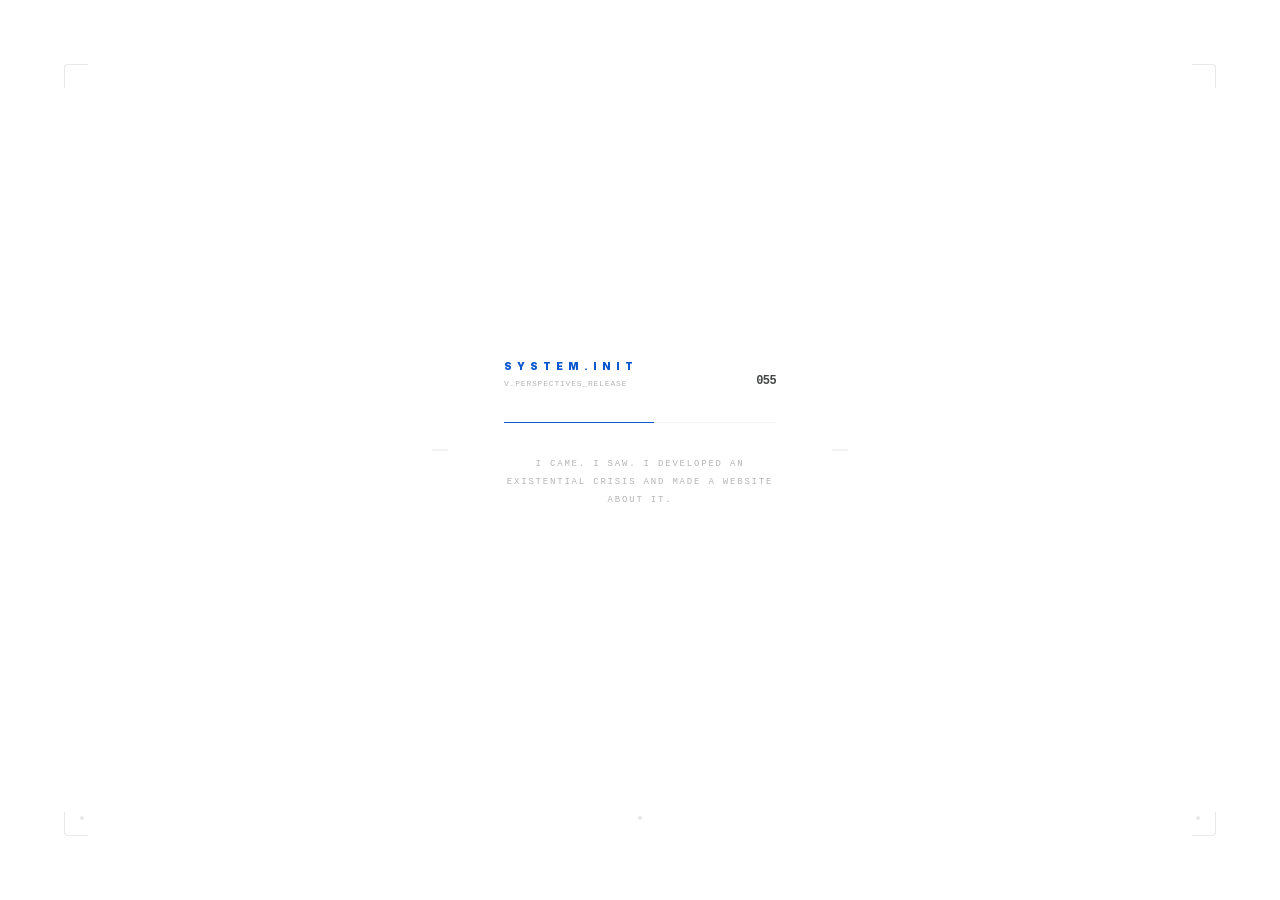
==== 404/index.html @ e05c1d9b "Updates" ====
<!DOCTYPE html><!--peFdWjOrXUPV_pjaNSHMR--><html lang="en" class="inter_5901b7c6-module__ec5Qua__variable"><head><meta charSet="utf-8"/><meta name="viewport" content="width=device-width, initial-scale=1"/><link rel="stylesheet" href="/_next/static/chunks/d505f60438ea3ee7.css" data-precedence="next"/><link rel="preload" as="script" fetchPriority="low" href="/_next/static/chunks/fe05f79d03cc9274.js"/><script src="/_next/static/chunks/806bdb8e4a6a9b95.js" async=""></script><script src="/_next/static/chunks/d1e380e53588e373.js" async=""></script><script src="/_next/static/chunks/f2f58a7e93290fbb.js" async=""></script><script src="/_next/static/chunks/turbopack-6cd48132de8b34d0.js" async=""></script><script src="/_next/static/chunks/ad88d0d142690612.js" async=""></script><script src="/_next/static/chunks/d2be314c3ece3fbe.js" async=""></script><meta name="robots" content="noindex"/><title>404: This page could not be found.</title><meta name="next-size-adjust" content=""/><title>Mwariri Clinton</title><meta name="description" content="Minimal Material 3 portfolio showcasing selected projects by mwarrc"/><link rel="author" href="https://github.com/mwarrc"/><meta name="author" content="Mwariri Clinton"/><meta name="keywords" content="developer,portfolio,projects,github,material 3,minimal"/><meta property="og:title" content="Mwariri Clinton"/><meta property="og:description" content="Portfolio showcasing selected projects by mwarrc"/><meta property="og:type" content="website"/><meta name="twitter:card" content="summary"/><meta name="twitter:title" content="Mwariri Clinton"/><meta name="twitter:description" content="Portfolio showcasing selected projects by mwarrc"/><link rel="shortcut icon" href="/favicon.svg"/><link rel="icon" href="/favicon.svg" type="image/svg+xml"/><link rel="apple-touch-icon" href="/favicon.svg"/><script src="/_next/static/chunks/a6dad97d9634a72d.js" noModule=""></script></head><body class="min-h-screen flex flex-col relative font-sans"><div hidden=""><!--$--><!--/$--></div><div class="fixed inset-0 z-[-1] pointer-events-none bg-surface overflow-hidden"><div style="position:absolute;background-color:#000;top:0;left:15%;width:1px;height:40%;opacity:0.1"></div><div style="position:absolute;background-color:#000;top:30%;left:65%;width:1px;height:60%;opacity:0.07"></div><div style="position:absolute;background-color:#000;top:10%;left:85%;width:1px;height:30%;opacity:0.05"></div><div style="position:absolute;background-color:#000;top:25%;left:0;width:35%;height:1px;opacity:0.08"></div><div style="position:absolute;background-color:#000;top:75%;left:20%;width:80%;height:1px;opacity:0.06"></div><div style="position:absolute;background-color:#000;top:45%;left:60%;width:40%;height:1px;opacity:0.1"></div></div><div class="fixed inset-0 z-[9999] bg-surface flex flex-col items-center justify-center transition-all duration-[900ms] ease-[cubic-bezier(0.85,0,0.15,1)] translate-y-0"><div class="w-full max-w-[280px] md:max-w-xs px-6 space-y-8 relative"><div class="flex justify-between items-end"><div class="flex flex-col gap-1"><span class="text-[10px] font-black uppercase tracking-[0.5em] text-primary">System.Init</span><span class="text-[8px] font-mono text-on-surface-variant font-medium opacity-40 uppercase tracking-widest">v.Perspectives_Release</span></div><span class="text-[12px] font-mono text-on-surface-variant font-bold tabular-nums tracking-tighter">000</span></div><div class="h-px w-full bg-on-surface/5 relative overflow-hidden"><div class="absolute inset-y-0 left-0 bg-primary transition-all duration-300 ease-out" style="width:0%"></div></div><div class="text-[9px] font-mono text-on-surface-variant/40 uppercase tracking-[0.2em] text-center leading-loose"></div><div class="absolute -left-12 top-1/2 -translate-y-1/2 w-4 h-px bg-on-surface/10"></div><div class="absolute -right-12 top-1/2 -translate-y-1/2 w-4 h-px bg-on-surface/10"></div></div><div class="absolute top-10 left-10 md:top-16 md:left-16 w-6 h-6 border-t border-l border-on-surface/10 rounded-tl-sm transition-transform duration-1000 delay-100" style="transform:none"></div><div class="absolute top-10 right-10 md:top-16 md:right-16 w-6 h-6 border-t border-r border-on-surface/10 rounded-tr-sm transition-transform duration-1000 delay-100" style="transform:none"></div><div class="absolute bottom-10 left-10 md:bottom-16 md:left-16 w-6 h-6 border-b border-l border-on-surface/10 rounded-bl-sm transition-transform duration-1000 delay-100" style="transform:none"></div><div class="absolute bottom-10 right-10 md:bottom-16 md:right-16 w-6 h-6 border-b border-r border-on-surface/10 rounded-br-sm transition-transform duration-1000 delay-100" style="transform:none"></div><div class="absolute inset-x-20 bottom-20 flex justify-between opacity-10"><div class="w-1 h-1 bg-on-surface rounded-full"></div><div class="w-1 h-1 bg-on-surface rounded-full"></div><div class="w-1 h-1 bg-on-surface rounded-full"></div></div></div><!--$--><div style="font-family:system-ui,&quot;Segoe UI&quot;,Roboto,Helvetica,Arial,sans-serif,&quot;Apple Color Emoji&quot;,&quot;Segoe UI Emoji&quot;;height:100vh;text-align:center;display:flex;flex-direction:column;align-items:center;justify-content:center"><div><style>body{color:#000;background:#fff;margin:0}.next-error-h1{border-right:1px solid rgba(0,0,0,.3)}@media (prefers-color-scheme:dark){body{color:#fff;background:#000}.next-error-h1{border-right:1px solid rgba(255,255,255,.3)}}</style><h1 class="next-error-h1" style="display:inline-block;margin:0 20px 0 0;padding:0 23px 0 0;font-size:24px;font-weight:500;vertical-align:top;line-height:49px">404</h1><div style="display:inline-block"><h2 style="font-size:14px;font-weight:400;line-height:49px;margin:0">This page could not be found.</h2></div></div></div><!--$--><!--/$--><!--/$--><script src="/_next/static/chunks/fe05f79d03cc9274.js" id="_R_" async=""></script><script>(self.__next_f=self.__next_f||[]).push([0])</script><script>self.__next_f.push([1,"1:\"$Sreact.fragment\"\n2:I[810,[\"/_next/static/chunks/ad88d0d142690612.js\",\"/_next/static/chunks/d2be314c3ece3fbe.js\"],\"default\"]\n3:I[11737,[\"/_next/static/chunks/ad88d0d142690612.js\",\"/_next/static/chunks/d2be314c3ece3fbe.js\"],\"default\"]\n4:I[47420,[\"/_next/static/chunks/ad88d0d142690612.js\",\"/_next/static/chunks/d2be314c3ece3fbe.js\"],\"default\"]\n5:I[39756,[\"/_next/static/chunks/ad88d0d142690612.js\",\"/_next/static/chunks/d2be314c3ece3fbe.js\"],\"default\"]\n6:I[37457,[\"/_next/static/chunks/ad88d0d142690612.js\",\"/_next/static/chunks/d2be314c3ece3fbe.js\"],\"default\"]\n7:I[97367,[\"/_next/static/chunks/ad88d0d142690612.js\",\"/_next/static/chunks/d2be314c3ece3fbe.js\"],\"OutletBoundary\"]\n8:\"$Sreact.suspense\"\na:I[97367,[\"/_next/static/chunks/ad88d0d142690612.js\",\"/_next/static/chunks/d2be314c3ece3fbe.js\"],\"ViewportBoundary\"]\ne:I[68027,[\"/_next/static/chunks/ad88d0d142690612.js\",\"/_next/static/chunks/d2be314c3ece3fbe.js\"],\"default\"]\n:HL[\"/_next/static/chunks/d505f60438ea3ee7.css\",\"style\"]\n"])</script><script>self.__next_f.push([1,"0:{\"P\":null,\"b\":\"peFdWjOrXUPV_pjaNSHMR\",\"c\":[\"\",\"_not-found\",\"\"],\"q\":\"\",\"i\":false,\"f\":[[[\"\",{\"children\":[\"/_not-found\",{\"children\":[\"__PAGE__\",{}]}]},\"$undefined\",\"$undefined\",true],[[\"$\",\"$1\",\"c\",{\"children\":[[[\"$\",\"link\",\"0\",{\"rel\":\"stylesheet\",\"href\":\"/_next/static/chunks/d505f60438ea3ee7.css\",\"precedence\":\"next\",\"crossOrigin\":\"$undefined\",\"nonce\":\"$undefined\"}],[\"$\",\"script\",\"script-0\",{\"src\":\"/_next/static/chunks/ad88d0d142690612.js\",\"async\":true,\"nonce\":\"$undefined\"}],[\"$\",\"script\",\"script-1\",{\"src\":\"/_next/static/chunks/d2be314c3ece3fbe.js\",\"async\":true,\"nonce\":\"$undefined\"}]],[\"$\",\"html\",null,{\"lang\":\"en\",\"className\":\"inter_5901b7c6-module__ec5Qua__variable\",\"children\":[\"$\",\"body\",null,{\"className\":\"min-h-screen flex flex-col relative font-sans\",\"children\":[[\"$\",\"$L2\",null,{}],[\"$\",\"$L3\",null,{}],[\"$\",\"$L4\",null,{\"children\":[\"$\",\"$L5\",null,{\"parallelRouterKey\":\"children\",\"error\":\"$undefined\",\"errorStyles\":\"$undefined\",\"errorScripts\":\"$undefined\",\"template\":[\"$\",\"$L6\",null,{}],\"templateStyles\":\"$undefined\",\"templateScripts\":\"$undefined\",\"notFound\":[[[\"$\",\"title\",null,{\"children\":\"404: This page could not be found.\"}],[\"$\",\"div\",null,{\"style\":{\"fontFamily\":\"system-ui,\\\"Segoe UI\\\",Roboto,Helvetica,Arial,sans-serif,\\\"Apple Color Emoji\\\",\\\"Segoe UI Emoji\\\"\",\"height\":\"100vh\",\"textAlign\":\"center\",\"display\":\"flex\",\"flexDirection\":\"column\",\"alignItems\":\"center\",\"justifyContent\":\"center\"},\"children\":[\"$\",\"div\",null,{\"children\":[[\"$\",\"style\",null,{\"dangerouslySetInnerHTML\":{\"__html\":\"body{color:#000;background:#fff;margin:0}.next-error-h1{border-right:1px solid rgba(0,0,0,.3)}@media (prefers-color-scheme:dark){body{color:#fff;background:#000}.next-error-h1{border-right:1px solid rgba(255,255,255,.3)}}\"}}],[\"$\",\"h1\",null,{\"className\":\"next-error-h1\",\"style\":{\"display\":\"inline-block\",\"margin\":\"0 20px 0 0\",\"padding\":\"0 23px 0 0\",\"fontSize\":24,\"fontWeight\":500,\"verticalAlign\":\"top\",\"lineHeight\":\"49px\"},\"children\":404}],[\"$\",\"div\",null,{\"style\":{\"display\":\"inline-block\"},\"children\":[\"$\",\"h2\",null,{\"style\":{\"fontSize\":14,\"fontWeight\":400,\"lineHeight\":\"49px\",\"margin\":0},\"children\":\"This page could not be found.\"}]}]]}]}]],[]],\"forbidden\":\"$undefined\",\"unauthorized\":\"$undefined\"}]}]]}]}]]}],{\"children\":[[\"$\",\"$1\",\"c\",{\"children\":[null,[\"$\",\"$L5\",null,{\"parallelRouterKey\":\"children\",\"error\":\"$undefined\",\"errorStyles\":\"$undefined\",\"errorScripts\":\"$undefined\",\"template\":[\"$\",\"$L6\",null,{}],\"templateStyles\":\"$undefined\",\"templateScripts\":\"$undefined\",\"notFound\":\"$undefined\",\"forbidden\":\"$undefined\",\"unauthorized\":\"$undefined\"}]]}],{\"children\":[[\"$\",\"$1\",\"c\",{\"children\":[[[\"$\",\"title\",null,{\"children\":\"404: This page could not be found.\"}],[\"$\",\"div\",null,{\"style\":\"$0:f:0:1:0:props:children:1:props:children:props:children:2:props:children:props:notFound:0:1:props:style\",\"children\":[\"$\",\"div\",null,{\"children\":[[\"$\",\"style\",null,{\"dangerouslySetInnerHTML\":{\"__html\":\"body{color:#000;background:#fff;margin:0}.next-error-h1{border-right:1px solid rgba(0,0,0,.3)}@media (prefers-color-scheme:dark){body{color:#fff;background:#000}.next-error-h1{border-right:1px solid rgba(255,255,255,.3)}}\"}}],[\"$\",\"h1\",null,{\"className\":\"next-error-h1\",\"style\":\"$0:f:0:1:0:props:children:1:props:children:props:children:2:props:children:props:notFound:0:1:props:children:props:children:1:props:style\",\"children\":404}],[\"$\",\"div\",null,{\"style\":\"$0:f:0:1:0:props:children:1:props:children:props:children:2:props:children:props:notFound:0:1:props:children:props:children:2:props:style\",\"children\":[\"$\",\"h2\",null,{\"style\":\"$0:f:0:1:0:props:children:1:props:children:props:children:2:props:children:props:notFound:0:1:props:children:props:children:2:props:children:props:style\",\"children\":\"This page could not be found.\"}]}]]}]}]],null,[\"$\",\"$L7\",null,{\"children\":[\"$\",\"$8\",null,{\"name\":\"Next.MetadataOutlet\",\"children\":\"$@9\"}]}]]}],{},null,false,false]},null,false,false]},[[\"$\",\"div\",\"l\",{\"className\":\"fixed inset-0 z-[100] bg-surface flex flex-col items-center justify-center\",\"children\":[[\"$\",\"div\",null,{\"className\":\"flex flex-col items-center gap-6\",\"children\":[[\"$\",\"div\",null,{\"className\":\"w-8 h-8 relative\",\"children\":[[\"$\",\"div\",null,{\"className\":\"absolute inset-0 border-t-2 border-primary rounded-full animate-spin\"}],[\"$\",\"div\",null,{\"className\":\"absolute inset-2 border-b-2 border-primary/20 rounded-full animate-spin-slow\"}]]}],[\"$\",\"div\",null,{\"className\":\"flex flex-col items-center gap-1\",\"children\":[[\"$\",\"span\",null,{\"className\":\"text-[10px] font-black uppercase tracking-[0.4em] text-primary animate-pulse\",\"children\":\"Transitioning\"}],[\"$\",\"span\",null,{\"className\":\"text-[8px] font-mono text-on-surface-variant/40 uppercase tracking-widest\",\"children\":\"Re-orienting matter...\"}]]}]]}],[\"$\",\"style\",null,{\"children\":\"\\n                @keyframes spin-slow {\\n                    from { transform: rotate(0deg); }\\n                    to { transform: rotate(-360deg); }\\n                }\\n                .animate-spin-slow {\\n                    animation: spin-slow 2s linear infinite;\\n                }\\n            \"}]]}],[],[]],false,false],[\"$\",\"$1\",\"h\",{\"children\":[[\"$\",\"meta\",null,{\"name\":\"robots\",\"content\":\"noindex\"}],[\"$\",\"$La\",null,{\"children\":\"$Lb\"}],[\"$\",\"div\",null,{\"hidden\":true,\"children\":\"$Lc\"}],\"$Ld\"]}],false]],\"m\":\"$undefined\",\"G\":[\"$e\",\"$undefined\"],\"S\":true}\n"])</script><script>self.__next_f.push([1,"f:I[97367,[\"/_next/static/chunks/ad88d0d142690612.js\",\"/_next/static/chunks/d2be314c3ece3fbe.js\"],\"MetadataBoundary\"]\nc:[\"$\",\"$Lf\",null,{\"children\":[\"$\",\"$8\",null,{\"name\":\"Next.Metadata\",\"children\":\"$L10\"}]}]\nd:[\"$\",\"meta\",null,{\"name\":\"next-size-adjust\",\"content\":\"\"}]\n"])</script><script>self.__next_f.push([1,"b:[[\"$\",\"meta\",\"0\",{\"charSet\":\"utf-8\"}],[\"$\",\"meta\",\"1\",{\"name\":\"viewport\",\"content\":\"width=device-width, initial-scale=1\"}]]\n"])</script><script>self.__next_f.push([1,"11:I[27201,[\"/_next/static/chunks/ad88d0d142690612.js\",\"/_next/static/chunks/d2be314c3ece3fbe.js\"],\"IconMark\"]\n9:null\n10:[[\"$\",\"title\",\"0\",{\"children\":\"Mwariri Clinton\"}],[\"$\",\"meta\",\"1\",{\"name\":\"description\",\"content\":\"Minimal Material 3 portfolio showcasing selected projects by mwarrc\"}],[\"$\",\"link\",\"2\",{\"rel\":\"author\",\"href\":\"https://github.com/mwarrc\"}],[\"$\",\"meta\",\"3\",{\"name\":\"author\",\"content\":\"Mwariri Clinton\"}],[\"$\",\"meta\",\"4\",{\"name\":\"keywords\",\"content\":\"developer,portfolio,projects,github,material 3,minimal\"}],[\"$\",\"meta\",\"5\",{\"property\":\"og:title\",\"content\":\"Mwariri Clinton\"}],[\"$\",\"meta\",\"6\",{\"property\":\"og:description\",\"content\":\"Portfolio showcasing selected projects by mwarrc\"}],[\"$\",\"meta\",\"7\",{\"property\":\"og:type\",\"content\":\"website\"}],[\"$\",\"meta\",\"8\",{\"name\":\"twitter:card\",\"content\":\"summary\"}],[\"$\",\"meta\",\"9\",{\"name\":\"twitter:title\",\"content\":\"Mwariri Clinton\"}],[\"$\",\"meta\",\"10\",{\"name\":\"twitter:description\",\"content\":\"Portfolio showcasing selected projects by mwarrc\"}],[\"$\",\"link\",\"11\",{\"rel\":\"shortcut icon\",\"href\":\"/favicon.svg\"}],[\"$\",\"link\",\"12\",{\"rel\":\"icon\",\"href\":\"/favicon.svg\",\"type\":\"image/svg+xml\"}],[\"$\",\"link\",\"13\",{\"rel\":\"apple-touch-icon\",\"href\":\"/favicon.svg\"}],[\"$\",\"$L11\",\"14\",{}]]\n"])</script></body></html>
---- _next/static/chunks/d505f60438ea3ee7.css ----
@font-face{font-family:Inter;font-style:normal;font-weight:100 900;font-display:swap;src:url(../media/2c55a0e60120577a-s.2a48534a.woff2)format("woff2");unicode-range:U+460-52F,U+1C80-1C8A,U+20B4,U+2DE0-2DFF,U+A640-A69F,U+FE2E-FE2F}@font-face{font-family:Inter;font-style:normal;font-weight:100 900;font-display:swap;src:url(../media/9c72aa0f40e4eef8-s.18a48cbc.woff2)format("woff2");unicode-range:U+301,U+400-45F,U+490-491,U+4B0-4B1,U+2116}@font-face{font-family:Inter;font-style:normal;font-weight:100 900;font-display:swap;src:url(../media/ad66f9afd8947f86-s.7a40eb73.woff2)format("woff2");unicode-range:U+1F??}@font-face{font-family:Inter;font-style:normal;font-weight:100 900;font-display:swap;src:url(../media/5476f68d60460930-s.c995e352.woff2)format("woff2");unicode-range:U+370-377,U+37A-37F,U+384-38A,U+38C,U+38E-3A1,U+3A3-3FF}@font-face{font-family:Inter;font-style:normal;font-weight:100 900;font-display:swap;src:url(../media/2bbe8d2671613f1f-s.76dcb0b2.woff2)format("woff2");unicode-range:U+102-103,U+110-111,U+128-129,U+168-169,U+1A0-1A1,U+1AF-1B0,U+300-301,U+303-304,U+308-309,U+323,U+329,U+1EA0-1EF9,U+20AB}@font-face{font-family:Inter;font-style:normal;font-weight:100 900;font-display:swap;src:url(../media/1bffadaabf893a1e-s.7cd81963.woff2)format("woff2");unicode-range:U+100-2BA,U+2BD-2C5,U+2C7-2CC,U+2CE-2D7,U+2DD-2FF,U+304,U+308,U+329,U+1D00-1DBF,U+1E00-1E9F,U+1EF2-1EFF,U+2020,U+20A0-20AB,U+20AD-20C0,U+2113,U+2C60-2C7F,U+A720-A7FF}@font-face{font-family:Inter;font-style:normal;font-weight:100 900;font-display:swap;src:url(../media/83afe278b6a6bb3c-s.p.3a6ba036.woff2)format("woff2");unicode-range:U+??,U+131,U+152-153,U+2BB-2BC,U+2C6,U+2DA,U+2DC,U+304,U+308,U+329,U+2000-206F,U+20AC,U+2122,U+2191,U+2193,U+2212,U+2215,U+FEFF,U+FFFD}@font-face{font-family:Inter Fallback;src:local(Arial);ascent-override:90.44%;descent-override:22.52%;line-gap-override:0.0%;size-adjust:107.12%}.inter_5901b7c6-module__ec5Qua__className{font-family:Inter,Inter Fallback;font-style:normal}.inter_5901b7c6-module__ec5Qua__variable{--font-inter:"Inter","Inter Fallback"}
@layer properties{@supports (((-webkit-hyphens:none)) and (not (margin-trim:inline))) or ((-moz-orient:inline) and (not (color:rgb(from red r g b)))){*,:before,:after,::backdrop{--tw-translate-x:0;--tw-translate-y:0;--tw-translate-z:0;--tw-scale-x:1;--tw-scale-y:1;--tw-scale-z:1;--tw-rotate-x:initial;--tw-rotate-y:initial;--tw-rotate-z:initial;--tw-skew-x:initial;--tw-skew-y:initial;--tw-space-y-reverse:0;--tw-border-style:solid;--tw-leading:initial;--tw-font-weight:initial;--tw-tracking:initial;--tw-ordinal:initial;--tw-slashed-zero:initial;--tw-numeric-figure:initial;--tw-numeric-spacing:initial;--tw-numeric-fraction:initial;--tw-shadow:0 0 #0000;--tw-shadow-color:initial;--tw-shadow-alpha:100%;--tw-inset-shadow:0 0 #0000;--tw-inset-shadow-color:initial;--tw-inset-shadow-alpha:100%;--tw-ring-color:initial;--tw-ring-shadow:0 0 #0000;--tw-inset-ring-color:initial;--tw-inset-ring-shadow:0 0 #0000;--tw-ring-inset:initial;--tw-ring-offset-width:0px;--tw-ring-offset-color:#fff;--tw-ring-offset-shadow:0 0 #0000;--tw-blur:initial;--tw-brightness:initial;--tw-contrast:initial;--tw-grayscale:initial;--tw-hue-rotate:initial;--tw-invert:initial;--tw-opacity:initial;--tw-saturate:initial;--tw-sepia:initial;--tw-drop-shadow:initial;--tw-drop-shadow-color:initial;--tw-drop-shadow-alpha:100%;--tw-drop-shadow-size:initial;--tw-backdrop-blur:initial;--tw-backdrop-brightness:initial;--tw-backdrop-contrast:initial;--tw-backdrop-grayscale:initial;--tw-backdrop-hue-rotate:initial;--tw-backdrop-invert:initial;--tw-backdrop-opacity:initial;--tw-backdrop-saturate:initial;--tw-backdrop-sepia:initial;--tw-duration:initial;--tw-ease:initial}}}@layer theme{:root,:host{--font-sans:ui-sans-serif,system-ui,sans-serif,"Apple Color Emoji","Segoe UI Emoji","Segoe UI Symbol","Noto Color Emoji";--font-serif:ui-serif,Georgia,Cambria,"Times New Roman",Times,serif;--font-mono:ui-monospace,SFMono-Regular,Menlo,Monaco,Consolas,"Liberation Mono","Courier New",monospace;--color-white:#fff;--spacing:.25rem;--container-xs:20rem;--container-sm:24rem;--container-md:28rem;--container-lg:32rem;--container-xl:36rem;--container-2xl:42rem;--container-4xl:56rem;--text-xs:.75rem;--text-xs--line-height:calc(1/.75);--text-sm:.875rem;--text-sm--line-height:calc(1.25/.875);--text-base:1rem;--text-base--line-height:calc(1.5/1);--text-lg:1.125rem;--text-lg--line-height:calc(1.75/1.125);--text-xl:1.25rem;--text-xl--line-height:calc(1.75/1.25);--text-2xl:1.5rem;--text-2xl--line-height:calc(2/1.5);--text-3xl:1.875rem;--text-3xl--line-height:calc(2.25/1.875);--text-4xl:2.25rem;--text-4xl--line-height:calc(2.5/2.25);--text-5xl:3rem;--text-5xl--line-height:1;--text-6xl:3.75rem;--text-6xl--line-height:1;--text-7xl:4.5rem;--text-7xl--line-height:1;--text-8xl:6rem;--text-8xl--line-height:1;--text-9xl:8rem;--text-9xl--line-height:1;--font-weight-normal:400;--font-weight-medium:500;--font-weight-semibold:600;--font-weight-bold:700;--font-weight-extrabold:800;--font-weight-black:900;--tracking-tighter:-.05em;--tracking-tight:-.025em;--tracking-normal:0em;--tracking-widest:.1em;--leading-tight:1.25;--leading-snug:1.375;--leading-relaxed:1.625;--leading-loose:2;--radius-sm:.25rem;--radius-2xl:1rem;--radius-3xl:1.5rem;--ease-out:cubic-bezier(0,0,.2,1);--animate-spin:spin 1s linear infinite;--animate-ping:ping 1s cubic-bezier(0,0,.2,1)infinite;--animate-pulse:pulse 2s cubic-bezier(.4,0,.6,1)infinite;--blur-md:12px;--blur-xl:24px;--blur-2xl:40px;--blur-3xl:64px;--default-transition-duration:.15s;--default-transition-timing-function:cubic-bezier(.4,0,.2,1);--default-font-family:var(--font-sans);--default-mono-font-family:var(--font-mono);--color-primary:#0b57d0;--color-on-primary:#fff;--color-surface:#fff;--color-surface-container:#f0f4f9;--color-on-surface:#1f1f1f;--color-on-surface-variant:#444746;--color-outline-variant:#c4c7cf;--ease-emphasized:cubic-bezier(.2,0,0,1)}}@layer base{*,:after,:before,::backdrop{box-sizing:border-box;border:0 solid;margin:0;padding:0}::file-selector-button{box-sizing:border-box;border:0 solid;margin:0;padding:0}html,:host{-webkit-text-size-adjust:100%;tab-size:4;line-height:1.5;font-family:var(--default-font-family,ui-sans-serif,system-ui,sans-serif,"Apple Color Emoji","Segoe UI Emoji","Segoe UI Symbol","Noto Color Emoji");font-feature-settings:var(--default-font-feature-settings,normal);font-variation-settings:var(--default-font-variation-settings,normal);-webkit-tap-highlight-color:transparent}hr{height:0;color:inherit;border-top-width:1px}abbr:where([title]){-webkit-text-decoration:underline dotted;text-decoration:underline dotted}h1,h2,h3,h4,h5,h6{font-size:inherit;font-weight:inherit}a{color:inherit;-webkit-text-decoration:inherit;-webkit-text-decoration:inherit;-webkit-text-decoration:inherit;-webkit-text-decoration:inherit;text-decoration:inherit}b,strong{font-weight:bolder}code,kbd,samp,pre{font-family:var(--default-mono-font-family,ui-monospace,SFMono-Regular,Menlo,Monaco,Consolas,"Liberation Mono","Courier New",monospace);font-feature-settings:var(--default-mono-font-feature-settings,normal);font-variation-settings:var(--default-mono-font-variation-settings,normal);font-size:1em}small{font-size:80%}sub,sup{vertical-align:baseline;font-size:75%;line-height:0;position:relative}sub{bottom:-.25em}sup{top:-.5em}table{text-indent:0;border-color:inherit;border-collapse:collapse}:-moz-focusring{outline:auto}progress{vertical-align:baseline}summary{display:list-item}ol,ul,menu{list-style:none}img,svg,video,canvas,audio,iframe,embed,object{vertical-align:middle;display:block}img,video{max-width:100%;height:auto}button,input,select,optgroup,textarea{font:inherit;font-feature-settings:inherit;font-variation-settings:inherit;letter-spacing:inherit;color:inherit;opacity:1;background-color:#0000;border-radius:0}::file-selector-button{font:inherit;font-feature-settings:inherit;font-variation-settings:inherit;letter-spacing:inherit;color:inherit;opacity:1;background-color:#0000;border-radius:0}:where(select:is([multiple],[size])) optgroup{font-weight:bolder}:where(select:is([multiple],[size])) optgroup option{padding-inline-start:20px}::file-selector-button{margin-inline-end:4px}::placeholder{opacity:1}@supports (not ((-webkit-appearance:-apple-pay-button))) or (contain-intrinsic-size:1px){::placeholder{color:currentColor}@supports (color:color-mix(in lab, red, red)){::placeholder{color:color-mix(in oklab,currentcolor 50%,transparent)}}}textarea{resize:vertical}::-webkit-search-decoration{-webkit-appearance:none}::-webkit-date-and-time-value{min-height:1lh;text-align:inherit}::-webkit-datetime-edit{display:inline-flex}::-webkit-datetime-edit-fields-wrapper{padding:0}::-webkit-datetime-edit{padding-block:0}::-webkit-datetime-edit-year-field{padding-block:0}::-webkit-datetime-edit-month-field{padding-block:0}::-webkit-datetime-edit-day-field{padding-block:0}::-webkit-datetime-edit-hour-field{padding-block:0}::-webkit-datetime-edit-minute-field{padding-block:0}::-webkit-datetime-edit-second-field{padding-block:0}::-webkit-datetime-edit-millisecond-field{padding-block:0}::-webkit-datetime-edit-meridiem-field{padding-block:0}::-webkit-calendar-picker-indicator{line-height:1}:-moz-ui-invalid{box-shadow:none}button,input:where([type=button],[type=reset],[type=submit]){appearance:button}::file-selector-button{appearance:button}::-webkit-inner-spin-button{height:auto}::-webkit-outer-spin-button{height:auto}[hidden]:where(:not([hidden=until-found])){display:none!important}}@layer components;@layer utilities{.pointer-events-auto{pointer-events:auto}.pointer-events-none{pointer-events:none}.visible{visibility:visible}.absolute{position:absolute}.fixed{position:fixed}.relative{position:relative}.static{position:static}.sticky{position:sticky}.-inset-10{inset:calc(var(--spacing)*-10)}.inset-0{inset:calc(var(--spacing)*0)}.inset-2{inset:calc(var(--spacing)*2)}.inset-x-0{inset-inline:calc(var(--spacing)*0)}.inset-x-20{inset-inline:calc(var(--spacing)*20)}.inset-y-0{inset-block:calc(var(--spacing)*0)}.-top-10{top:calc(var(--spacing)*-10)}.-top-\[10\%\]{top:-10%}.top-0{top:calc(var(--spacing)*0)}.top-1\/2{top:50%}.top-6{top:calc(var(--spacing)*6)}.top-10{top:calc(var(--spacing)*10)}.top-\[10\%\]{top:10%}.top-\[15\%\]{top:15%}.top-\[20\%\]{top:20%}.top-\[30\%\]{top:30%}.top-\[40\%\]{top:40%}.-right-4{right:calc(var(--spacing)*-4)}.-right-10{right:calc(var(--spacing)*-10)}.-right-12{right:calc(var(--spacing)*-12)}.-right-\[15\%\]{right:-15%}.right-0{right:calc(var(--spacing)*0)}.right-6{right:calc(var(--spacing)*6)}.right-10{right:calc(var(--spacing)*10)}.right-\[-5\%\]{right:-5%}.right-\[-8\%\]{right:-8%}.right-\[-14\%\]{right:-14%}.right-\[15\%\]{right:15%}.-bottom-10{bottom:calc(var(--spacing)*-10)}.-bottom-20{bottom:calc(var(--spacing)*-20)}.-bottom-\[10\%\]{bottom:-10%}.bottom-0{bottom:calc(var(--spacing)*0)}.bottom-10{bottom:calc(var(--spacing)*10)}.bottom-16{bottom:calc(var(--spacing)*16)}.bottom-20{bottom:calc(var(--spacing)*20)}.bottom-\[15\%\]{bottom:15%}.-left-6{left:calc(var(--spacing)*-6)}.-left-12{left:calc(var(--spacing)*-12)}.-left-20{left:calc(var(--spacing)*-20)}.-left-\[5\%\]{left:-5%}.-left-\[10\%\]{left:-10%}.left-0{left:calc(var(--spacing)*0)}.left-10{left:calc(var(--spacing)*10)}.left-\[-10\%\]{left:-10%}.left-\[15\%\]{left:15%}.left-\[20\%\]{left:20%}.left-\[max\(1\.5rem\,calc\(50vw-38rem\)\)\]{left:max(1.5rem,50vw - 38rem)}.left-\[max\(2rem\,calc\(50vw-38rem\)\)\]{left:max(2rem,50vw - 38rem)}.-z-10{z-index:calc(10*-1)}.-z-50{z-index:calc(50*-1)}.z-0{z-index:0}.z-10{z-index:10}.z-20{z-index:20}.z-30{z-index:30}.z-40{z-index:40}.z-50{z-index:50}.z-\[-1\]{z-index:-1}.z-\[100\]{z-index:100}.z-\[110\]{z-index:110}.z-\[9999\]{z-index:9999}.order-1{order:1}.order-2{order:2}.container{width:100%}@media (min-width:40rem){.container{max-width:40rem}}@media (min-width:48rem){.container{max-width:48rem}}@media (min-width:64rem){.container{max-width:64rem}}@media (min-width:80rem){.container{max-width:80rem}}@media (min-width:96rem){.container{max-width:96rem}}.-mx-4{margin-inline:calc(var(--spacing)*-4)}.mx-auto{margin-inline:auto}.my-2{margin-block:calc(var(--spacing)*2)}.my-20{margin-block:calc(var(--spacing)*20)}.mt-4{margin-top:calc(var(--spacing)*4)}.mt-6{margin-top:calc(var(--spacing)*6)}.mt-8{margin-top:calc(var(--spacing)*8)}.mt-12{margin-top:calc(var(--spacing)*12)}.mt-20{margin-top:calc(var(--spacing)*20)}.mt-32{margin-top:calc(var(--spacing)*32)}.mt-48{margin-top:calc(var(--spacing)*48)}.mt-\[-4rem\]{margin-top:-4rem}.mt-auto{margin-top:auto}.mb-2{margin-bottom:calc(var(--spacing)*2)}.mb-4{margin-bottom:calc(var(--spacing)*4)}.mb-8{margin-bottom:calc(var(--spacing)*8)}.mb-10{margin-bottom:calc(var(--spacing)*10)}.mb-12{margin-bottom:calc(var(--spacing)*12)}.mb-14{margin-bottom:calc(var(--spacing)*14)}.mb-16{margin-bottom:calc(var(--spacing)*16)}.mb-20{margin-bottom:calc(var(--spacing)*20)}.mb-24{margin-bottom:calc(var(--spacing)*24)}.ml-10{margin-left:calc(var(--spacing)*10)}.block{display:block}.contents{display:contents}.flex{display:flex}.grid{display:grid}.hidden{display:none}.inline-flex{display:inline-flex}.aspect-square{aspect-ratio:1}.h-0{height:calc(var(--spacing)*0)}.h-0\.5{height:calc(var(--spacing)*.5)}.h-1{height:calc(var(--spacing)*1)}.h-1\.5{height:calc(var(--spacing)*1.5)}.h-1\/2{height:50%}.h-2{height:calc(var(--spacing)*2)}.h-3{height:calc(var(--spacing)*3)}.h-3\.5{height:calc(var(--spacing)*3.5)}.h-4{height:calc(var(--spacing)*4)}.h-5{height:calc(var(--spacing)*5)}.h-6{height:calc(var(--spacing)*6)}.h-7{height:calc(var(--spacing)*7)}.h-8{height:calc(var(--spacing)*8)}.h-10{height:calc(var(--spacing)*10)}.h-12{height:calc(var(--spacing)*12)}.h-14{height:calc(var(--spacing)*14)}.h-16{height:calc(var(--spacing)*16)}.h-64{height:calc(var(--spacing)*64)}.h-80{height:calc(var(--spacing)*80)}.h-\[2px\]{height:2px}.h-\[15\%\]{height:15%}.h-\[30\%\]{height:30%}.h-\[30vw\]{height:30vw}.h-\[40vw\]{height:40vw}.h-\[45\%\]{height:45%}.h-\[50vw\]{height:50vw}.h-\[80\%\]{height:80%}.h-full{height:100%}.h-px{height:1px}.min-h-screen{min-height:100vh}.w-0{width:calc(var(--spacing)*0)}.w-0\.5{width:calc(var(--spacing)*.5)}.w-1{width:calc(var(--spacing)*1)}.w-1\.5{width:calc(var(--spacing)*1.5)}.w-2{width:calc(var(--spacing)*2)}.w-3{width:calc(var(--spacing)*3)}.w-3\/4{width:75%}.w-4{width:calc(var(--spacing)*4)}.w-5{width:calc(var(--spacing)*5)}.w-6{width:calc(var(--spacing)*6)}.w-7{width:calc(var(--spacing)*7)}.w-8{width:calc(var(--spacing)*8)}.w-10{width:calc(var(--spacing)*10)}.w-12{width:calc(var(--spacing)*12)}.w-14{width:calc(var(--spacing)*14)}.w-16{width:calc(var(--spacing)*16)}.w-20{width:calc(var(--spacing)*20)}.w-64{width:calc(var(--spacing)*64)}.w-80{width:calc(var(--spacing)*80)}.w-\[30vw\]{width:30vw}.w-\[40\%\]{width:40%}.w-\[40vw\]{width:40vw}.w-\[45\%\]{width:45%}.w-\[50\%\]{width:50%}.w-\[50vw\]{width:50vw}.w-\[60\%\]{width:60%}.w-full{width:100%}.w-px{width:1px}.max-w-2xl{max-width:var(--container-2xl)}.max-w-4xl{max-width:var(--container-4xl)}.max-w-\[280px\]{max-width:280px}.max-w-lg{max-width:var(--container-lg)}.max-w-md{max-width:var(--container-md)}.max-w-none{max-width:none}.max-w-sm{max-width:var(--container-sm)}.max-w-xl{max-width:var(--container-xl)}.max-w-xs{max-width:var(--container-xs)}.flex-1{flex:1}.flex-shrink-0,.shrink-0{flex-shrink:0}.origin-center{transform-origin:50%}.origin-right{transform-origin:100%}.translate-x-\[-100\%\]{--tw-translate-x:-100%;translate:var(--tw-translate-x)var(--tw-translate-y)}.-translate-y-1\/2{--tw-translate-y:calc(calc(1/2*100%)*-1);translate:var(--tw-translate-x)var(--tw-translate-y)}.-translate-y-\[6px\]{--tw-translate-y:calc(6px*-1);translate:var(--tw-translate-x)var(--tw-translate-y)}.-translate-y-full{--tw-translate-y:-100%;translate:var(--tw-translate-x)var(--tw-translate-y)}.translate-y-0{--tw-translate-y:calc(var(--spacing)*0);translate:var(--tw-translate-x)var(--tw-translate-y)}.translate-y-8{--tw-translate-y:calc(var(--spacing)*8);translate:var(--tw-translate-x)var(--tw-translate-y)}.translate-y-\[6px\]{--tw-translate-y:6px;translate:var(--tw-translate-x)var(--tw-translate-y)}.scale-90{--tw-scale-x:90%;--tw-scale-y:90%;--tw-scale-z:90%;scale:var(--tw-scale-x)var(--tw-scale-y)}.scale-x-0{--tw-scale-x:0%;scale:var(--tw-scale-x)var(--tw-scale-y)}.scale-\[1\.2\]{scale:1.2}.-rotate-3{rotate:-3deg}.-rotate-45{rotate:-45deg}.rotate-12{rotate:12deg}.rotate-45{rotate:45deg}.rotate-90{rotate:90deg}.transform{transform:var(--tw-rotate-x,)var(--tw-rotate-y,)var(--tw-rotate-z,)var(--tw-skew-x,)var(--tw-skew-y,)}.animate-ping{animation:var(--animate-ping)}.animate-pulse{animation:var(--animate-pulse)}.animate-spin{animation:var(--animate-spin)}.cursor-help{cursor:help}.cursor-none{cursor:none}.cursor-pointer{cursor:pointer}.resize{resize:both}.grid-cols-1{grid-template-columns:repeat(1,minmax(0,1fr))}.grid-cols-2{grid-template-columns:repeat(2,minmax(0,1fr))}.flex-col{flex-direction:column}.flex-nowrap{flex-wrap:nowrap}.flex-wrap{flex-wrap:wrap}.items-center{align-items:center}.items-end{align-items:flex-end}.items-start{align-items:flex-start}.justify-between{justify-content:space-between}.justify-center{justify-content:center}.justify-end{justify-content:flex-end}.gap-1{gap:calc(var(--spacing)*1)}.gap-1\.5{gap:calc(var(--spacing)*1.5)}.gap-2{gap:calc(var(--spacing)*2)}.gap-3{gap:calc(var(--spacing)*3)}.gap-4{gap:calc(var(--spacing)*4)}.gap-5{gap:calc(var(--spacing)*5)}.gap-6{gap:calc(var(--spacing)*6)}.gap-8{gap:calc(var(--spacing)*8)}.gap-10{gap:calc(var(--spacing)*10)}.gap-12{gap:calc(var(--spacing)*12)}.gap-20{gap:calc(var(--spacing)*20)}.gap-24{gap:calc(var(--spacing)*24)}:where(.space-y-1>:not(:last-child)){--tw-space-y-reverse:0;margin-block-start:calc(calc(var(--spacing)*1)*var(--tw-space-y-reverse));margin-block-end:calc(calc(var(--spacing)*1)*calc(1 - var(--tw-space-y-reverse)))}:where(.space-y-3>:not(:last-child)){--tw-space-y-reverse:0;margin-block-start:calc(calc(var(--spacing)*3)*var(--tw-space-y-reverse));margin-block-end:calc(calc(var(--spacing)*3)*calc(1 - var(--tw-space-y-reverse)))}:where(.space-y-6>:not(:last-child)){--tw-space-y-reverse:0;margin-block-start:calc(calc(var(--spacing)*6)*var(--tw-space-y-reverse));margin-block-end:calc(calc(var(--spacing)*6)*calc(1 - var(--tw-space-y-reverse)))}:where(.space-y-8>:not(:last-child)){--tw-space-y-reverse:0;margin-block-start:calc(calc(var(--spacing)*8)*var(--tw-space-y-reverse));margin-block-end:calc(calc(var(--spacing)*8)*calc(1 - var(--tw-space-y-reverse)))}:where(.space-y-10>:not(:last-child)){--tw-space-y-reverse:0;margin-block-start:calc(calc(var(--spacing)*10)*var(--tw-space-y-reverse));margin-block-end:calc(calc(var(--spacing)*10)*calc(1 - var(--tw-space-y-reverse)))}:where(.space-y-12>:not(:last-child)){--tw-space-y-reverse:0;margin-block-start:calc(calc(var(--spacing)*12)*var(--tw-space-y-reverse));margin-block-end:calc(calc(var(--spacing)*12)*calc(1 - var(--tw-space-y-reverse)))}:where(.space-y-16>:not(:last-child)){--tw-space-y-reverse:0;margin-block-start:calc(calc(var(--spacing)*16)*var(--tw-space-y-reverse));margin-block-end:calc(calc(var(--spacing)*16)*calc(1 - var(--tw-space-y-reverse)))}.gap-x-12{column-gap:calc(var(--spacing)*12)}.gap-x-16{column-gap:calc(var(--spacing)*16)}.gap-y-8{row-gap:calc(var(--spacing)*8)}.gap-y-10{row-gap:calc(var(--spacing)*10)}.gap-y-12{row-gap:calc(var(--spacing)*12)}.overflow-hidden{overflow:hidden}.rounded-2xl{border-radius:var(--radius-2xl)}.rounded-3xl{border-radius:var(--radius-3xl)}.rounded-\[40px\]{border-radius:40px}.rounded-\[48px\]{border-radius:48px}.rounded-\[60px\]{border-radius:60px}.rounded-\[64px\]{border-radius:64px}.rounded-\[80px\]{border-radius:80px}.rounded-full{border-radius:3.40282e38px}.rounded-tl-sm{border-top-left-radius:var(--radius-sm)}.rounded-tr-sm{border-top-right-radius:var(--radius-sm)}.rounded-b-\[40px\]{border-bottom-right-radius:40px;border-bottom-left-radius:40px}.rounded-br-sm{border-bottom-right-radius:var(--radius-sm)}.rounded-bl-sm{border-bottom-left-radius:var(--radius-sm)}.border{border-style:var(--tw-border-style);border-width:1px}.border-\[2px\]{border-style:var(--tw-border-style);border-width:2px}.border-\[4px\]{border-style:var(--tw-border-style);border-width:4px}.border-\[6px\]{border-style:var(--tw-border-style);border-width:6px}.border-y{border-block-style:var(--tw-border-style);border-block-width:1px}.border-t{border-top-style:var(--tw-border-style);border-top-width:1px}.border-t-2{border-top-style:var(--tw-border-style);border-top-width:2px}.border-r{border-right-style:var(--tw-border-style);border-right-width:1px}.border-b{border-bottom-style:var(--tw-border-style);border-bottom-width:1px}.border-b-2{border-bottom-style:var(--tw-border-style);border-bottom-width:2px}.border-l{border-left-style:var(--tw-border-style);border-left-width:1px}.border-l-\[3px\]{border-left-style:var(--tw-border-style);border-left-width:3px}.border-l-\[4px\]{border-left-style:var(--tw-border-style);border-left-width:4px}.border-none{--tw-border-style:none;border-style:none}.border-on-surface{border-color:var(--color-on-surface)}.border-on-surface\/10{border-color:#1f1f1f1a}@supports (color:color-mix(in lab, red, red)){.border-on-surface\/10{border-color:color-mix(in oklab,var(--color-on-surface)10%,transparent)}}.border-on-surface\/\[0\.02\]{border-color:#1f1f1f05}@supports (color:color-mix(in lab, red, red)){.border-on-surface\/\[0\.02\]{border-color:color-mix(in oklab,var(--color-on-surface)2%,transparent)}}.border-on-surface\/\[0\.03\]{border-color:#1f1f1f08}@supports (color:color-mix(in lab, red, red)){.border-on-surface\/\[0\.03\]{border-color:color-mix(in oklab,var(--color-on-surface)3%,transparent)}}.border-outline-variant\/10{border-color:#c4c7cf1a}@supports (color:color-mix(in lab, red, red)){.border-outline-variant\/10{border-color:color-mix(in oklab,var(--color-outline-variant)10%,transparent)}}.border-outline-variant\/15{border-color:#c4c7cf26}@supports (color:color-mix(in lab, red, red)){.border-outline-variant\/15{border-color:color-mix(in oklab,var(--color-outline-variant)15%,transparent)}}.border-outline-variant\/20{border-color:#c4c7cf33}@supports (color:color-mix(in lab, red, red)){.border-outline-variant\/20{border-color:color-mix(in oklab,var(--color-outline-variant)20%,transparent)}}.border-outline-variant\/30{border-color:#c4c7cf4d}@supports (color:color-mix(in lab, red, red)){.border-outline-variant\/30{border-color:color-mix(in oklab,var(--color-outline-variant)30%,transparent)}}.border-outline-variant\/40{border-color:#c4c7cf66}@supports (color:color-mix(in lab, red, red)){.border-outline-variant\/40{border-color:color-mix(in oklab,var(--color-outline-variant)40%,transparent)}}.border-primary{border-color:var(--color-primary)}.border-primary\/10{border-color:#0b57d01a}@supports (color:color-mix(in lab, red, red)){.border-primary\/10{border-color:color-mix(in oklab,var(--color-primary)10%,transparent)}}.border-primary\/20{border-color:#0b57d033}@supports (color:color-mix(in lab, red, red)){.border-primary\/20{border-color:color-mix(in oklab,var(--color-primary)20%,transparent)}}.border-primary\/\[0\.03\]{border-color:#0b57d008}@supports (color:color-mix(in lab, red, red)){.border-primary\/\[0\.03\]{border-color:color-mix(in oklab,var(--color-primary)3%,transparent)}}.border-primary\/\[0\.04\]{border-color:#0b57d00a}@supports (color:color-mix(in lab, red, red)){.border-primary\/\[0\.04\]{border-color:color-mix(in oklab,var(--color-primary)4%,transparent)}}.bg-on-surface{background-color:var(--color-on-surface)}.bg-on-surface-variant\/40{background-color:#44474666}@supports (color:color-mix(in lab, red, red)){.bg-on-surface-variant\/40{background-color:color-mix(in oklab,var(--color-on-surface-variant)40%,transparent)}}.bg-on-surface\/5{background-color:#1f1f1f0d}@supports (color:color-mix(in lab, red, red)){.bg-on-surface\/5{background-color:color-mix(in oklab,var(--color-on-surface)5%,transparent)}}.bg-on-surface\/10{background-color:#1f1f1f1a}@supports (color:color-mix(in lab, red, red)){.bg-on-surface\/10{background-color:color-mix(in oklab,var(--color-on-surface)10%,transparent)}}.bg-on-surface\/\[0\.02\]{background-color:#1f1f1f05}@supports (color:color-mix(in lab, red, red)){.bg-on-surface\/\[0\.02\]{background-color:color-mix(in oklab,var(--color-on-surface)2%,transparent)}}.bg-outline-variant{background-color:var(--color-outline-variant)}.bg-outline-variant\/10{background-color:#c4c7cf1a}@supports (color:color-mix(in lab, red, red)){.bg-outline-variant\/10{background-color:color-mix(in oklab,var(--color-outline-variant)10%,transparent)}}.bg-outline-variant\/20{background-color:#c4c7cf33}@supports (color:color-mix(in lab, red, red)){.bg-outline-variant\/20{background-color:color-mix(in oklab,var(--color-outline-variant)20%,transparent)}}.bg-outline-variant\/30{background-color:#c4c7cf4d}@supports (color:color-mix(in lab, red, red)){.bg-outline-variant\/30{background-color:color-mix(in oklab,var(--color-outline-variant)30%,transparent)}}.bg-primary{background-color:var(--color-primary)}.bg-primary\/5{background-color:#0b57d00d}@supports (color:color-mix(in lab, red, red)){.bg-primary\/5{background-color:color-mix(in oklab,var(--color-primary)5%,transparent)}}.bg-primary\/10{background-color:#0b57d01a}@supports (color:color-mix(in lab, red, red)){.bg-primary\/10{background-color:color-mix(in oklab,var(--color-primary)10%,transparent)}}.bg-primary\/20{background-color:#0b57d033}@supports (color:color-mix(in lab, red, red)){.bg-primary\/20{background-color:color-mix(in oklab,var(--color-primary)20%,transparent)}}.bg-primary\/40{background-color:#0b57d066}@supports (color:color-mix(in lab, red, red)){.bg-primary\/40{background-color:color-mix(in oklab,var(--color-primary)40%,transparent)}}.bg-primary\/\[0\.02\]{background-color:#0b57d005}@supports (color:color-mix(in lab, red, red)){.bg-primary\/\[0\.02\]{background-color:color-mix(in oklab,var(--color-primary)2%,transparent)}}.bg-surface{background-color:var(--color-surface)}.bg-surface-container{background-color:var(--color-surface-container)}.bg-surface-container\/20{background-color:#f0f4f933}@supports (color:color-mix(in lab, red, red)){.bg-surface-container\/20{background-color:color-mix(in oklab,var(--color-surface-container)20%,transparent)}}.bg-surface-container\/30{background-color:#f0f4f94d}@supports (color:color-mix(in lab, red, red)){.bg-surface-container\/30{background-color:color-mix(in oklab,var(--color-surface-container)30%,transparent)}}.bg-surface\/40{background-color:#fff6}@supports (color:color-mix(in lab, red, red)){.bg-surface\/40{background-color:color-mix(in oklab,var(--color-surface)40%,transparent)}}.bg-surface\/70{background-color:#ffffffb3}@supports (color:color-mix(in lab, red, red)){.bg-surface\/70{background-color:color-mix(in oklab,var(--color-surface)70%,transparent)}}.bg-white\/40{background-color:#fff6}@supports (color:color-mix(in lab, red, red)){.bg-white\/40{background-color:color-mix(in oklab,var(--color-white)40%,transparent)}}.p-2{padding:calc(var(--spacing)*2)}.p-3{padding:calc(var(--spacing)*3)}.p-4{padding:calc(var(--spacing)*4)}.p-8{padding:calc(var(--spacing)*8)}.p-12{padding:calc(var(--spacing)*12)}.\!px-8{padding-inline:calc(var(--spacing)*8)!important}.\!px-12{padding-inline:calc(var(--spacing)*12)!important}.px-2{padding-inline:calc(var(--spacing)*2)}.px-3{padding-inline:calc(var(--spacing)*3)}.px-4{padding-inline:calc(var(--spacing)*4)}.px-6{padding-inline:calc(var(--spacing)*6)}.px-8{padding-inline:calc(var(--spacing)*8)}.px-10{padding-inline:calc(var(--spacing)*10)}.px-12{padding-inline:calc(var(--spacing)*12)}.px-14{padding-inline:calc(var(--spacing)*14)}.\!py-3{padding-block:calc(var(--spacing)*3)!important}.\!py-4{padding-block:calc(var(--spacing)*4)!important}.\!py-6{padding-block:calc(var(--spacing)*6)!important}.py-1{padding-block:calc(var(--spacing)*1)}.py-1\.5{padding-block:calc(var(--spacing)*1.5)}.py-2{padding-block:calc(var(--spacing)*2)}.py-2\.5{padding-block:calc(var(--spacing)*2.5)}.py-3{padding-block:calc(var(--spacing)*3)}.py-4{padding-block:calc(var(--spacing)*4)}.py-6{padding-block:calc(var(--spacing)*6)}.py-8{padding-block:calc(var(--spacing)*8)}.py-10{padding-block:calc(var(--spacing)*10)}.py-12{padding-block:calc(var(--spacing)*12)}.py-20{padding-block:calc(var(--spacing)*20)}.py-24{padding-block:calc(var(--spacing)*24)}.pt-2{padding-top:calc(var(--spacing)*2)}.pt-6{padding-top:calc(var(--spacing)*6)}.pt-8{padding-top:calc(var(--spacing)*8)}.pt-10{padding-top:calc(var(--spacing)*10)}.pt-12{padding-top:calc(var(--spacing)*12)}.pt-16{padding-top:calc(var(--spacing)*16)}.pt-36{padding-top:calc(var(--spacing)*36)}.pr-2{padding-right:calc(var(--spacing)*2)}.pr-3{padding-right:calc(var(--spacing)*3)}.pr-5{padding-right:calc(var(--spacing)*5)}.pr-10{padding-right:calc(var(--spacing)*10)}.pr-24{padding-right:calc(var(--spacing)*24)}.pb-4{padding-bottom:calc(var(--spacing)*4)}.pb-12{padding-bottom:calc(var(--spacing)*12)}.pb-24{padding-bottom:calc(var(--spacing)*24)}.pl-3{padding-left:calc(var(--spacing)*3)}.pl-6{padding-left:calc(var(--spacing)*6)}.pl-7{padding-left:calc(var(--spacing)*7)}.pl-8{padding-left:calc(var(--spacing)*8)}.pl-10{padding-left:calc(var(--spacing)*10)}.pl-12{padding-left:calc(var(--spacing)*12)}.text-center{text-align:center}.text-right{text-align:right}.font-mono{font-family:var(--font-mono)}.font-sans{font-family:var(--font-sans)}.font-serif{font-family:var(--font-serif)}.text-2xl{font-size:var(--text-2xl);line-height:var(--tw-leading,var(--text-2xl--line-height))}.text-3xl{font-size:var(--text-3xl);line-height:var(--tw-leading,var(--text-3xl--line-height))}.text-5xl{font-size:var(--text-5xl);line-height:var(--tw-leading,var(--text-5xl--line-height))}.text-6xl{font-size:var(--text-6xl);line-height:var(--tw-leading,var(--text-6xl--line-height))}.text-7xl{font-size:var(--text-7xl);line-height:var(--tw-leading,var(--text-7xl--line-height))}.text-base{font-size:var(--text-base);line-height:var(--tw-leading,var(--text-base--line-height))}.text-lg{font-size:var(--text-lg);line-height:var(--tw-leading,var(--text-lg--line-height))}.text-sm{font-size:var(--text-sm);line-height:var(--tw-leading,var(--text-sm--line-height))}.text-xl{font-size:var(--text-xl);line-height:var(--tw-leading,var(--text-xl--line-height))}.text-xs{font-size:var(--text-xs);line-height:var(--tw-leading,var(--text-xs--line-height))}.text-\[7px\]{font-size:7px}.text-\[8px\]{font-size:8px}.text-\[9px\]{font-size:9px}.text-\[10px\]{font-size:10px}.text-\[10rem\]{font-size:10rem}.text-\[11px\]{font-size:11px}.text-\[12px\]{font-size:12px}.text-\[12rem\]{font-size:12rem}.text-\[20rem\]{font-size:20rem}.text-\[clamp\(4rem\,10vw\,8rem\)\]{font-size:clamp(4rem,10vw,8rem)}.text-\[clamp\(4rem\,12vw\,10rem\)\]{font-size:clamp(4rem,12vw,10rem)}.leading-\[0\.8\]{--tw-leading:.8;line-height:.8}.leading-\[0\.9\]{--tw-leading:.9;line-height:.9}.leading-\[1\.2\]{--tw-leading:1.2;line-height:1.2}.leading-\[1\.05\]{--tw-leading:1.05;line-height:1.05}.leading-loose{--tw-leading:var(--leading-loose);line-height:var(--leading-loose)}.leading-none{--tw-leading:1;line-height:1}.leading-relaxed{--tw-leading:var(--leading-relaxed);line-height:var(--leading-relaxed)}.leading-snug{--tw-leading:var(--leading-snug);line-height:var(--leading-snug)}.leading-tight{--tw-leading:var(--leading-tight);line-height:var(--leading-tight)}.font-black{--tw-font-weight:var(--font-weight-black);font-weight:var(--font-weight-black)}.font-bold{--tw-font-weight:var(--font-weight-bold);font-weight:var(--font-weight-bold)}.font-extrabold{--tw-font-weight:var(--font-weight-extrabold);font-weight:var(--font-weight-extrabold)}.font-medium{--tw-font-weight:var(--font-weight-medium);font-weight:var(--font-weight-medium)}.font-normal{--tw-font-weight:var(--font-weight-normal);font-weight:var(--font-weight-normal)}.font-semibold{--tw-font-weight:var(--font-weight-semibold);font-weight:var(--font-weight-semibold)}.tracking-\[0\.2em\]{--tw-tracking:.2em;letter-spacing:.2em}.tracking-\[0\.3em\]{--tw-tracking:.3em;letter-spacing:.3em}.tracking-\[0\.4em\]{--tw-tracking:.4em;letter-spacing:.4em}.tracking-\[0\.5em\]{--tw-tracking:.5em;letter-spacing:.5em}.tracking-\[0\.25em\]{--tw-tracking:.25em;letter-spacing:.25em}.tracking-tight{--tw-tracking:var(--tracking-tight);letter-spacing:var(--tracking-tight)}.tracking-tighter{--tw-tracking:var(--tracking-tighter);letter-spacing:var(--tracking-tighter)}.tracking-widest{--tw-tracking:var(--tracking-widest);letter-spacing:var(--tracking-widest)}.break-words{overflow-wrap:break-word}.whitespace-nowrap{white-space:nowrap}.text-on-primary{color:var(--color-on-primary)}.text-on-surface{color:var(--color-on-surface)}.text-on-surface-variant{color:var(--color-on-surface-variant)}.text-on-surface-variant\/20{color:#44474633}@supports (color:color-mix(in lab, red, red)){.text-on-surface-variant\/20{color:color-mix(in oklab,var(--color-on-surface-variant)20%,transparent)}}.text-on-surface-variant\/30{color:#4447464d}@supports (color:color-mix(in lab, red, red)){.text-on-surface-variant\/30{color:color-mix(in oklab,var(--color-on-surface-variant)30%,transparent)}}.text-on-surface-variant\/40{color:#44474666}@supports (color:color-mix(in lab, red, red)){.text-on-surface-variant\/40{color:color-mix(in oklab,var(--color-on-surface-variant)40%,transparent)}}.text-on-surface-variant\/50{color:#44474680}@supports (color:color-mix(in lab, red, red)){.text-on-surface-variant\/50{color:color-mix(in oklab,var(--color-on-surface-variant)50%,transparent)}}.text-on-surface-variant\/60{color:#44474699}@supports (color:color-mix(in lab, red, red)){.text-on-surface-variant\/60{color:color-mix(in oklab,var(--color-on-surface-variant)60%,transparent)}}.text-on-surface-variant\/80{color:#444746cc}@supports (color:color-mix(in lab, red, red)){.text-on-surface-variant\/80{color:color-mix(in oklab,var(--color-on-surface-variant)80%,transparent)}}.text-on-surface\/\[0\.02\]{color:#1f1f1f05}@supports (color:color-mix(in lab, red, red)){.text-on-surface\/\[0\.02\]{color:color-mix(in oklab,var(--color-on-surface)2%,transparent)}}.text-on-surface\/\[0\.012\]{color:#1f1f1f03}@supports (color:color-mix(in lab, red, red)){.text-on-surface\/\[0\.012\]{color:color-mix(in oklab,var(--color-on-surface)1.2%,transparent)}}.text-primary{color:var(--color-primary)}.text-primary\/40{color:#0b57d066}@supports (color:color-mix(in lab, red, red)){.text-primary\/40{color:color-mix(in oklab,var(--color-primary)40%,transparent)}}.text-primary\/60{color:#0b57d099}@supports (color:color-mix(in lab, red, red)){.text-primary\/60{color:color-mix(in oklab,var(--color-primary)60%,transparent)}}.uppercase{text-transform:uppercase}.italic{font-style:italic}.not-italic{font-style:normal}.tabular-nums{--tw-numeric-spacing:tabular-nums;font-variant-numeric:var(--tw-ordinal,)var(--tw-slashed-zero,)var(--tw-numeric-figure,)var(--tw-numeric-spacing,)var(--tw-numeric-fraction,)}.opacity-0{opacity:0}.opacity-10{opacity:.1}.opacity-20{opacity:.2}.opacity-30{opacity:.3}.opacity-40{opacity:.4}.opacity-60{opacity:.6}.opacity-75{opacity:.75}.opacity-80{opacity:.8}.opacity-90{opacity:.9}.opacity-100{opacity:1}.opacity-\[0\.03\]{opacity:.03}.opacity-\[0\.05\]{opacity:.05}.mix-blend-multiply{mix-blend-mode:multiply}.shadow-\[0_0_50px_rgba\(0\,0\,0\,0\.5\)\]{--tw-shadow:0 0 50px var(--tw-shadow-color,#00000080);box-shadow:var(--tw-inset-shadow),var(--tw-inset-ring-shadow),var(--tw-ring-offset-shadow),var(--tw-ring-shadow),var(--tw-shadow)}.shadow-\[8px_8px_0px_0px_var\(--color-ink\)\]{--tw-shadow:8px 8px 0px 0px var(--tw-shadow-color,var(--color-ink));box-shadow:var(--tw-inset-shadow),var(--tw-inset-ring-shadow),var(--tw-ring-offset-shadow),var(--tw-ring-shadow),var(--tw-shadow)}.shadow-\[10px_10px_0px_0px_var\(--color-ink\)\]{--tw-shadow:10px 10px 0px 0px var(--tw-shadow-color,var(--color-ink));box-shadow:var(--tw-inset-shadow),var(--tw-inset-ring-shadow),var(--tw-ring-offset-shadow),var(--tw-ring-shadow),var(--tw-shadow)}.shadow-\[12px_12px_0px_0px_var\(--color-ink\)\]{--tw-shadow:12px 12px 0px 0px var(--tw-shadow-color,var(--color-ink));box-shadow:var(--tw-inset-shadow),var(--tw-inset-ring-shadow),var(--tw-ring-offset-shadow),var(--tw-ring-shadow),var(--tw-shadow)}.shadow-\[15px_15px_0px_0px_var\(--color-ink\)\]{--tw-shadow:15px 15px 0px 0px var(--tw-shadow-color,var(--color-ink));box-shadow:var(--tw-inset-shadow),var(--tw-inset-ring-shadow),var(--tw-ring-offset-shadow),var(--tw-ring-shadow),var(--tw-shadow)}.shadow-\[24px_24px_0px_0px_var\(--color-primary\)\]{--tw-shadow:24px 24px 0px 0px var(--tw-shadow-color,var(--color-primary));box-shadow:var(--tw-inset-shadow),var(--tw-inset-ring-shadow),var(--tw-ring-offset-shadow),var(--tw-ring-shadow),var(--tw-shadow)}.shadow-elevation-1{--tw-shadow:0 1px 2px 0 var(--tw-shadow-color,#3c40434d),0 1px 3px 1px var(--tw-shadow-color,#3c404326);box-shadow:var(--tw-inset-shadow),var(--tw-inset-ring-shadow),var(--tw-ring-offset-shadow),var(--tw-ring-shadow),var(--tw-shadow)}.shadow-elevation-2{--tw-shadow:0 1px 3px 0 var(--tw-shadow-color,#3c40434d),0 4px 8px 3px var(--tw-shadow-color,#3c404326);box-shadow:var(--tw-inset-shadow),var(--tw-inset-ring-shadow),var(--tw-ring-offset-shadow),var(--tw-ring-shadow),var(--tw-shadow)}.shadow-sm{--tw-shadow:0 1px 3px 0 var(--tw-shadow-color,#0000001a),0 1px 2px -1px var(--tw-shadow-color,#0000001a);box-shadow:var(--tw-inset-shadow),var(--tw-inset-ring-shadow),var(--tw-ring-offset-shadow),var(--tw-ring-shadow),var(--tw-shadow)}.blur-3xl{--tw-blur:blur(var(--blur-3xl));filter:var(--tw-blur,)var(--tw-brightness,)var(--tw-contrast,)var(--tw-grayscale,)var(--tw-hue-rotate,)var(--tw-invert,)var(--tw-saturate,)var(--tw-sepia,)var(--tw-drop-shadow,)}.blur-\[100px\]{--tw-blur:blur(100px);filter:var(--tw-blur,)var(--tw-brightness,)var(--tw-contrast,)var(--tw-grayscale,)var(--tw-hue-rotate,)var(--tw-invert,)var(--tw-saturate,)var(--tw-sepia,)var(--tw-drop-shadow,)}.filter{filter:var(--tw-blur,)var(--tw-brightness,)var(--tw-contrast,)var(--tw-grayscale,)var(--tw-hue-rotate,)var(--tw-invert,)var(--tw-saturate,)var(--tw-sepia,)var(--tw-drop-shadow,)}.backdrop-blur-2xl{--tw-backdrop-blur:blur(var(--blur-2xl));-webkit-backdrop-filter:var(--tw-backdrop-blur,)var(--tw-backdrop-brightness,)var(--tw-backdrop-contrast,)var(--tw-backdrop-grayscale,)var(--tw-backdrop-hue-rotate,)var(--tw-backdrop-invert,)var(--tw-backdrop-opacity,)var(--tw-backdrop-saturate,)var(--tw-backdrop-sepia,);backdrop-filter:var(--tw-backdrop-blur,)var(--tw-backdrop-brightness,)var(--tw-backdrop-contrast,)var(--tw-backdrop-grayscale,)var(--tw-backdrop-hue-rotate,)var(--tw-backdrop-invert,)var(--tw-backdrop-opacity,)var(--tw-backdrop-saturate,)var(--tw-backdrop-sepia,)}.backdrop-blur-md{--tw-backdrop-blur:blur(var(--blur-md));-webkit-backdrop-filter:var(--tw-backdrop-blur,)var(--tw-backdrop-brightness,)var(--tw-backdrop-contrast,)var(--tw-backdrop-grayscale,)var(--tw-backdrop-hue-rotate,)var(--tw-backdrop-invert,)var(--tw-backdrop-opacity,)var(--tw-backdrop-saturate,)var(--tw-backdrop-sepia,);backdrop-filter:var(--tw-backdrop-blur,)var(--tw-backdrop-brightness,)var(--tw-backdrop-contrast,)var(--tw-backdrop-grayscale,)var(--tw-backdrop-hue-rotate,)var(--tw-backdrop-invert,)var(--tw-backdrop-opacity,)var(--tw-backdrop-saturate,)var(--tw-backdrop-sepia,)}.backdrop-blur-xl{--tw-backdrop-blur:blur(var(--blur-xl));-webkit-backdrop-filter:var(--tw-backdrop-blur,)var(--tw-backdrop-brightness,)var(--tw-backdrop-contrast,)var(--tw-backdrop-grayscale,)var(--tw-backdrop-hue-rotate,)var(--tw-backdrop-invert,)var(--tw-backdrop-opacity,)var(--tw-backdrop-saturate,)var(--tw-backdrop-sepia,);backdrop-filter:var(--tw-backdrop-blur,)var(--tw-backdrop-brightness,)var(--tw-backdrop-contrast,)var(--tw-backdrop-grayscale,)var(--tw-backdrop-hue-rotate,)var(--tw-backdrop-invert,)var(--tw-backdrop-opacity,)var(--tw-backdrop-saturate,)var(--tw-backdrop-sepia,)}.transition{transition-property:color,background-color,border-color,outline-color,text-decoration-color,fill,stroke,--tw-gradient-from,--tw-gradient-via,--tw-gradient-to,opacity,box-shadow,transform,translate,scale,rotate,filter,-webkit-backdrop-filter,backdrop-filter,display,content-visibility,overlay,pointer-events;transition-timing-function:var(--tw-ease,var(--default-transition-timing-function));transition-duration:var(--tw-duration,var(--default-transition-duration))}.transition-\[width\,box-shadow\]{transition-property:width,box-shadow;transition-timing-function:var(--tw-ease,var(--default-transition-timing-function));transition-duration:var(--tw-duration,var(--default-transition-duration))}.transition-all{transition-property:all;transition-timing-function:var(--tw-ease,var(--default-transition-timing-function));transition-duration:var(--tw-duration,var(--default-transition-duration))}.transition-colors{transition-property:color,background-color,border-color,outline-color,text-decoration-color,fill,stroke,--tw-gradient-from,--tw-gradient-via,--tw-gradient-to;transition-timing-function:var(--tw-ease,var(--default-transition-timing-function));transition-duration:var(--tw-duration,var(--default-transition-duration))}.transition-opacity{transition-property:opacity;transition-timing-function:var(--tw-ease,var(--default-transition-timing-function));transition-duration:var(--tw-duration,var(--default-transition-duration))}.transition-transform{transition-property:transform,translate,scale,rotate;transition-timing-function:var(--tw-ease,var(--default-transition-timing-function));transition-duration:var(--tw-duration,var(--default-transition-duration))}.delay-100{transition-delay:.1s}.delay-150{transition-delay:.15s}.delay-200{transition-delay:.2s}.delay-300{transition-delay:.3s}.duration-200{--tw-duration:.2s;transition-duration:.2s}.duration-300{--tw-duration:.3s;transition-duration:.3s}.duration-500{--tw-duration:.5s;transition-duration:.5s}.duration-700{--tw-duration:.7s;transition-duration:.7s}.duration-1000{--tw-duration:1s;transition-duration:1s}.duration-\[900ms\]{--tw-duration:.9s;transition-duration:.9s}.duration-\[2000ms\]{--tw-duration:2s;transition-duration:2s}.ease-\[cubic-bezier\(0\.2\,0\,0\,1\)\]{--tw-ease:cubic-bezier(.2,0,0,1);transition-timing-function:cubic-bezier(.2,0,0,1)}.ease-\[cubic-bezier\(0\.34\,1\.56\,0\.64\,1\)\]{--tw-ease:cubic-bezier(.34,1.56,.64,1);transition-timing-function:cubic-bezier(.34,1.56,.64,1)}.ease-\[cubic-bezier\(0\.85\,0\,0\.15\,1\)\]{--tw-ease:cubic-bezier(.85,0,.15,1);transition-timing-function:cubic-bezier(.85,0,.15,1)}.ease-out{--tw-ease:var(--ease-out);transition-timing-function:var(--ease-out)}.select-none{-webkit-user-select:none;user-select:none}@media (hover:hover){.group-hover\:h-12:is(:where(.group):hover *){height:calc(var(--spacing)*12)}.group-hover\:-translate-x-10:is(:where(.group):hover *){--tw-translate-x:calc(var(--spacing)*-10);translate:var(--tw-translate-x)var(--tw-translate-y)}.group-hover\:translate-x-0\.5:is(:where(.group):hover *){--tw-translate-x:calc(var(--spacing)*.5);translate:var(--tw-translate-x)var(--tw-translate-y)}.group-hover\:translate-x-1:is(:where(.group):hover *){--tw-translate-x:calc(var(--spacing)*1);translate:var(--tw-translate-x)var(--tw-translate-y)}.group-hover\:translate-x-12:is(:where(.group):hover *){--tw-translate-x:calc(var(--spacing)*12);translate:var(--tw-translate-x)var(--tw-translate-y)}.group-hover\:-translate-y-0\.5:is(:where(.group):hover *){--tw-translate-y:calc(var(--spacing)*-.5);translate:var(--tw-translate-x)var(--tw-translate-y)}.group-hover\:-translate-y-4:is(:where(.group):hover *){--tw-translate-y:calc(var(--spacing)*-4);translate:var(--tw-translate-x)var(--tw-translate-y)}.group-hover\:translate-y-0:is(:where(.group):hover *){--tw-translate-y:calc(var(--spacing)*0);translate:var(--tw-translate-x)var(--tw-translate-y)}.group-hover\:translate-y-\[-20px\]:is(:where(.group):hover *){--tw-translate-y:-20px;translate:var(--tw-translate-x)var(--tw-translate-y)}.group-hover\:scale-100:is(:where(.group):hover *){--tw-scale-x:100%;--tw-scale-y:100%;--tw-scale-z:100%;scale:var(--tw-scale-x)var(--tw-scale-y)}.group-hover\:scale-110:is(:where(.group):hover *){--tw-scale-x:110%;--tw-scale-y:110%;--tw-scale-z:110%;scale:var(--tw-scale-x)var(--tw-scale-y)}.group-hover\:scale-125:is(:where(.group):hover *){--tw-scale-x:125%;--tw-scale-y:125%;--tw-scale-z:125%;scale:var(--tw-scale-x)var(--tw-scale-y)}.group-hover\:scale-x-100:is(:where(.group):hover *){--tw-scale-x:100%;scale:var(--tw-scale-x)var(--tw-scale-y)}.group-hover\:-rotate-3:is(:where(.group):hover *){rotate:-3deg}.group-hover\:-rotate-12:is(:where(.group):hover *){rotate:-12deg}.group-hover\:rotate-6:is(:where(.group):hover *){rotate:6deg}.group-hover\:rotate-12:is(:where(.group):hover *){rotate:12deg}.group-hover\:rotate-45:is(:where(.group):hover *){rotate:45deg}.group-hover\:border-primary:is(:where(.group):hover *){border-color:var(--color-primary)}.group-hover\:bg-primary:is(:where(.group):hover *){background-color:var(--color-primary)}.group-hover\:bg-primary\/10:is(:where(.group):hover *){background-color:#0b57d01a}@supports (color:color-mix(in lab, red, red)){.group-hover\:bg-primary\/10:is(:where(.group):hover *){background-color:color-mix(in oklab,var(--color-primary)10%,transparent)}}.group-hover\:text-on-surface:is(:where(.group):hover *){color:var(--color-on-surface)}.group-hover\:text-primary:is(:where(.group):hover *){color:var(--color-primary)}.group-hover\:opacity-100:is(:where(.group):hover *){opacity:1}.group-hover\:shadow-\[12px_12px_0px_0px_var\(--color-tertiary\)\]:is(:where(.group):hover *){--tw-shadow:12px 12px 0px 0px var(--tw-shadow-color,var(--color-tertiary));box-shadow:var(--tw-inset-shadow),var(--tw-inset-ring-shadow),var(--tw-ring-offset-shadow),var(--tw-ring-shadow),var(--tw-shadow)}.group-hover\:shadow-elevation-1:is(:where(.group):hover *){--tw-shadow:0 1px 2px 0 var(--tw-shadow-color,#3c40434d),0 1px 3px 1px var(--tw-shadow-color,#3c404326);box-shadow:var(--tw-inset-shadow),var(--tw-inset-ring-shadow),var(--tw-ring-offset-shadow),var(--tw-ring-shadow),var(--tw-shadow)}.hover\:translate-y-10:hover{--tw-translate-y:calc(var(--spacing)*10);translate:var(--tw-translate-x)var(--tw-translate-y)}.hover\:rotate-0:hover{rotate:none}.hover\:border-primary\/50:hover{border-color:#0b57d080}@supports (color:color-mix(in lab, red, red)){.hover\:border-primary\/50:hover{border-color:color-mix(in oklab,var(--color-primary)50%,transparent)}}.hover\:bg-outline-variant\/20:hover{background-color:#c4c7cf33}@supports (color:color-mix(in lab, red, red)){.hover\:bg-outline-variant\/20:hover{background-color:color-mix(in oklab,var(--color-outline-variant)20%,transparent)}}.hover\:bg-primary\/\[0\.05\]:hover{background-color:#0b57d00d}@supports (color:color-mix(in lab, red, red)){.hover\:bg-primary\/\[0\.05\]:hover{background-color:color-mix(in oklab,var(--color-primary)5%,transparent)}}.hover\:bg-surface-container:hover{background-color:var(--color-surface-container)}.hover\:bg-surface-container\/40:hover{background-color:#f0f4f966}@supports (color:color-mix(in lab, red, red)){.hover\:bg-surface-container\/40:hover{background-color:color-mix(in oklab,var(--color-surface-container)40%,transparent)}}.hover\:bg-surface-container\/50:hover{background-color:#f0f4f980}@supports (color:color-mix(in lab, red, red)){.hover\:bg-surface-container\/50:hover{background-color:color-mix(in oklab,var(--color-surface-container)50%,transparent)}}.hover\:pl-4:hover{padding-left:calc(var(--spacing)*4)}.hover\:text-primary:hover{color:var(--color-primary)}.hover\:opacity-70:hover{opacity:.7}.hover\:shadow-elevation-2:hover{--tw-shadow:0 1px 3px 0 var(--tw-shadow-color,#3c40434d),0 4px 8px 3px var(--tw-shadow-color,#3c404326);box-shadow:var(--tw-inset-shadow),var(--tw-inset-ring-shadow),var(--tw-ring-offset-shadow),var(--tw-ring-shadow),var(--tw-shadow)}}@media (min-width:40rem){.sm\:w-auto{width:auto}.sm\:flex-row{flex-direction:row}.sm\:items-center{align-items:center}.sm\:justify-between{justify-content:space-between}.sm\:text-8xl{font-size:var(--text-8xl);line-height:var(--tw-leading,var(--text-8xl--line-height))}.sm\:text-9xl{font-size:var(--text-9xl);line-height:var(--tw-leading,var(--text-9xl--line-height))}}@media (min-width:48rem){.md\:top-8{top:calc(var(--spacing)*8)}.md\:top-16{top:calc(var(--spacing)*16)}.md\:right-8{right:calc(var(--spacing)*8)}.md\:right-16{right:calc(var(--spacing)*16)}.md\:bottom-16{bottom:calc(var(--spacing)*16)}.md\:left-16{left:calc(var(--spacing)*16)}.md\:left-\[calc\(50\%-38rem\+14rem\)\]{left:calc(50% - 24rem)}.md\:my-32{margin-block:calc(var(--spacing)*32)}.md\:mt-16{margin-top:calc(var(--spacing)*16)}.md\:mt-32{margin-top:calc(var(--spacing)*32)}.md\:mb-0{margin-bottom:calc(var(--spacing)*0)}.md\:mb-32{margin-bottom:calc(var(--spacing)*32)}.md\:mb-40{margin-bottom:calc(var(--spacing)*40)}.md\:block{display:block}.md\:flex{display:flex}.md\:hidden{display:none}.md\:max-w-lg{max-width:var(--container-lg)}.md\:max-w-xs{max-width:var(--container-xs)}.md\:grid-cols-2{grid-template-columns:repeat(2,minmax(0,1fr))}.md\:flex-row{flex-direction:row}.md\:items-center{align-items:center}.md\:items-end{align-items:flex-end}.md\:gap-12{gap:calc(var(--spacing)*12)}.md\:gap-16{gap:calc(var(--spacing)*16)}.md\:p-12{padding:calc(var(--spacing)*12)}.md\:p-16{padding:calc(var(--spacing)*16)}.md\:px-12{padding-inline:calc(var(--spacing)*12)}.md\:px-14{padding-inline:calc(var(--spacing)*14)}.md\:py-40{padding-block:calc(var(--spacing)*40)}.md\:py-48{padding-block:calc(var(--spacing)*48)}.md\:py-60{padding-block:calc(var(--spacing)*60)}.md\:pt-48{padding-top:calc(var(--spacing)*48)}.md\:text-2xl{font-size:var(--text-2xl);line-height:var(--tw-leading,var(--text-2xl--line-height))}.md\:text-3xl{font-size:var(--text-3xl);line-height:var(--tw-leading,var(--text-3xl--line-height))}.md\:text-4xl{font-size:var(--text-4xl);line-height:var(--tw-leading,var(--text-4xl--line-height))}.md\:text-5xl{font-size:var(--text-5xl);line-height:var(--tw-leading,var(--text-5xl--line-height))}.md\:text-6xl{font-size:var(--text-6xl);line-height:var(--tw-leading,var(--text-6xl--line-height))}.md\:text-7xl{font-size:var(--text-7xl);line-height:var(--tw-leading,var(--text-7xl--line-height))}.md\:text-9xl{font-size:var(--text-9xl);line-height:var(--tw-leading,var(--text-9xl--line-height))}.md\:text-base{font-size:var(--text-base);line-height:var(--tw-leading,var(--text-base--line-height))}.md\:text-lg{font-size:var(--text-lg);line-height:var(--tw-leading,var(--text-lg--line-height))}.md\:text-xl{font-size:var(--text-xl);line-height:var(--tw-leading,var(--text-xl--line-height))}.md\:text-\[12rem\]{font-size:12rem}.md\:text-\[18rem\]{font-size:18rem}.md\:text-\[35rem\]{font-size:35rem}.md\:text-\[clamp\(5rem\,14vw\,12rem\)\]{font-size:clamp(5rem,14vw,12rem)}.md\:opacity-100{opacity:1}}@media (min-width:64rem){.lg\:order-1{order:1}.lg\:order-2{order:2}.lg\:mb-0{margin-bottom:calc(var(--spacing)*0)}.lg\:ml-\[max\(0rem\,14rem\)\]{margin-left:14rem}.lg\:flex{display:flex}.lg\:w-\[32\%\]{width:32%}.lg\:w-\[40\%\]{width:40%}.lg\:w-\[42\%\]{width:42%}.lg\:w-\[58\%\]{width:58%}.lg\:w-\[60\%\]{width:60%}.lg\:flex-row{flex-direction:row}.lg\:gap-0{gap:calc(var(--spacing)*0)}.lg\:gap-32{gap:calc(var(--spacing)*32)}.lg\:gap-40{gap:calc(var(--spacing)*40)}.lg\:border-l{border-left-style:var(--tw-border-style);border-left-width:1px}.lg\:border-outline-variant\/10{border-color:#c4c7cf1a}@supports (color:color-mix(in lab, red, red)){.lg\:border-outline-variant\/10{border-color:color-mix(in oklab,var(--color-outline-variant)10%,transparent)}}.lg\:pt-0{padding-top:calc(var(--spacing)*0)}.lg\:pt-20{padding-top:calc(var(--spacing)*20)}.lg\:pt-56{padding-top:calc(var(--spacing)*56)}.lg\:pl-16{padding-left:calc(var(--spacing)*16)}.lg\:text-4xl{font-size:var(--text-4xl);line-height:var(--tw-leading,var(--text-4xl--line-height))}.lg\:text-8xl{font-size:var(--text-8xl);line-height:var(--tw-leading,var(--text-8xl--line-height))}}@media (min-width:80rem){.xl\:flex{display:flex}}.nav-item-clean{padding-inline:calc(var(--spacing)*4);padding-block:calc(var(--spacing)*2);font-size:var(--text-sm);line-height:var(--tw-leading,var(--text-sm--line-height));--tw-font-weight:var(--font-weight-medium);font-weight:var(--font-weight-medium);--tw-tracking:var(--tracking-normal);letter-spacing:var(--tracking-normal);transition:all .4s var(--ease-emphasized);color:var(--color-on-surface-variant);border-radius:3.40282e38px;position:relative;overflow:hidden}.nav-item-clean:hover{background-color:var(--color-surface-container);color:var(--color-on-surface)}.btn-clean{border-style:var(--tw-border-style);border-width:1px;border-color:var(--color-outline-variant);padding-inline:calc(var(--spacing)*6);padding-block:calc(var(--spacing)*2.5);font-size:var(--text-sm);line-height:var(--tw-leading,var(--text-sm--line-height));--tw-font-weight:var(--font-weight-semibold);font-weight:var(--font-weight-semibold);transition:all .4s var(--ease-emphasized);color:var(--color-on-surface);background:var(--color-surface);border-radius:3.40282e38px}.btn-clean:hover{background-color:var(--color-surface-container);--tw-shadow:0 1px 3px 0 var(--tw-shadow-color,#0000001a),0 1px 2px -1px var(--tw-shadow-color,#0000001a);box-shadow:var(--tw-inset-shadow),var(--tw-inset-ring-shadow),var(--tw-ring-offset-shadow),var(--tw-ring-shadow),var(--tw-shadow);border-color:var(--color-primary)}.btn-clean-primary{--tw-border-style:none;background-color:var(--color-primary);--tw-shadow:0 1px 3px 0 var(--tw-shadow-color,#0000001a),0 1px 2px -1px var(--tw-shadow-color,#0000001a);box-shadow:var(--tw-inset-shadow),var(--tw-inset-ring-shadow),var(--tw-ring-offset-shadow),var(--tw-ring-shadow),var(--tw-shadow);color:var(--color-on-primary);border-style:none}.btn-clean-primary:hover{--tw-shadow:0 4px 6px -1px var(--tw-shadow-color,#0000001a),0 2px 4px -2px var(--tw-shadow-color,#0000001a);box-shadow:var(--tw-inset-shadow),var(--tw-inset-ring-shadow),var(--tw-ring-offset-shadow),var(--tw-ring-shadow),var(--tw-shadow);--tw-brightness:brightness(110%);filter:var(--tw-blur,)var(--tw-brightness,)var(--tw-contrast,)var(--tw-grayscale,)var(--tw-hue-rotate,)var(--tw-invert,)var(--tw-saturate,)var(--tw-sepia,)var(--tw-drop-shadow,);background-color:var(--color-primary)}}body{background-color:var(--color-surface);color:var(--color-on-surface);-webkit-font-smoothing:antialiased;font-family:Inter,sans-serif;cursor:default!important}html.lenis,html.lenis body{height:auto}.lenis.lenis-smooth{scroll-behavior:auto!important}.lenis.lenis-smooth [data-lenis-prevent]{overscroll-behavior:contain}.lenis.lenis-stopped{overflow:hidden}.lenis.lenis-scrolling iframe{pointer-events:none}::-webkit-scrollbar{width:8px}::-webkit-scrollbar-track{background:0 0}::-webkit-scrollbar-thumb{background:#dadce0;border-radius:10px}::-webkit-scrollbar-thumb:hover{background:#bdc1c6}@property --tw-translate-x{syntax:"*";inherits:false;initial-value:0}@property --tw-translate-y{syntax:"*";inherits:false;initial-value:0}@property --tw-translate-z{syntax:"*";inherits:false;initial-value:0}@property --tw-scale-x{syntax:"*";inherits:false;initial-value:1}@property --tw-scale-y{syntax:"*";inherits:false;initial-value:1}@property --tw-scale-z{syntax:"*";inherits:false;initial-value:1}@property --tw-rotate-x{syntax:"*";inherits:false}@property --tw-rotate-y{syntax:"*";inherits:false}@property --tw-rotate-z{syntax:"*";inherits:false}@property --tw-skew-x{syntax:"*";inherits:false}@property --tw-skew-y{syntax:"*";inherits:false}@property --tw-space-y-reverse{syntax:"*";inherits:false;initial-value:0}@property --tw-border-style{syntax:"*";inherits:false;initial-value:solid}@property --tw-leading{syntax:"*";inherits:false}@property --tw-font-weight{syntax:"*";inherits:false}@property --tw-tracking{syntax:"*";inherits:false}@property --tw-ordinal{syntax:"*";inherits:false}@property --tw-slashed-zero{syntax:"*";inherits:false}@property --tw-numeric-figure{syntax:"*";inherits:false}@property --tw-numeric-spacing{syntax:"*";inherits:false}@property --tw-numeric-fraction{syntax:"*";inherits:false}@property --tw-shadow{syntax:"*";inherits:false;initial-value:0 0 #0000}@property --tw-shadow-color{syntax:"*";inherits:false}@property --tw-shadow-alpha{syntax:"<percentage>";inherits:false;initial-value:100%}@property --tw-inset-shadow{syntax:"*";inherits:false;initial-value:0 0 #0000}@property --tw-inset-shadow-color{syntax:"*";inherits:false}@property --tw-inset-shadow-alpha{syntax:"<percentage>";inherits:false;initial-value:100%}@property --tw-ring-color{syntax:"*";inherits:false}@property --tw-ring-shadow{syntax:"*";inherits:false;initial-value:0 0 #0000}@property --tw-inset-ring-color{syntax:"*";inherits:false}@property --tw-inset-ring-shadow{syntax:"*";inherits:false;initial-value:0 0 #0000}@property --tw-ring-inset{syntax:"*";inherits:false}@property --tw-ring-offset-width{syntax:"<length>";inherits:false;initial-value:0}@property --tw-ring-offset-color{syntax:"*";inherits:false;initial-value:#fff}@property --tw-ring-offset-shadow{syntax:"*";inherits:false;initial-value:0 0 #0000}@property --tw-blur{syntax:"*";inherits:false}@property --tw-brightness{syntax:"*";inherits:false}@property --tw-contrast{syntax:"*";inherits:false}@property --tw-grayscale{syntax:"*";inherits:false}@property --tw-hue-rotate{syntax:"*";inherits:false}@property --tw-invert{syntax:"*";inherits:false}@property --tw-opacity{syntax:"*";inherits:false}@property --tw-saturate{syntax:"*";inherits:false}@property --tw-sepia{syntax:"*";inherits:false}@property --tw-drop-shadow{syntax:"*";inherits:false}@property --tw-drop-shadow-color{syntax:"*";inherits:false}@property --tw-drop-shadow-alpha{syntax:"<percentage>";inherits:false;initial-value:100%}@property --tw-drop-shadow-size{syntax:"*";inherits:false}@property --tw-backdrop-blur{syntax:"*";inherits:false}@property --tw-backdrop-brightness{syntax:"*";inherits:false}@property --tw-backdrop-contrast{syntax:"*";inherits:false}@property --tw-backdrop-grayscale{syntax:"*";inherits:false}@property --tw-backdrop-hue-rotate{syntax:"*";inherits:false}@property --tw-backdrop-invert{syntax:"*";inherits:false}@property --tw-backdrop-opacity{syntax:"*";inherits:false}@property --tw-backdrop-saturate{syntax:"*";inherits:false}@property --tw-backdrop-sepia{syntax:"*";inherits:false}@property --tw-duration{syntax:"*";inherits:false}@property --tw-ease{syntax:"*";inherits:false}@keyframes spin{to{transform:rotate(360deg)}}@keyframes ping{75%,to{opacity:0;transform:scale(2)}}@keyframes pulse{50%{opacity:.5}}
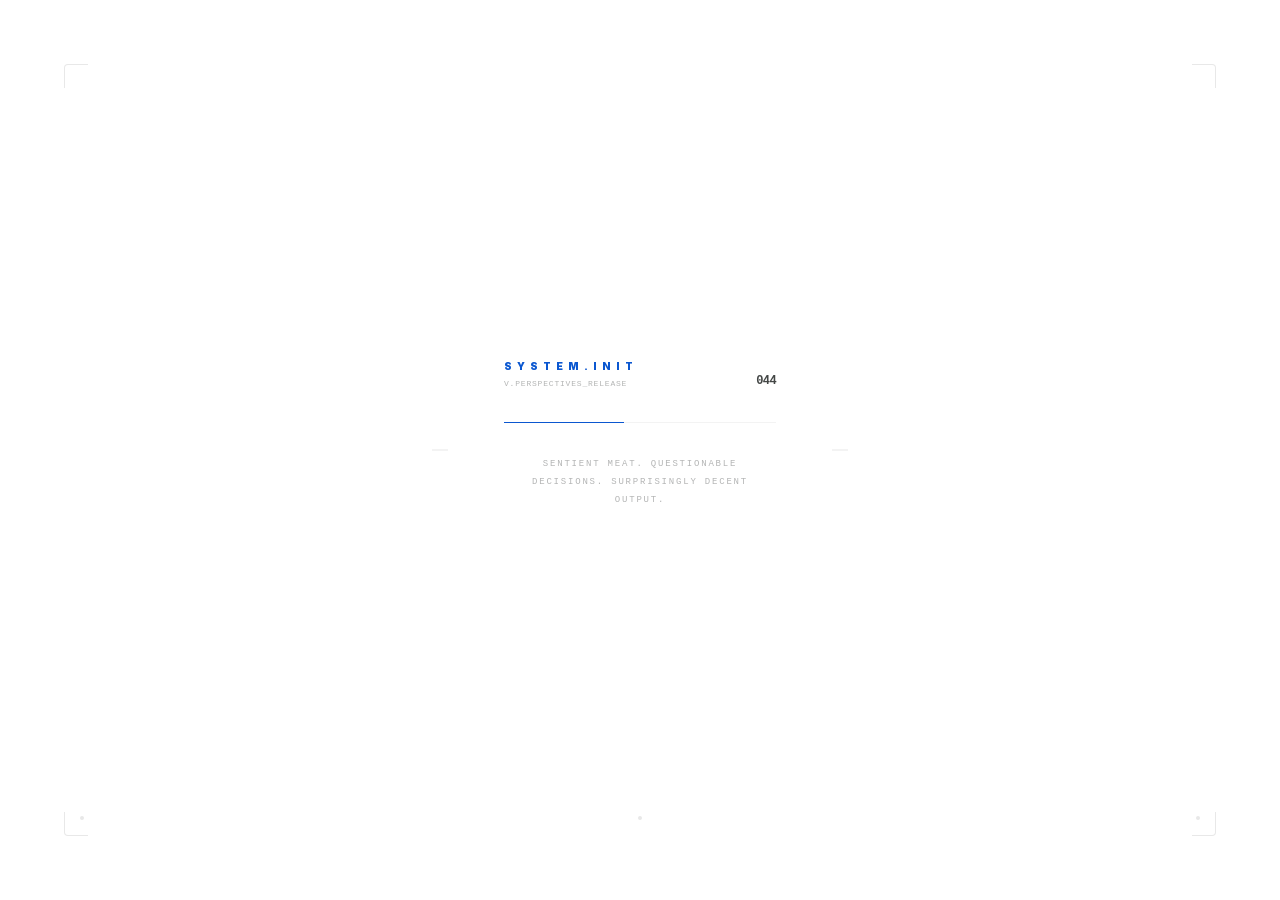
==== commit d7eff0cf: "Updates" ====
--- a/404/index.html
+++ b/404/index.html
@@ -1 +1 @@
-<!DOCTYPE html><!--peFdWjOrXUPV_pjaNSHMR--><html lang="en" class="inter_5901b7c6-module__ec5Qua__variable"><head><meta charSet="utf-8"/><meta name="viewport" content="width=device-width, initial-scale=1"/><link rel="stylesheet" href="/_next/static/chunks/d505f60438ea3ee7.css" data-precedence="next"/><link rel="preload" as="script" fetchPriority="low" href="/_next/static/chunks/fe05f79d03cc9274.js"/><script src="/_next/static/chunks/806bdb8e4a6a9b95.js" async=""></script><script src="/_next/static/chunks/d1e380e53588e373.js" async=""></script><script src="/_next/static/chunks/f2f58a7e93290fbb.js" async=""></script><script src="/_next/static/chunks/turbopack-6cd48132de8b34d0.js" async=""></script><script src="/_next/static/chunks/ad88d0d142690612.js" async=""></script><script src="/_next/static/chunks/d2be314c3ece3fbe.js" async=""></script><meta name="robots" content="noindex"/><title>404: This page could not be found.</title><meta name="next-size-adjust" content=""/><title>Mwariri Clinton</title><meta name="description" content="Minimal Material 3 portfolio showcasing selected projects by mwarrc"/><link rel="author" href="https://github.com/mwarrc"/><meta name="author" content="Mwariri Clinton"/><meta name="keywords" content="developer,portfolio,projects,github,material 3,minimal"/><meta property="og:title" content="Mwariri Clinton"/><meta property="og:description" content="Portfolio showcasing selected projects by mwarrc"/><meta property="og:type" content="website"/><meta name="twitter:card" content="summary"/><meta name="twitter:title" content="Mwariri Clinton"/><meta name="twitter:description" content="Portfolio showcasing selected projects by mwarrc"/><link rel="shortcut icon" href="/favicon.svg"/><link rel="icon" href="/favicon.svg" type="image/svg+xml"/><link rel="apple-touch-icon" href="/favicon.svg"/><script src="/_next/static/chunks/a6dad97d9634a72d.js" noModule=""></script></head><body class="min-h-screen flex flex-col relative font-sans"><div hidden=""><!--$--><!--/$--></div><div class="fixed inset-0 z-[-1] pointer-events-none bg-surface overflow-hidden"><div style="position:absolute;background-color:#000;top:0;left:15%;width:1px;height:40%;opacity:0.1"></div><div style="position:absolute;background-color:#000;top:30%;left:65%;width:1px;height:60%;opacity:0.07"></div><div style="position:absolute;background-color:#000;top:10%;left:85%;width:1px;height:30%;opacity:0.05"></div><div style="position:absolute;background-color:#000;top:25%;left:0;width:35%;height:1px;opacity:0.08"></div><div style="position:absolute;background-color:#000;top:75%;left:20%;width:80%;height:1px;opacity:0.06"></div><div style="position:absolute;background-color:#000;top:45%;left:60%;width:40%;height:1px;opacity:0.1"></div></div><div class="fixed inset-0 z-[9999] bg-surface flex flex-col items-center justify-center transition-all duration-[900ms] ease-[cubic-bezier(0.85,0,0.15,1)] translate-y-0"><div class="w-full max-w-[280px] md:max-w-xs px-6 space-y-8 relative"><div class="flex justify-between items-end"><div class="flex flex-col gap-1"><span class="text-[10px] font-black uppercase tracking-[0.5em] text-primary">System.Init</span><span class="text-[8px] font-mono text-on-surface-variant font-medium opacity-40 uppercase tracking-widest">v.Perspectives_Release</span></div><span class="text-[12px] font-mono text-on-surface-variant font-bold tabular-nums tracking-tighter">000</span></div><div class="h-px w-full bg-on-surface/5 relative overflow-hidden"><div class="absolute inset-y-0 left-0 bg-primary transition-all duration-300 ease-out" style="width:0%"></div></div><div class="text-[9px] font-mono text-on-surface-variant/40 uppercase tracking-[0.2em] text-center leading-loose"></div><div class="absolute -left-12 top-1/2 -translate-y-1/2 w-4 h-px bg-on-surface/10"></div><div class="absolute -right-12 top-1/2 -translate-y-1/2 w-4 h-px bg-on-surface/10"></div></div><div class="absolute top-10 left-10 md:top-16 md:left-16 w-6 h-6 border-t border-l border-on-surface/10 rounded-tl-sm transition-transform duration-1000 delay-100" style="transform:none"></div><div class="absolute top-10 right-10 md:top-16 md:right-16 w-6 h-6 border-t border-r border-on-surface/10 rounded-tr-sm transition-transform duration-1000 delay-100" style="transform:none"></div><div class="absolute bottom-10 left-10 md:bottom-16 md:left-16 w-6 h-6 border-b border-l border-on-surface/10 rounded-bl-sm transition-transform duration-1000 delay-100" style="transform:none"></div><div class="absolute bottom-10 right-10 md:bottom-16 md:right-16 w-6 h-6 border-b border-r border-on-surface/10 rounded-br-sm transition-transform duration-1000 delay-100" style="transform:none"></div><div class="absolute inset-x-20 bottom-20 flex justify-between opacity-10"><div class="w-1 h-1 bg-on-surface rounded-full"></div><div class="w-1 h-1 bg-on-surface rounded-full"></div><div class="w-1 h-1 bg-on-surface rounded-full"></div></div></div><!--$--><div style="font-family:system-ui,&quot;Segoe UI&quot;,Roboto,Helvetica,Arial,sans-serif,&quot;Apple Color Emoji&quot;,&quot;Segoe UI Emoji&quot;;height:100vh;text-align:center;display:flex;flex-direction:column;align-items:center;justify-content:center"><div><style>body{color:#000;background:#fff;margin:0}.next-error-h1{border-right:1px solid rgba(0,0,0,.3)}@media (prefers-color-scheme:dark){body{color:#fff;background:#000}.next-error-h1{border-right:1px solid rgba(255,255,255,.3)}}</style><h1 class="next-error-h1" style="display:inline-block;margin:0 20px 0 0;padding:0 23px 0 0;font-size:24px;font-weight:500;vertical-align:top;line-height:49px">404</h1><div style="display:inline-block"><h2 style="font-size:14px;font-weight:400;line-height:49px;margin:0">This page could not be found.</h2></div></div></div><!--$--><!--/$--><!--/$--><script src="/_next/static/chunks/fe05f79d03cc9274.js" id="_R_" async=""></script><script>(self.__next_f=self.__next_f||[]).push([0])</script><script>self.__next_f.push([1,"1:\"$Sreact.fragment\"\n2:I[810,[\"/_next/static/chunks/ad88d0d142690612.js\",\"/_next/static/chunks/d2be314c3ece3fbe.js\"],\"default\"]\n3:I[11737,[\"/_next/static/chunks/ad88d0d142690612.js\",\"/_next/static/chunks/d2be314c3ece3fbe.js\"],\"default\"]\n4:I[47420,[\"/_next/static/chunks/ad88d0d142690612.js\",\"/_next/static/chunks/d2be314c3ece3fbe.js\"],\"default\"]\n5:I[39756,[\"/_next/static/chunks/ad88d0d142690612.js\",\"/_next/static/chunks/d2be314c3ece3fbe.js\"],\"default\"]\n6:I[37457,[\"/_next/static/chunks/ad88d0d142690612.js\",\"/_next/static/chunks/d2be314c3ece3fbe.js\"],\"default\"]\n7:I[97367,[\"/_next/static/chunks/ad88d0d142690612.js\",\"/_next/static/chunks/d2be314c3ece3fbe.js\"],\"OutletBoundary\"]\n8:\"$Sreact.suspense\"\na:I[97367,[\"/_next/static/chunks/ad88d0d142690612.js\",\"/_next/static/chunks/d2be314c3ece3fbe.js\"],\"ViewportBoundary\"]\ne:I[68027,[\"/_next/static/chunks/ad88d0d142690612.js\",\"/_next/static/chunks/d2be314c3ece3fbe.js\"],\"default\"]\n:HL[\"/_next/static/chunks/d505f60438ea3ee7.css\",\"style\"]\n"])</script><script>self.__next_f.push([1,"0:{\"P\":null,\"b\":\"peFdWjOrXUPV_pjaNSHMR\",\"c\":[\"\",\"_not-found\",\"\"],\"q\":\"\",\"i\":false,\"f\":[[[\"\",{\"children\":[\"/_not-found\",{\"children\":[\"__PAGE__\",{}]}]},\"$undefined\",\"$undefined\",true],[[\"$\",\"$1\",\"c\",{\"children\":[[[\"$\",\"link\",\"0\",{\"rel\":\"stylesheet\",\"href\":\"/_next/static/chunks/d505f60438ea3ee7.css\",\"precedence\":\"next\",\"crossOrigin\":\"$undefined\",\"nonce\":\"$undefined\"}],[\"$\",\"script\",\"script-0\",{\"src\":\"/_next/static/chunks/ad88d0d142690612.js\",\"async\":true,\"nonce\":\"$undefined\"}],[\"$\",\"script\",\"script-1\",{\"src\":\"/_next/static/chunks/d2be314c3ece3fbe.js\",\"async\":true,\"nonce\":\"$undefined\"}]],[\"$\",\"html\",null,{\"lang\":\"en\",\"className\":\"inter_5901b7c6-module__ec5Qua__variable\",\"children\":[\"$\",\"body\",null,{\"className\":\"min-h-screen flex flex-col relative font-sans\",\"children\":[[\"$\",\"$L2\",null,{}],[\"$\",\"$L3\",null,{}],[\"$\",\"$L4\",null,{\"children\":[\"$\",\"$L5\",null,{\"parallelRouterKey\":\"children\",\"error\":\"$undefined\",\"errorStyles\":\"$undefined\",\"errorScripts\":\"$undefined\",\"template\":[\"$\",\"$L6\",null,{}],\"templateStyles\":\"$undefined\",\"templateScripts\":\"$undefined\",\"notFound\":[[[\"$\",\"title\",null,{\"children\":\"404: This page could not be found.\"}],[\"$\",\"div\",null,{\"style\":{\"fontFamily\":\"system-ui,\\\"Segoe UI\\\",Roboto,Helvetica,Arial,sans-serif,\\\"Apple Color Emoji\\\",\\\"Segoe UI Emoji\\\"\",\"height\":\"100vh\",\"textAlign\":\"center\",\"display\":\"flex\",\"flexDirection\":\"column\",\"alignItems\":\"center\",\"justifyContent\":\"center\"},\"children\":[\"$\",\"div\",null,{\"children\":[[\"$\",\"style\",null,{\"dangerouslySetInnerHTML\":{\"__html\":\"body{color:#000;background:#fff;margin:0}.next-error-h1{border-right:1px solid rgba(0,0,0,.3)}@media (prefers-color-scheme:dark){body{color:#fff;background:#000}.next-error-h1{border-right:1px solid rgba(255,255,255,.3)}}\"}}],[\"$\",\"h1\",null,{\"className\":\"next-error-h1\",\"style\":{\"display\":\"inline-block\",\"margin\":\"0 20px 0 0\",\"padding\":\"0 23px 0 0\",\"fontSize\":24,\"fontWeight\":500,\"verticalAlign\":\"top\",\"lineHeight\":\"49px\"},\"children\":404}],[\"$\",\"div\",null,{\"style\":{\"display\":\"inline-block\"},\"children\":[\"$\",\"h2\",null,{\"style\":{\"fontSize\":14,\"fontWeight\":400,\"lineHeight\":\"49px\",\"margin\":0},\"children\":\"This page could not be found.\"}]}]]}]}]],[]],\"forbidden\":\"$undefined\",\"unauthorized\":\"$undefined\"}]}]]}]}]]}],{\"children\":[[\"$\",\"$1\",\"c\",{\"children\":[null,[\"$\",\"$L5\",null,{\"parallelRouterKey\":\"children\",\"error\":\"$undefined\",\"errorStyles\":\"$undefined\",\"errorScripts\":\"$undefined\",\"template\":[\"$\",\"$L6\",null,{}],\"templateStyles\":\"$undefined\",\"templateScripts\":\"$undefined\",\"notFound\":\"$undefined\",\"forbidden\":\"$undefined\",\"unauthorized\":\"$undefined\"}]]}],{\"children\":[[\"$\",\"$1\",\"c\",{\"children\":[[[\"$\",\"title\",null,{\"children\":\"404: This page could not be found.\"}],[\"$\",\"div\",null,{\"style\":\"$0:f:0:1:0:props:children:1:props:children:props:children:2:props:children:props:notFound:0:1:props:style\",\"children\":[\"$\",\"div\",null,{\"children\":[[\"$\",\"style\",null,{\"dangerouslySetInnerHTML\":{\"__html\":\"body{color:#000;background:#fff;margin:0}.next-error-h1{border-right:1px solid rgba(0,0,0,.3)}@media (prefers-color-scheme:dark){body{color:#fff;background:#000}.next-error-h1{border-right:1px solid rgba(255,255,255,.3)}}\"}}],[\"$\",\"h1\",null,{\"className\":\"next-error-h1\",\"style\":\"$0:f:0:1:0:props:children:1:props:children:props:children:2:props:children:props:notFound:0:1:props:children:props:children:1:props:style\",\"children\":404}],[\"$\",\"div\",null,{\"style\":\"$0:f:0:1:0:props:children:1:props:children:props:children:2:props:children:props:notFound:0:1:props:children:props:children:2:props:style\",\"children\":[\"$\",\"h2\",null,{\"style\":\"$0:f:0:1:0:props:children:1:props:children:props:children:2:props:children:props:notFound:0:1:props:children:props:children:2:props:children:props:style\",\"children\":\"This page could not be found.\"}]}]]}]}]],null,[\"$\",\"$L7\",null,{\"children\":[\"$\",\"$8\",null,{\"name\":\"Next.MetadataOutlet\",\"children\":\"$@9\"}]}]]}],{},null,false,false]},null,false,false]},[[\"$\",\"div\",\"l\",{\"className\":\"fixed inset-0 z-[100] bg-surface flex flex-col items-center justify-center\",\"children\":[[\"$\",\"div\",null,{\"className\":\"flex flex-col items-center gap-6\",\"children\":[[\"$\",\"div\",null,{\"className\":\"w-8 h-8 relative\",\"children\":[[\"$\",\"div\",null,{\"className\":\"absolute inset-0 border-t-2 border-primary rounded-full animate-spin\"}],[\"$\",\"div\",null,{\"className\":\"absolute inset-2 border-b-2 border-primary/20 rounded-full animate-spin-slow\"}]]}],[\"$\",\"div\",null,{\"className\":\"flex flex-col items-center gap-1\",\"children\":[[\"$\",\"span\",null,{\"className\":\"text-[10px] font-black uppercase tracking-[0.4em] text-primary animate-pulse\",\"children\":\"Transitioning\"}],[\"$\",\"span\",null,{\"className\":\"text-[8px] font-mono text-on-surface-variant/40 uppercase tracking-widest\",\"children\":\"Re-orienting matter...\"}]]}]]}],[\"$\",\"style\",null,{\"children\":\"\\n                @keyframes spin-slow {\\n                    from { transform: rotate(0deg); }\\n                    to { transform: rotate(-360deg); }\\n                }\\n                .animate-spin-slow {\\n                    animation: spin-slow 2s linear infinite;\\n                }\\n            \"}]]}],[],[]],false,false],[\"$\",\"$1\",\"h\",{\"children\":[[\"$\",\"meta\",null,{\"name\":\"robots\",\"content\":\"noindex\"}],[\"$\",\"$La\",null,{\"children\":\"$Lb\"}],[\"$\",\"div\",null,{\"hidden\":true,\"children\":\"$Lc\"}],\"$Ld\"]}],false]],\"m\":\"$undefined\",\"G\":[\"$e\",\"$undefined\"],\"S\":true}\n"])</script><script>self.__next_f.push([1,"f:I[97367,[\"/_next/static/chunks/ad88d0d142690612.js\",\"/_next/static/chunks/d2be314c3ece3fbe.js\"],\"MetadataBoundary\"]\nc:[\"$\",\"$Lf\",null,{\"children\":[\"$\",\"$8\",null,{\"name\":\"Next.Metadata\",\"children\":\"$L10\"}]}]\nd:[\"$\",\"meta\",null,{\"name\":\"next-size-adjust\",\"content\":\"\"}]\n"])</script><script>self.__next_f.push([1,"b:[[\"$\",\"meta\",\"0\",{\"charSet\":\"utf-8\"}],[\"$\",\"meta\",\"1\",{\"name\":\"viewport\",\"content\":\"width=device-width, initial-scale=1\"}]]\n"])</script><script>self.__next_f.push([1,"11:I[27201,[\"/_next/static/chunks/ad88d0d142690612.js\",\"/_next/static/chunks/d2be314c3ece3fbe.js\"],\"IconMark\"]\n9:null\n10:[[\"$\",\"title\",\"0\",{\"children\":\"Mwariri Clinton\"}],[\"$\",\"meta\",\"1\",{\"name\":\"description\",\"content\":\"Minimal Material 3 portfolio showcasing selected projects by mwarrc\"}],[\"$\",\"link\",\"2\",{\"rel\":\"author\",\"href\":\"https://github.com/mwarrc\"}],[\"$\",\"meta\",\"3\",{\"name\":\"author\",\"content\":\"Mwariri Clinton\"}],[\"$\",\"meta\",\"4\",{\"name\":\"keywords\",\"content\":\"developer,portfolio,projects,github,material 3,minimal\"}],[\"$\",\"meta\",\"5\",{\"property\":\"og:title\",\"content\":\"Mwariri Clinton\"}],[\"$\",\"meta\",\"6\",{\"property\":\"og:description\",\"content\":\"Portfolio showcasing selected projects by mwarrc\"}],[\"$\",\"meta\",\"7\",{\"property\":\"og:type\",\"content\":\"website\"}],[\"$\",\"meta\",\"8\",{\"name\":\"twitter:card\",\"content\":\"summary\"}],[\"$\",\"meta\",\"9\",{\"name\":\"twitter:title\",\"content\":\"Mwariri Clinton\"}],[\"$\",\"meta\",\"10\",{\"name\":\"twitter:description\",\"content\":\"Portfolio showcasing selected projects by mwarrc\"}],[\"$\",\"link\",\"11\",{\"rel\":\"shortcut icon\",\"href\":\"/favicon.svg\"}],[\"$\",\"link\",\"12\",{\"rel\":\"icon\",\"href\":\"/favicon.svg\",\"type\":\"image/svg+xml\"}],[\"$\",\"link\",\"13\",{\"rel\":\"apple-touch-icon\",\"href\":\"/favicon.svg\"}],[\"$\",\"$L11\",\"14\",{}]]\n"])</script></body></html>+<!DOCTYPE html><!--qzri7dm3Yw0Of6uP4fLi_--><html lang="en" class="inter_5901b7c6-module__ec5Qua__variable"><head><meta charSet="utf-8"/><meta name="viewport" content="width=device-width, initial-scale=1"/><link rel="stylesheet" href="/_next/static/chunks/d505f60438ea3ee7.css" data-precedence="next"/><link rel="preload" as="script" fetchPriority="low" href="/_next/static/chunks/fe05f79d03cc9274.js"/><script src="/_next/static/chunks/806bdb8e4a6a9b95.js" async=""></script><script src="/_next/static/chunks/d1e380e53588e373.js" async=""></script><script src="/_next/static/chunks/f2f58a7e93290fbb.js" async=""></script><script src="/_next/static/chunks/turbopack-6cd48132de8b34d0.js" async=""></script><script src="/_next/static/chunks/ad88d0d142690612.js" async=""></script><script src="/_next/static/chunks/d2be314c3ece3fbe.js" async=""></script><meta name="robots" content="noindex"/><title>404: This page could not be found.</title><meta name="next-size-adjust" content=""/><title>Mwariri Clinton</title><meta name="description" content="Minimal Material 3 portfolio showcasing selected projects by mwarrc"/><link rel="author" href="https://github.com/mwarrc"/><meta name="author" content="Mwariri Clinton"/><meta name="keywords" content="developer,portfolio,projects,github,material 3,minimal"/><meta property="og:title" content="Mwariri Clinton"/><meta property="og:description" content="Portfolio showcasing selected projects by mwarrc"/><meta property="og:type" content="website"/><meta name="twitter:card" content="summary"/><meta name="twitter:title" content="Mwariri Clinton"/><meta name="twitter:description" content="Portfolio showcasing selected projects by mwarrc"/><link rel="shortcut icon" href="/favicon.svg"/><link rel="icon" href="/favicon.svg" type="image/svg+xml"/><link rel="apple-touch-icon" href="/favicon.svg"/><script src="/_next/static/chunks/a6dad97d9634a72d.js" noModule=""></script></head><body class="min-h-screen flex flex-col relative font-sans"><div hidden=""><!--$--><!--/$--></div><div class="fixed inset-0 z-[-1] pointer-events-none bg-surface overflow-hidden"><div style="position:absolute;background-color:#000;top:0;left:15%;width:1px;height:40%;opacity:0.1"></div><div style="position:absolute;background-color:#000;top:30%;left:65%;width:1px;height:60%;opacity:0.07"></div><div style="position:absolute;background-color:#000;top:10%;left:85%;width:1px;height:30%;opacity:0.05"></div><div style="position:absolute;background-color:#000;top:25%;left:0;width:35%;height:1px;opacity:0.08"></div><div style="position:absolute;background-color:#000;top:75%;left:20%;width:80%;height:1px;opacity:0.06"></div><div style="position:absolute;background-color:#000;top:45%;left:60%;width:40%;height:1px;opacity:0.1"></div></div><div class="fixed inset-0 z-[9999] bg-surface flex flex-col items-center justify-center transition-all duration-[900ms] ease-[cubic-bezier(0.85,0,0.15,1)] translate-y-0"><div class="w-full max-w-[280px] md:max-w-xs px-6 space-y-8 relative"><div class="flex justify-between items-end"><div class="flex flex-col gap-1"><span class="text-[10px] font-black uppercase tracking-[0.5em] text-primary">System.Init</span><span class="text-[8px] font-mono text-on-surface-variant font-medium opacity-40 uppercase tracking-widest">v.Perspectives_Release</span></div><span class="text-[12px] font-mono text-on-surface-variant font-bold tabular-nums tracking-tighter">000</span></div><div class="h-px w-full bg-on-surface/5 relative overflow-hidden"><div class="absolute inset-y-0 left-0 bg-primary transition-all duration-300 ease-out" style="width:0%"></div></div><div class="text-[9px] font-mono text-on-surface-variant/40 uppercase tracking-[0.2em] text-center leading-loose"></div><div class="absolute -left-12 top-1/2 -translate-y-1/2 w-4 h-px bg-on-surface/10"></div><div class="absolute -right-12 top-1/2 -translate-y-1/2 w-4 h-px bg-on-surface/10"></div></div><div class="absolute top-10 left-10 md:top-16 md:left-16 w-6 h-6 border-t border-l border-on-surface/10 rounded-tl-sm transition-transform duration-1000 delay-100" style="transform:none"></div><div class="absolute top-10 right-10 md:top-16 md:right-16 w-6 h-6 border-t border-r border-on-surface/10 rounded-tr-sm transition-transform duration-1000 delay-100" style="transform:none"></div><div class="absolute bottom-10 left-10 md:bottom-16 md:left-16 w-6 h-6 border-b border-l border-on-surface/10 rounded-bl-sm transition-transform duration-1000 delay-100" style="transform:none"></div><div class="absolute bottom-10 right-10 md:bottom-16 md:right-16 w-6 h-6 border-b border-r border-on-surface/10 rounded-br-sm transition-transform duration-1000 delay-100" style="transform:none"></div><div class="absolute inset-x-20 bottom-20 flex justify-between opacity-10"><div class="w-1 h-1 bg-on-surface rounded-full"></div><div class="w-1 h-1 bg-on-surface rounded-full"></div><div class="w-1 h-1 bg-on-surface rounded-full"></div></div></div><!--$--><div style="font-family:system-ui,&quot;Segoe UI&quot;,Roboto,Helvetica,Arial,sans-serif,&quot;Apple Color Emoji&quot;,&quot;Segoe UI Emoji&quot;;height:100vh;text-align:center;display:flex;flex-direction:column;align-items:center;justify-content:center"><div><style>body{color:#000;background:#fff;margin:0}.next-error-h1{border-right:1px solid rgba(0,0,0,.3)}@media (prefers-color-scheme:dark){body{color:#fff;background:#000}.next-error-h1{border-right:1px solid rgba(255,255,255,.3)}}</style><h1 class="next-error-h1" style="display:inline-block;margin:0 20px 0 0;padding:0 23px 0 0;font-size:24px;font-weight:500;vertical-align:top;line-height:49px">404</h1><div style="display:inline-block"><h2 style="font-size:14px;font-weight:400;line-height:49px;margin:0">This page could not be found.</h2></div></div></div><!--$--><!--/$--><!--/$--><script src="/_next/static/chunks/fe05f79d03cc9274.js" id="_R_" async=""></script><script>(self.__next_f=self.__next_f||[]).push([0])</script><script>self.__next_f.push([1,"1:\"$Sreact.fragment\"\n2:I[810,[\"/_next/static/chunks/ad88d0d142690612.js\",\"/_next/static/chunks/d2be314c3ece3fbe.js\"],\"default\"]\n3:I[11737,[\"/_next/static/chunks/ad88d0d142690612.js\",\"/_next/static/chunks/d2be314c3ece3fbe.js\"],\"default\"]\n4:I[47420,[\"/_next/static/chunks/ad88d0d142690612.js\",\"/_next/static/chunks/d2be314c3ece3fbe.js\"],\"default\"]\n5:I[39756,[\"/_next/static/chunks/ad88d0d142690612.js\",\"/_next/static/chunks/d2be314c3ece3fbe.js\"],\"default\"]\n6:I[37457,[\"/_next/static/chunks/ad88d0d142690612.js\",\"/_next/static/chunks/d2be314c3ece3fbe.js\"],\"default\"]\n7:I[97367,[\"/_next/static/chunks/ad88d0d142690612.js\",\"/_next/static/chunks/d2be314c3ece3fbe.js\"],\"OutletBoundary\"]\n8:\"$Sreact.suspense\"\na:I[97367,[\"/_next/static/chunks/ad88d0d142690612.js\",\"/_next/static/chunks/d2be314c3ece3fbe.js\"],\"ViewportBoundary\"]\ne:I[68027,[\"/_next/static/chunks/ad88d0d142690612.js\",\"/_next/static/chunks/d2be314c3ece3fbe.js\"],\"default\"]\n:HL[\"/_next/static/chunks/d505f60438ea3ee7.css\",\"style\"]\n"])</script><script>self.__next_f.push([1,"0:{\"P\":null,\"b\":\"qzri7dm3Yw0Of6uP4fLi-\",\"c\":[\"\",\"_not-found\",\"\"],\"q\":\"\",\"i\":false,\"f\":[[[\"\",{\"children\":[\"/_not-found\",{\"children\":[\"__PAGE__\",{}]}]},\"$undefined\",\"$undefined\",true],[[\"$\",\"$1\",\"c\",{\"children\":[[[\"$\",\"link\",\"0\",{\"rel\":\"stylesheet\",\"href\":\"/_next/static/chunks/d505f60438ea3ee7.css\",\"precedence\":\"next\",\"crossOrigin\":\"$undefined\",\"nonce\":\"$undefined\"}],[\"$\",\"script\",\"script-0\",{\"src\":\"/_next/static/chunks/ad88d0d142690612.js\",\"async\":true,\"nonce\":\"$undefined\"}],[\"$\",\"script\",\"script-1\",{\"src\":\"/_next/static/chunks/d2be314c3ece3fbe.js\",\"async\":true,\"nonce\":\"$undefined\"}]],[\"$\",\"html\",null,{\"lang\":\"en\",\"className\":\"inter_5901b7c6-module__ec5Qua__variable\",\"children\":[\"$\",\"body\",null,{\"className\":\"min-h-screen flex flex-col relative font-sans\",\"children\":[[\"$\",\"$L2\",null,{}],[\"$\",\"$L3\",null,{}],[\"$\",\"$L4\",null,{\"children\":[\"$\",\"$L5\",null,{\"parallelRouterKey\":\"children\",\"error\":\"$undefined\",\"errorStyles\":\"$undefined\",\"errorScripts\":\"$undefined\",\"template\":[\"$\",\"$L6\",null,{}],\"templateStyles\":\"$undefined\",\"templateScripts\":\"$undefined\",\"notFound\":[[[\"$\",\"title\",null,{\"children\":\"404: This page could not be found.\"}],[\"$\",\"div\",null,{\"style\":{\"fontFamily\":\"system-ui,\\\"Segoe UI\\\",Roboto,Helvetica,Arial,sans-serif,\\\"Apple Color Emoji\\\",\\\"Segoe UI Emoji\\\"\",\"height\":\"100vh\",\"textAlign\":\"center\",\"display\":\"flex\",\"flexDirection\":\"column\",\"alignItems\":\"center\",\"justifyContent\":\"center\"},\"children\":[\"$\",\"div\",null,{\"children\":[[\"$\",\"style\",null,{\"dangerouslySetInnerHTML\":{\"__html\":\"body{color:#000;background:#fff;margin:0}.next-error-h1{border-right:1px solid rgba(0,0,0,.3)}@media (prefers-color-scheme:dark){body{color:#fff;background:#000}.next-error-h1{border-right:1px solid rgba(255,255,255,.3)}}\"}}],[\"$\",\"h1\",null,{\"className\":\"next-error-h1\",\"style\":{\"display\":\"inline-block\",\"margin\":\"0 20px 0 0\",\"padding\":\"0 23px 0 0\",\"fontSize\":24,\"fontWeight\":500,\"verticalAlign\":\"top\",\"lineHeight\":\"49px\"},\"children\":404}],[\"$\",\"div\",null,{\"style\":{\"display\":\"inline-block\"},\"children\":[\"$\",\"h2\",null,{\"style\":{\"fontSize\":14,\"fontWeight\":400,\"lineHeight\":\"49px\",\"margin\":0},\"children\":\"This page could not be found.\"}]}]]}]}]],[]],\"forbidden\":\"$undefined\",\"unauthorized\":\"$undefined\"}]}]]}]}]]}],{\"children\":[[\"$\",\"$1\",\"c\",{\"children\":[null,[\"$\",\"$L5\",null,{\"parallelRouterKey\":\"children\",\"error\":\"$undefined\",\"errorStyles\":\"$undefined\",\"errorScripts\":\"$undefined\",\"template\":[\"$\",\"$L6\",null,{}],\"templateStyles\":\"$undefined\",\"templateScripts\":\"$undefined\",\"notFound\":\"$undefined\",\"forbidden\":\"$undefined\",\"unauthorized\":\"$undefined\"}]]}],{\"children\":[[\"$\",\"$1\",\"c\",{\"children\":[[[\"$\",\"title\",null,{\"children\":\"404: This page could not be found.\"}],[\"$\",\"div\",null,{\"style\":\"$0:f:0:1:0:props:children:1:props:children:props:children:2:props:children:props:notFound:0:1:props:style\",\"children\":[\"$\",\"div\",null,{\"children\":[[\"$\",\"style\",null,{\"dangerouslySetInnerHTML\":{\"__html\":\"body{color:#000;background:#fff;margin:0}.next-error-h1{border-right:1px solid rgba(0,0,0,.3)}@media (prefers-color-scheme:dark){body{color:#fff;background:#000}.next-error-h1{border-right:1px solid rgba(255,255,255,.3)}}\"}}],[\"$\",\"h1\",null,{\"className\":\"next-error-h1\",\"style\":\"$0:f:0:1:0:props:children:1:props:children:props:children:2:props:children:props:notFound:0:1:props:children:props:children:1:props:style\",\"children\":404}],[\"$\",\"div\",null,{\"style\":\"$0:f:0:1:0:props:children:1:props:children:props:children:2:props:children:props:notFound:0:1:props:children:props:children:2:props:style\",\"children\":[\"$\",\"h2\",null,{\"style\":\"$0:f:0:1:0:props:children:1:props:children:props:children:2:props:children:props:notFound:0:1:props:children:props:children:2:props:children:props:style\",\"children\":\"This page could not be found.\"}]}]]}]}]],null,[\"$\",\"$L7\",null,{\"children\":[\"$\",\"$8\",null,{\"name\":\"Next.MetadataOutlet\",\"children\":\"$@9\"}]}]]}],{},null,false,false]},null,false,false]},[[\"$\",\"div\",\"l\",{\"className\":\"fixed inset-0 z-[100] bg-surface flex flex-col items-center justify-center\",\"children\":[[\"$\",\"div\",null,{\"className\":\"flex flex-col items-center gap-6\",\"children\":[[\"$\",\"div\",null,{\"className\":\"w-8 h-8 relative\",\"children\":[[\"$\",\"div\",null,{\"className\":\"absolute inset-0 border-t-2 border-primary rounded-full animate-spin\"}],[\"$\",\"div\",null,{\"className\":\"absolute inset-2 border-b-2 border-primary/20 rounded-full animate-spin-slow\"}]]}],[\"$\",\"div\",null,{\"className\":\"flex flex-col items-center gap-1\",\"children\":[[\"$\",\"span\",null,{\"className\":\"text-[10px] font-black uppercase tracking-[0.4em] text-primary animate-pulse\",\"children\":\"Transitioning\"}],[\"$\",\"span\",null,{\"className\":\"text-[8px] font-mono text-on-surface-variant/40 uppercase tracking-widest\",\"children\":\"Re-orienting matter...\"}]]}]]}],[\"$\",\"style\",null,{\"children\":\"\\n                @keyframes spin-slow {\\n                    from { transform: rotate(0deg); }\\n                    to { transform: rotate(-360deg); }\\n                }\\n                .animate-spin-slow {\\n                    animation: spin-slow 2s linear infinite;\\n                }\\n            \"}]]}],[],[]],false,false],[\"$\",\"$1\",\"h\",{\"children\":[[\"$\",\"meta\",null,{\"name\":\"robots\",\"content\":\"noindex\"}],[\"$\",\"$La\",null,{\"children\":\"$Lb\"}],[\"$\",\"div\",null,{\"hidden\":true,\"children\":\"$Lc\"}],\"$Ld\"]}],false]],\"m\":\"$undefined\",\"G\":[\"$e\",\"$undefined\"],\"S\":true}\n"])</script><script>self.__next_f.push([1,"f:I[97367,[\"/_next/static/chunks/ad88d0d142690612.js\",\"/_next/static/chunks/d2be314c3ece3fbe.js\"],\"MetadataBoundary\"]\nc:[\"$\",\"$Lf\",null,{\"children\":[\"$\",\"$8\",null,{\"name\":\"Next.Metadata\",\"children\":\"$L10\"}]}]\nd:[\"$\",\"meta\",null,{\"name\":\"next-size-adjust\",\"content\":\"\"}]\n"])</script><script>self.__next_f.push([1,"b:[[\"$\",\"meta\",\"0\",{\"charSet\":\"utf-8\"}],[\"$\",\"meta\",\"1\",{\"name\":\"viewport\",\"content\":\"width=device-width, initial-scale=1\"}]]\n"])</script><script>self.__next_f.push([1,"11:I[27201,[\"/_next/static/chunks/ad88d0d142690612.js\",\"/_next/static/chunks/d2be314c3ece3fbe.js\"],\"IconMark\"]\n9:null\n10:[[\"$\",\"title\",\"0\",{\"children\":\"Mwariri Clinton\"}],[\"$\",\"meta\",\"1\",{\"name\":\"description\",\"content\":\"Minimal Material 3 portfolio showcasing selected projects by mwarrc\"}],[\"$\",\"link\",\"2\",{\"rel\":\"author\",\"href\":\"https://github.com/mwarrc\"}],[\"$\",\"meta\",\"3\",{\"name\":\"author\",\"content\":\"Mwariri Clinton\"}],[\"$\",\"meta\",\"4\",{\"name\":\"keywords\",\"content\":\"developer,portfolio,projects,github,material 3,minimal\"}],[\"$\",\"meta\",\"5\",{\"property\":\"og:title\",\"content\":\"Mwariri Clinton\"}],[\"$\",\"meta\",\"6\",{\"property\":\"og:description\",\"content\":\"Portfolio showcasing selected projects by mwarrc\"}],[\"$\",\"meta\",\"7\",{\"property\":\"og:type\",\"content\":\"website\"}],[\"$\",\"meta\",\"8\",{\"name\":\"twitter:card\",\"content\":\"summary\"}],[\"$\",\"meta\",\"9\",{\"name\":\"twitter:title\",\"content\":\"Mwariri Clinton\"}],[\"$\",\"meta\",\"10\",{\"name\":\"twitter:description\",\"content\":\"Portfolio showcasing selected projects by mwarrc\"}],[\"$\",\"link\",\"11\",{\"rel\":\"shortcut icon\",\"href\":\"/favicon.svg\"}],[\"$\",\"link\",\"12\",{\"rel\":\"icon\",\"href\":\"/favicon.svg\",\"type\":\"image/svg+xml\"}],[\"$\",\"link\",\"13\",{\"rel\":\"apple-touch-icon\",\"href\":\"/favicon.svg\"}],[\"$\",\"$L11\",\"14\",{}]]\n"])</script></body></html>
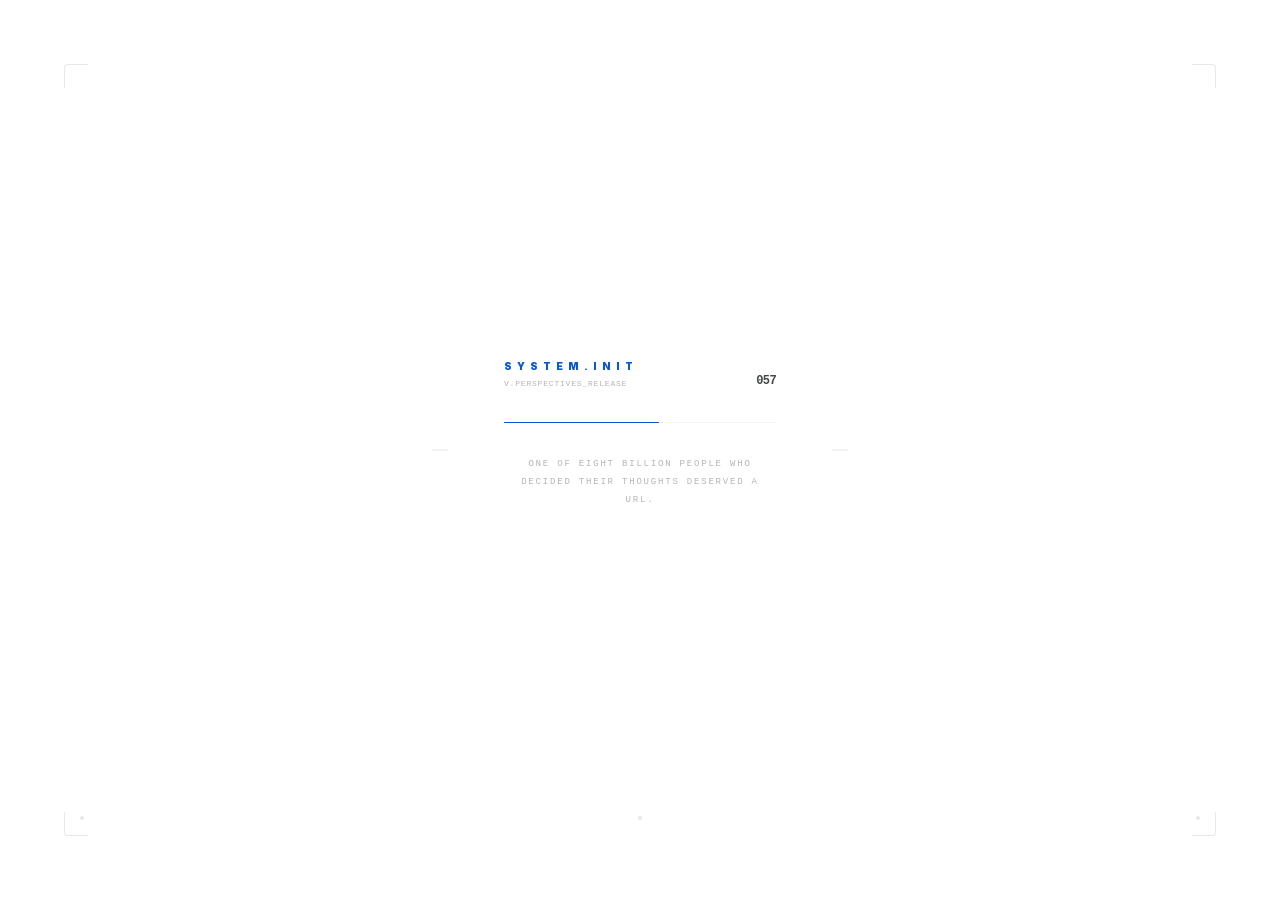
==== commit a8785017: "Updates" ====
--- a/404/index.html
+++ b/404/index.html
@@ -1 +1 @@
-<!DOCTYPE html><!--qzri7dm3Yw0Of6uP4fLi_--><html lang="en" class="inter_5901b7c6-module__ec5Qua__variable"><head><meta charSet="utf-8"/><meta name="viewport" content="width=device-width, initial-scale=1"/><link rel="stylesheet" href="/_next/static/chunks/d505f60438ea3ee7.css" data-precedence="next"/><link rel="preload" as="script" fetchPriority="low" href="/_next/static/chunks/fe05f79d03cc9274.js"/><script src="/_next/static/chunks/806bdb8e4a6a9b95.js" async=""></script><script src="/_next/static/chunks/d1e380e53588e373.js" async=""></script><script src="/_next/static/chunks/f2f58a7e93290fbb.js" async=""></script><script src="/_next/static/chunks/turbopack-6cd48132de8b34d0.js" async=""></script><script src="/_next/static/chunks/ad88d0d142690612.js" async=""></script><script src="/_next/static/chunks/d2be314c3ece3fbe.js" async=""></script><meta name="robots" content="noindex"/><title>404: This page could not be found.</title><meta name="next-size-adjust" content=""/><title>Mwariri Clinton</title><meta name="description" content="Minimal Material 3 portfolio showcasing selected projects by mwarrc"/><link rel="author" href="https://github.com/mwarrc"/><meta name="author" content="Mwariri Clinton"/><meta name="keywords" content="developer,portfolio,projects,github,material 3,minimal"/><meta property="og:title" content="Mwariri Clinton"/><meta property="og:description" content="Portfolio showcasing selected projects by mwarrc"/><meta property="og:type" content="website"/><meta name="twitter:card" content="summary"/><meta name="twitter:title" content="Mwariri Clinton"/><meta name="twitter:description" content="Portfolio showcasing selected projects by mwarrc"/><link rel="shortcut icon" href="/favicon.svg"/><link rel="icon" href="/favicon.svg" type="image/svg+xml"/><link rel="apple-touch-icon" href="/favicon.svg"/><script src="/_next/static/chunks/a6dad97d9634a72d.js" noModule=""></script></head><body class="min-h-screen flex flex-col relative font-sans"><div hidden=""><!--$--><!--/$--></div><div class="fixed inset-0 z-[-1] pointer-events-none bg-surface overflow-hidden"><div style="position:absolute;background-color:#000;top:0;left:15%;width:1px;height:40%;opacity:0.1"></div><div style="position:absolute;background-color:#000;top:30%;left:65%;width:1px;height:60%;opacity:0.07"></div><div style="position:absolute;background-color:#000;top:10%;left:85%;width:1px;height:30%;opacity:0.05"></div><div style="position:absolute;background-color:#000;top:25%;left:0;width:35%;height:1px;opacity:0.08"></div><div style="position:absolute;background-color:#000;top:75%;left:20%;width:80%;height:1px;opacity:0.06"></div><div style="position:absolute;background-color:#000;top:45%;left:60%;width:40%;height:1px;opacity:0.1"></div></div><div class="fixed inset-0 z-[9999] bg-surface flex flex-col items-center justify-center transition-all duration-[900ms] ease-[cubic-bezier(0.85,0,0.15,1)] translate-y-0"><div class="w-full max-w-[280px] md:max-w-xs px-6 space-y-8 relative"><div class="flex justify-between items-end"><div class="flex flex-col gap-1"><span class="text-[10px] font-black uppercase tracking-[0.5em] text-primary">System.Init</span><span class="text-[8px] font-mono text-on-surface-variant font-medium opacity-40 uppercase tracking-widest">v.Perspectives_Release</span></div><span class="text-[12px] font-mono text-on-surface-variant font-bold tabular-nums tracking-tighter">000</span></div><div class="h-px w-full bg-on-surface/5 relative overflow-hidden"><div class="absolute inset-y-0 left-0 bg-primary transition-all duration-300 ease-out" style="width:0%"></div></div><div class="text-[9px] font-mono text-on-surface-variant/40 uppercase tracking-[0.2em] text-center leading-loose"></div><div class="absolute -left-12 top-1/2 -translate-y-1/2 w-4 h-px bg-on-surface/10"></div><div class="absolute -right-12 top-1/2 -translate-y-1/2 w-4 h-px bg-on-surface/10"></div></div><div class="absolute top-10 left-10 md:top-16 md:left-16 w-6 h-6 border-t border-l border-on-surface/10 rounded-tl-sm transition-transform duration-1000 delay-100" style="transform:none"></div><div class="absolute top-10 right-10 md:top-16 md:right-16 w-6 h-6 border-t border-r border-on-surface/10 rounded-tr-sm transition-transform duration-1000 delay-100" style="transform:none"></div><div class="absolute bottom-10 left-10 md:bottom-16 md:left-16 w-6 h-6 border-b border-l border-on-surface/10 rounded-bl-sm transition-transform duration-1000 delay-100" style="transform:none"></div><div class="absolute bottom-10 right-10 md:bottom-16 md:right-16 w-6 h-6 border-b border-r border-on-surface/10 rounded-br-sm transition-transform duration-1000 delay-100" style="transform:none"></div><div class="absolute inset-x-20 bottom-20 flex justify-between opacity-10"><div class="w-1 h-1 bg-on-surface rounded-full"></div><div class="w-1 h-1 bg-on-surface rounded-full"></div><div class="w-1 h-1 bg-on-surface rounded-full"></div></div></div><!--$--><div style="font-family:system-ui,&quot;Segoe UI&quot;,Roboto,Helvetica,Arial,sans-serif,&quot;Apple Color Emoji&quot;,&quot;Segoe UI Emoji&quot;;height:100vh;text-align:center;display:flex;flex-direction:column;align-items:center;justify-content:center"><div><style>body{color:#000;background:#fff;margin:0}.next-error-h1{border-right:1px solid rgba(0,0,0,.3)}@media (prefers-color-scheme:dark){body{color:#fff;background:#000}.next-error-h1{border-right:1px solid rgba(255,255,255,.3)}}</style><h1 class="next-error-h1" style="display:inline-block;margin:0 20px 0 0;padding:0 23px 0 0;font-size:24px;font-weight:500;vertical-align:top;line-height:49px">404</h1><div style="display:inline-block"><h2 style="font-size:14px;font-weight:400;line-height:49px;margin:0">This page could not be found.</h2></div></div></div><!--$--><!--/$--><!--/$--><script src="/_next/static/chunks/fe05f79d03cc9274.js" id="_R_" async=""></script><script>(self.__next_f=self.__next_f||[]).push([0])</script><script>self.__next_f.push([1,"1:\"$Sreact.fragment\"\n2:I[810,[\"/_next/static/chunks/ad88d0d142690612.js\",\"/_next/static/chunks/d2be314c3ece3fbe.js\"],\"default\"]\n3:I[11737,[\"/_next/static/chunks/ad88d0d142690612.js\",\"/_next/static/chunks/d2be314c3ece3fbe.js\"],\"default\"]\n4:I[47420,[\"/_next/static/chunks/ad88d0d142690612.js\",\"/_next/static/chunks/d2be314c3ece3fbe.js\"],\"default\"]\n5:I[39756,[\"/_next/static/chunks/ad88d0d142690612.js\",\"/_next/static/chunks/d2be314c3ece3fbe.js\"],\"default\"]\n6:I[37457,[\"/_next/static/chunks/ad88d0d142690612.js\",\"/_next/static/chunks/d2be314c3ece3fbe.js\"],\"default\"]\n7:I[97367,[\"/_next/static/chunks/ad88d0d142690612.js\",\"/_next/static/chunks/d2be314c3ece3fbe.js\"],\"OutletBoundary\"]\n8:\"$Sreact.suspense\"\na:I[97367,[\"/_next/static/chunks/ad88d0d142690612.js\",\"/_next/static/chunks/d2be314c3ece3fbe.js\"],\"ViewportBoundary\"]\ne:I[68027,[\"/_next/static/chunks/ad88d0d142690612.js\",\"/_next/static/chunks/d2be314c3ece3fbe.js\"],\"default\"]\n:HL[\"/_next/static/chunks/d505f60438ea3ee7.css\",\"style\"]\n"])</script><script>self.__next_f.push([1,"0:{\"P\":null,\"b\":\"qzri7dm3Yw0Of6uP4fLi-\",\"c\":[\"\",\"_not-found\",\"\"],\"q\":\"\",\"i\":false,\"f\":[[[\"\",{\"children\":[\"/_not-found\",{\"children\":[\"__PAGE__\",{}]}]},\"$undefined\",\"$undefined\",true],[[\"$\",\"$1\",\"c\",{\"children\":[[[\"$\",\"link\",\"0\",{\"rel\":\"stylesheet\",\"href\":\"/_next/static/chunks/d505f60438ea3ee7.css\",\"precedence\":\"next\",\"crossOrigin\":\"$undefined\",\"nonce\":\"$undefined\"}],[\"$\",\"script\",\"script-0\",{\"src\":\"/_next/static/chunks/ad88d0d142690612.js\",\"async\":true,\"nonce\":\"$undefined\"}],[\"$\",\"script\",\"script-1\",{\"src\":\"/_next/static/chunks/d2be314c3ece3fbe.js\",\"async\":true,\"nonce\":\"$undefined\"}]],[\"$\",\"html\",null,{\"lang\":\"en\",\"className\":\"inter_5901b7c6-module__ec5Qua__variable\",\"children\":[\"$\",\"body\",null,{\"className\":\"min-h-screen flex flex-col relative font-sans\",\"children\":[[\"$\",\"$L2\",null,{}],[\"$\",\"$L3\",null,{}],[\"$\",\"$L4\",null,{\"children\":[\"$\",\"$L5\",null,{\"parallelRouterKey\":\"children\",\"error\":\"$undefined\",\"errorStyles\":\"$undefined\",\"errorScripts\":\"$undefined\",\"template\":[\"$\",\"$L6\",null,{}],\"templateStyles\":\"$undefined\",\"templateScripts\":\"$undefined\",\"notFound\":[[[\"$\",\"title\",null,{\"children\":\"404: This page could not be found.\"}],[\"$\",\"div\",null,{\"style\":{\"fontFamily\":\"system-ui,\\\"Segoe UI\\\",Roboto,Helvetica,Arial,sans-serif,\\\"Apple Color Emoji\\\",\\\"Segoe UI Emoji\\\"\",\"height\":\"100vh\",\"textAlign\":\"center\",\"display\":\"flex\",\"flexDirection\":\"column\",\"alignItems\":\"center\",\"justifyContent\":\"center\"},\"children\":[\"$\",\"div\",null,{\"children\":[[\"$\",\"style\",null,{\"dangerouslySetInnerHTML\":{\"__html\":\"body{color:#000;background:#fff;margin:0}.next-error-h1{border-right:1px solid rgba(0,0,0,.3)}@media (prefers-color-scheme:dark){body{color:#fff;background:#000}.next-error-h1{border-right:1px solid rgba(255,255,255,.3)}}\"}}],[\"$\",\"h1\",null,{\"className\":\"next-error-h1\",\"style\":{\"display\":\"inline-block\",\"margin\":\"0 20px 0 0\",\"padding\":\"0 23px 0 0\",\"fontSize\":24,\"fontWeight\":500,\"verticalAlign\":\"top\",\"lineHeight\":\"49px\"},\"children\":404}],[\"$\",\"div\",null,{\"style\":{\"display\":\"inline-block\"},\"children\":[\"$\",\"h2\",null,{\"style\":{\"fontSize\":14,\"fontWeight\":400,\"lineHeight\":\"49px\",\"margin\":0},\"children\":\"This page could not be found.\"}]}]]}]}]],[]],\"forbidden\":\"$undefined\",\"unauthorized\":\"$undefined\"}]}]]}]}]]}],{\"children\":[[\"$\",\"$1\",\"c\",{\"children\":[null,[\"$\",\"$L5\",null,{\"parallelRouterKey\":\"children\",\"error\":\"$undefined\",\"errorStyles\":\"$undefined\",\"errorScripts\":\"$undefined\",\"template\":[\"$\",\"$L6\",null,{}],\"templateStyles\":\"$undefined\",\"templateScripts\":\"$undefined\",\"notFound\":\"$undefined\",\"forbidden\":\"$undefined\",\"unauthorized\":\"$undefined\"}]]}],{\"children\":[[\"$\",\"$1\",\"c\",{\"children\":[[[\"$\",\"title\",null,{\"children\":\"404: This page could not be found.\"}],[\"$\",\"div\",null,{\"style\":\"$0:f:0:1:0:props:children:1:props:children:props:children:2:props:children:props:notFound:0:1:props:style\",\"children\":[\"$\",\"div\",null,{\"children\":[[\"$\",\"style\",null,{\"dangerouslySetInnerHTML\":{\"__html\":\"body{color:#000;background:#fff;margin:0}.next-error-h1{border-right:1px solid rgba(0,0,0,.3)}@media (prefers-color-scheme:dark){body{color:#fff;background:#000}.next-error-h1{border-right:1px solid rgba(255,255,255,.3)}}\"}}],[\"$\",\"h1\",null,{\"className\":\"next-error-h1\",\"style\":\"$0:f:0:1:0:props:children:1:props:children:props:children:2:props:children:props:notFound:0:1:props:children:props:children:1:props:style\",\"children\":404}],[\"$\",\"div\",null,{\"style\":\"$0:f:0:1:0:props:children:1:props:children:props:children:2:props:children:props:notFound:0:1:props:children:props:children:2:props:style\",\"children\":[\"$\",\"h2\",null,{\"style\":\"$0:f:0:1:0:props:children:1:props:children:props:children:2:props:children:props:notFound:0:1:props:children:props:children:2:props:children:props:style\",\"children\":\"This page could not be found.\"}]}]]}]}]],null,[\"$\",\"$L7\",null,{\"children\":[\"$\",\"$8\",null,{\"name\":\"Next.MetadataOutlet\",\"children\":\"$@9\"}]}]]}],{},null,false,false]},null,false,false]},[[\"$\",\"div\",\"l\",{\"className\":\"fixed inset-0 z-[100] bg-surface flex flex-col items-center justify-center\",\"children\":[[\"$\",\"div\",null,{\"className\":\"flex flex-col items-center gap-6\",\"children\":[[\"$\",\"div\",null,{\"className\":\"w-8 h-8 relative\",\"children\":[[\"$\",\"div\",null,{\"className\":\"absolute inset-0 border-t-2 border-primary rounded-full animate-spin\"}],[\"$\",\"div\",null,{\"className\":\"absolute inset-2 border-b-2 border-primary/20 rounded-full animate-spin-slow\"}]]}],[\"$\",\"div\",null,{\"className\":\"flex flex-col items-center gap-1\",\"children\":[[\"$\",\"span\",null,{\"className\":\"text-[10px] font-black uppercase tracking-[0.4em] text-primary animate-pulse\",\"children\":\"Transitioning\"}],[\"$\",\"span\",null,{\"className\":\"text-[8px] font-mono text-on-surface-variant/40 uppercase tracking-widest\",\"children\":\"Re-orienting matter...\"}]]}]]}],[\"$\",\"style\",null,{\"children\":\"\\n                @keyframes spin-slow {\\n                    from { transform: rotate(0deg); }\\n                    to { transform: rotate(-360deg); }\\n                }\\n                .animate-spin-slow {\\n                    animation: spin-slow 2s linear infinite;\\n                }\\n            \"}]]}],[],[]],false,false],[\"$\",\"$1\",\"h\",{\"children\":[[\"$\",\"meta\",null,{\"name\":\"robots\",\"content\":\"noindex\"}],[\"$\",\"$La\",null,{\"children\":\"$Lb\"}],[\"$\",\"div\",null,{\"hidden\":true,\"children\":\"$Lc\"}],\"$Ld\"]}],false]],\"m\":\"$undefined\",\"G\":[\"$e\",\"$undefined\"],\"S\":true}\n"])</script><script>self.__next_f.push([1,"f:I[97367,[\"/_next/static/chunks/ad88d0d142690612.js\",\"/_next/static/chunks/d2be314c3ece3fbe.js\"],\"MetadataBoundary\"]\nc:[\"$\",\"$Lf\",null,{\"children\":[\"$\",\"$8\",null,{\"name\":\"Next.Metadata\",\"children\":\"$L10\"}]}]\nd:[\"$\",\"meta\",null,{\"name\":\"next-size-adjust\",\"content\":\"\"}]\n"])</script><script>self.__next_f.push([1,"b:[[\"$\",\"meta\",\"0\",{\"charSet\":\"utf-8\"}],[\"$\",\"meta\",\"1\",{\"name\":\"viewport\",\"content\":\"width=device-width, initial-scale=1\"}]]\n"])</script><script>self.__next_f.push([1,"11:I[27201,[\"/_next/static/chunks/ad88d0d142690612.js\",\"/_next/static/chunks/d2be314c3ece3fbe.js\"],\"IconMark\"]\n9:null\n10:[[\"$\",\"title\",\"0\",{\"children\":\"Mwariri Clinton\"}],[\"$\",\"meta\",\"1\",{\"name\":\"description\",\"content\":\"Minimal Material 3 portfolio showcasing selected projects by mwarrc\"}],[\"$\",\"link\",\"2\",{\"rel\":\"author\",\"href\":\"https://github.com/mwarrc\"}],[\"$\",\"meta\",\"3\",{\"name\":\"author\",\"content\":\"Mwariri Clinton\"}],[\"$\",\"meta\",\"4\",{\"name\":\"keywords\",\"content\":\"developer,portfolio,projects,github,material 3,minimal\"}],[\"$\",\"meta\",\"5\",{\"property\":\"og:title\",\"content\":\"Mwariri Clinton\"}],[\"$\",\"meta\",\"6\",{\"property\":\"og:description\",\"content\":\"Portfolio showcasing selected projects by mwarrc\"}],[\"$\",\"meta\",\"7\",{\"property\":\"og:type\",\"content\":\"website\"}],[\"$\",\"meta\",\"8\",{\"name\":\"twitter:card\",\"content\":\"summary\"}],[\"$\",\"meta\",\"9\",{\"name\":\"twitter:title\",\"content\":\"Mwariri Clinton\"}],[\"$\",\"meta\",\"10\",{\"name\":\"twitter:description\",\"content\":\"Portfolio showcasing selected projects by mwarrc\"}],[\"$\",\"link\",\"11\",{\"rel\":\"shortcut icon\",\"href\":\"/favicon.svg\"}],[\"$\",\"link\",\"12\",{\"rel\":\"icon\",\"href\":\"/favicon.svg\",\"type\":\"image/svg+xml\"}],[\"$\",\"link\",\"13\",{\"rel\":\"apple-touch-icon\",\"href\":\"/favicon.svg\"}],[\"$\",\"$L11\",\"14\",{}]]\n"])</script></body></html>+<!DOCTYPE html><!--2nntzTcPq0RR6EtywwrIn--><html lang="en" class="inter_5901b7c6-module__ec5Qua__variable"><head><meta charSet="utf-8"/><meta name="viewport" content="width=device-width, initial-scale=1"/><link rel="stylesheet" href="/_next/static/chunks/0dc567e6cdc74250.css" data-precedence="next"/><link rel="preload" as="script" fetchPriority="low" href="/_next/static/chunks/fe05f79d03cc9274.js"/><script src="/_next/static/chunks/806bdb8e4a6a9b95.js" async=""></script><script src="/_next/static/chunks/d1e380e53588e373.js" async=""></script><script src="/_next/static/chunks/f2f58a7e93290fbb.js" async=""></script><script src="/_next/static/chunks/turbopack-6cd48132de8b34d0.js" async=""></script><script src="/_next/static/chunks/ad88d0d142690612.js" async=""></script><script src="/_next/static/chunks/d2be314c3ece3fbe.js" async=""></script><meta name="robots" content="noindex"/><title>404: This page could not be found.</title><meta name="next-size-adjust" content=""/><title>Mwariri Clinton | Perspectives &amp; Constructs</title><meta name="description" content="A minimal, technical portfolio showcasing selected works, design logic, and existential crises. Built with Material 3 principles."/><link rel="author" href="https://mwarrc.github.io"/><meta name="author" content="Mwariri Clinton"/><meta name="keywords" content="Mwariri Clinton,mwarrc,developer,portfolio,creative developer,material 3,minimalist web design,software engineer"/><meta name="creator" content="Mwariri Clinton"/><meta name="publisher" content="Mwariri Clinton"/><meta name="robots" content="index, follow"/><meta name="googlebot" content="index, follow, max-video-preview:-1, max-image-preview:large, max-snippet:-1"/><meta property="og:title" content="Mwariri Clinton"/><meta property="og:description" content="Sentient meat. Questionable decisions. Surprisingly decent output."/><meta property="og:url" content="https://mwarrc.github.io/"/><meta property="og:site_name" content="Mwariri Clinton Portfolio"/><meta property="og:locale" content="en_US"/><meta property="og:image" content="https://mwarrc.github.io/me.png"/><meta property="og:image:width" content="1200"/><meta property="og:image:height" content="630"/><meta property="og:image:alt" content="Mwariri Clinton - Portfolio Preview"/><meta property="og:type" content="website"/><meta name="twitter:card" content="summary_large_image"/><meta name="twitter:creator" content="@MWARRC"/><meta name="twitter:title" content="Mwariri Clinton"/><meta name="twitter:description" content="Entropy, briefly tamed. A minimalist digital portfolio."/><meta name="twitter:image" content="https://mwarrc.github.io/me.png"/><link rel="shortcut icon" href="/favicon.svg"/><link rel="icon" href="/favicon.svg" type="image/svg+xml"/><link rel="apple-touch-icon" href="/favicon.svg"/><script src="/_next/static/chunks/a6dad97d9634a72d.js" noModule=""></script></head><body class="min-h-screen flex flex-col relative font-sans"><div hidden=""><!--$--><!--/$--></div><div class="fixed inset-0 z-[-1] pointer-events-none bg-surface overflow-hidden"><div style="position:absolute;background-color:#000;top:0;left:15%;width:1px;height:40%;opacity:0.1"></div><div style="position:absolute;background-color:#000;top:30%;left:65%;width:1px;height:60%;opacity:0.07"></div><div style="position:absolute;background-color:#000;top:10%;left:85%;width:1px;height:30%;opacity:0.05"></div><div style="position:absolute;background-color:#000;top:25%;left:0;width:35%;height:1px;opacity:0.08"></div><div style="position:absolute;background-color:#000;top:75%;left:20%;width:80%;height:1px;opacity:0.06"></div><div style="position:absolute;background-color:#000;top:45%;left:60%;width:40%;height:1px;opacity:0.1"></div></div><div class="fixed inset-0 z-[9999] bg-surface flex flex-col items-center justify-center transition-all duration-[900ms] ease-[cubic-bezier(0.85,0,0.15,1)] translate-y-0"><div class="w-full max-w-[280px] md:max-w-xs px-6 space-y-8 relative"><div class="flex justify-between items-end"><div class="flex flex-col gap-1"><span class="text-[10px] font-black uppercase tracking-[0.5em] text-primary">System.Init</span><span class="text-[8px] font-mono text-on-surface-variant font-medium opacity-40 uppercase tracking-widest">v.Perspectives_Release</span></div><span class="text-[12px] font-mono text-on-surface-variant font-bold tabular-nums tracking-tighter">000</span></div><div class="h-px w-full bg-on-surface/5 relative overflow-hidden"><div class="absolute inset-y-0 left-0 bg-primary transition-all duration-300 ease-out" style="width:0%"></div></div><div class="text-[9px] font-mono text-on-surface-variant/40 uppercase tracking-[0.2em] text-center leading-loose"></div><div class="absolute -left-12 top-1/2 -translate-y-1/2 w-4 h-px bg-on-surface/10"></div><div class="absolute -right-12 top-1/2 -translate-y-1/2 w-4 h-px bg-on-surface/10"></div></div><div class="absolute top-10 left-10 md:top-16 md:left-16 w-6 h-6 border-t border-l border-on-surface/10 rounded-tl-sm transition-transform duration-1000 delay-100" style="transform:none"></div><div class="absolute top-10 right-10 md:top-16 md:right-16 w-6 h-6 border-t border-r border-on-surface/10 rounded-tr-sm transition-transform duration-1000 delay-100" style="transform:none"></div><div class="absolute bottom-10 left-10 md:bottom-16 md:left-16 w-6 h-6 border-b border-l border-on-surface/10 rounded-bl-sm transition-transform duration-1000 delay-100" style="transform:none"></div><div class="absolute bottom-10 right-10 md:bottom-16 md:right-16 w-6 h-6 border-b border-r border-on-surface/10 rounded-br-sm transition-transform duration-1000 delay-100" style="transform:none"></div><div class="absolute inset-x-20 bottom-20 flex justify-between opacity-10"><div class="w-1 h-1 bg-on-surface rounded-full"></div><div class="w-1 h-1 bg-on-surface rounded-full"></div><div class="w-1 h-1 bg-on-surface rounded-full"></div></div></div><!--$--><div style="font-family:system-ui,&quot;Segoe UI&quot;,Roboto,Helvetica,Arial,sans-serif,&quot;Apple Color Emoji&quot;,&quot;Segoe UI Emoji&quot;;height:100vh;text-align:center;display:flex;flex-direction:column;align-items:center;justify-content:center"><div><style>body{color:#000;background:#fff;margin:0}.next-error-h1{border-right:1px solid rgba(0,0,0,.3)}@media (prefers-color-scheme:dark){body{color:#fff;background:#000}.next-error-h1{border-right:1px solid rgba(255,255,255,.3)}}</style><h1 class="next-error-h1" style="display:inline-block;margin:0 20px 0 0;padding:0 23px 0 0;font-size:24px;font-weight:500;vertical-align:top;line-height:49px">404</h1><div style="display:inline-block"><h2 style="font-size:14px;font-weight:400;line-height:49px;margin:0">This page could not be found.</h2></div></div></div><!--$--><!--/$--><!--/$--><script src="/_next/static/chunks/fe05f79d03cc9274.js" id="_R_" async=""></script><script>(self.__next_f=self.__next_f||[]).push([0])</script><script>self.__next_f.push([1,"1:\"$Sreact.fragment\"\n2:I[810,[\"/_next/static/chunks/ad88d0d142690612.js\",\"/_next/static/chunks/d2be314c3ece3fbe.js\"],\"default\"]\n3:I[11737,[\"/_next/static/chunks/ad88d0d142690612.js\",\"/_next/static/chunks/d2be314c3ece3fbe.js\"],\"default\"]\n4:I[47420,[\"/_next/static/chunks/ad88d0d142690612.js\",\"/_next/static/chunks/d2be314c3ece3fbe.js\"],\"default\"]\n5:I[39756,[\"/_next/static/chunks/ad88d0d142690612.js\",\"/_next/static/chunks/d2be314c3ece3fbe.js\"],\"default\"]\n6:I[37457,[\"/_next/static/chunks/ad88d0d142690612.js\",\"/_next/static/chunks/d2be314c3ece3fbe.js\"],\"default\"]\n7:I[97367,[\"/_next/static/chunks/ad88d0d142690612.js\",\"/_next/static/chunks/d2be314c3ece3fbe.js\"],\"OutletBoundary\"]\n8:\"$Sreact.suspense\"\na:I[97367,[\"/_next/static/chunks/ad88d0d142690612.js\",\"/_next/static/chunks/d2be314c3ece3fbe.js\"],\"ViewportBoundary\"]\ne:I[68027,[\"/_next/static/chunks/ad88d0d142690612.js\",\"/_next/static/chunks/d2be314c3ece3fbe.js\"],\"default\"]\n:HL[\"/_next/static/chunks/0dc567e6cdc74250.css\",\"style\"]\n"])</script><script>self.__next_f.push([1,"0:{\"P\":null,\"b\":\"2nntzTcPq0RR6EtywwrIn\",\"c\":[\"\",\"_not-found\",\"\"],\"q\":\"\",\"i\":false,\"f\":[[[\"\",{\"children\":[\"/_not-found\",{\"children\":[\"__PAGE__\",{}]}]},\"$undefined\",\"$undefined\",true],[[\"$\",\"$1\",\"c\",{\"children\":[[[\"$\",\"link\",\"0\",{\"rel\":\"stylesheet\",\"href\":\"/_next/static/chunks/0dc567e6cdc74250.css\",\"precedence\":\"next\",\"crossOrigin\":\"$undefined\",\"nonce\":\"$undefined\"}],[\"$\",\"script\",\"script-0\",{\"src\":\"/_next/static/chunks/ad88d0d142690612.js\",\"async\":true,\"nonce\":\"$undefined\"}],[\"$\",\"script\",\"script-1\",{\"src\":\"/_next/static/chunks/d2be314c3ece3fbe.js\",\"async\":true,\"nonce\":\"$undefined\"}]],[\"$\",\"html\",null,{\"lang\":\"en\",\"className\":\"inter_5901b7c6-module__ec5Qua__variable\",\"children\":[\"$\",\"body\",null,{\"className\":\"min-h-screen flex flex-col relative font-sans\",\"children\":[[\"$\",\"$L2\",null,{}],[\"$\",\"$L3\",null,{}],[\"$\",\"$L4\",null,{\"children\":[\"$\",\"$L5\",null,{\"parallelRouterKey\":\"children\",\"error\":\"$undefined\",\"errorStyles\":\"$undefined\",\"errorScripts\":\"$undefined\",\"template\":[\"$\",\"$L6\",null,{}],\"templateStyles\":\"$undefined\",\"templateScripts\":\"$undefined\",\"notFound\":[[[\"$\",\"title\",null,{\"children\":\"404: This page could not be found.\"}],[\"$\",\"div\",null,{\"style\":{\"fontFamily\":\"system-ui,\\\"Segoe UI\\\",Roboto,Helvetica,Arial,sans-serif,\\\"Apple Color Emoji\\\",\\\"Segoe UI Emoji\\\"\",\"height\":\"100vh\",\"textAlign\":\"center\",\"display\":\"flex\",\"flexDirection\":\"column\",\"alignItems\":\"center\",\"justifyContent\":\"center\"},\"children\":[\"$\",\"div\",null,{\"children\":[[\"$\",\"style\",null,{\"dangerouslySetInnerHTML\":{\"__html\":\"body{color:#000;background:#fff;margin:0}.next-error-h1{border-right:1px solid rgba(0,0,0,.3)}@media (prefers-color-scheme:dark){body{color:#fff;background:#000}.next-error-h1{border-right:1px solid rgba(255,255,255,.3)}}\"}}],[\"$\",\"h1\",null,{\"className\":\"next-error-h1\",\"style\":{\"display\":\"inline-block\",\"margin\":\"0 20px 0 0\",\"padding\":\"0 23px 0 0\",\"fontSize\":24,\"fontWeight\":500,\"verticalAlign\":\"top\",\"lineHeight\":\"49px\"},\"children\":404}],[\"$\",\"div\",null,{\"style\":{\"display\":\"inline-block\"},\"children\":[\"$\",\"h2\",null,{\"style\":{\"fontSize\":14,\"fontWeight\":400,\"lineHeight\":\"49px\",\"margin\":0},\"children\":\"This page could not be found.\"}]}]]}]}]],[]],\"forbidden\":\"$undefined\",\"unauthorized\":\"$undefined\"}]}]]}]}]]}],{\"children\":[[\"$\",\"$1\",\"c\",{\"children\":[null,[\"$\",\"$L5\",null,{\"parallelRouterKey\":\"children\",\"error\":\"$undefined\",\"errorStyles\":\"$undefined\",\"errorScripts\":\"$undefined\",\"template\":[\"$\",\"$L6\",null,{}],\"templateStyles\":\"$undefined\",\"templateScripts\":\"$undefined\",\"notFound\":\"$undefined\",\"forbidden\":\"$undefined\",\"unauthorized\":\"$undefined\"}]]}],{\"children\":[[\"$\",\"$1\",\"c\",{\"children\":[[[\"$\",\"title\",null,{\"children\":\"404: This page could not be found.\"}],[\"$\",\"div\",null,{\"style\":\"$0:f:0:1:0:props:children:1:props:children:props:children:2:props:children:props:notFound:0:1:props:style\",\"children\":[\"$\",\"div\",null,{\"children\":[[\"$\",\"style\",null,{\"dangerouslySetInnerHTML\":{\"__html\":\"body{color:#000;background:#fff;margin:0}.next-error-h1{border-right:1px solid rgba(0,0,0,.3)}@media (prefers-color-scheme:dark){body{color:#fff;background:#000}.next-error-h1{border-right:1px solid rgba(255,255,255,.3)}}\"}}],[\"$\",\"h1\",null,{\"className\":\"next-error-h1\",\"style\":\"$0:f:0:1:0:props:children:1:props:children:props:children:2:props:children:props:notFound:0:1:props:children:props:children:1:props:style\",\"children\":404}],[\"$\",\"div\",null,{\"style\":\"$0:f:0:1:0:props:children:1:props:children:props:children:2:props:children:props:notFound:0:1:props:children:props:children:2:props:style\",\"children\":[\"$\",\"h2\",null,{\"style\":\"$0:f:0:1:0:props:children:1:props:children:props:children:2:props:children:props:notFound:0:1:props:children:props:children:2:props:children:props:style\",\"children\":\"This page could not be found.\"}]}]]}]}]],null,[\"$\",\"$L7\",null,{\"children\":[\"$\",\"$8\",null,{\"name\":\"Next.MetadataOutlet\",\"children\":\"$@9\"}]}]]}],{},null,false,false]},null,false,false]},[[\"$\",\"div\",\"l\",{\"className\":\"fixed inset-0 z-[100] bg-surface flex flex-col items-center justify-center\",\"children\":[[\"$\",\"div\",null,{\"className\":\"flex flex-col items-center gap-6\",\"children\":[[\"$\",\"div\",null,{\"className\":\"w-8 h-8 relative\",\"children\":[[\"$\",\"div\",null,{\"className\":\"absolute inset-0 border-t-2 border-primary rounded-full animate-spin\"}],[\"$\",\"div\",null,{\"className\":\"absolute inset-2 border-b-2 border-primary/20 rounded-full animate-spin-slow\"}]]}],[\"$\",\"div\",null,{\"className\":\"flex flex-col items-center gap-1\",\"children\":[[\"$\",\"span\",null,{\"className\":\"text-[10px] font-black uppercase tracking-[0.4em] text-primary animate-pulse\",\"children\":\"Transitioning\"}],[\"$\",\"span\",null,{\"className\":\"text-[8px] font-mono text-on-surface-variant/40 uppercase tracking-widest\",\"children\":\"Re-orienting matter...\"}]]}]]}],[\"$\",\"style\",null,{\"children\":\"\\n                @keyframes spin-slow {\\n                    from { transform: rotate(0deg); }\\n                    to { transform: rotate(-360deg); }\\n                }\\n                .animate-spin-slow {\\n                    animation: spin-slow 2s linear infinite;\\n                }\\n            \"}]]}],[],[]],false,false],[\"$\",\"$1\",\"h\",{\"children\":[[\"$\",\"meta\",null,{\"name\":\"robots\",\"content\":\"noindex\"}],[\"$\",\"$La\",null,{\"children\":\"$Lb\"}],[\"$\",\"div\",null,{\"hidden\":true,\"children\":\"$Lc\"}],\"$Ld\"]}],false]],\"m\":\"$undefined\",\"G\":[\"$e\",\"$undefined\"],\"S\":true}\n"])</script><script>self.__next_f.push([1,"f:I[97367,[\"/_next/static/chunks/ad88d0d142690612.js\",\"/_next/static/chunks/d2be314c3ece3fbe.js\"],\"MetadataBoundary\"]\nc:[\"$\",\"$Lf\",null,{\"children\":[\"$\",\"$8\",null,{\"name\":\"Next.Metadata\",\"children\":\"$L10\"}]}]\nd:[\"$\",\"meta\",null,{\"name\":\"next-size-adjust\",\"content\":\"\"}]\n"])</script><script>self.__next_f.push([1,"b:[[\"$\",\"meta\",\"0\",{\"charSet\":\"utf-8\"}],[\"$\",\"meta\",\"1\",{\"name\":\"viewport\",\"content\":\"width=device-width, initial-scale=1\"}]]\n"])</script><script>self.__next_f.push([1,"11:I[27201,[\"/_next/static/chunks/ad88d0d142690612.js\",\"/_next/static/chunks/d2be314c3ece3fbe.js\"],\"IconMark\"]\n9:null\n"])</script><script>self.__next_f.push([1,"10:[[\"$\",\"title\",\"0\",{\"children\":\"Mwariri Clinton | Perspectives \u0026 Constructs\"}],[\"$\",\"meta\",\"1\",{\"name\":\"description\",\"content\":\"A minimal, technical portfolio showcasing selected works, design logic, and existential crises. Built with Material 3 principles.\"}],[\"$\",\"link\",\"2\",{\"rel\":\"author\",\"href\":\"https://mwarrc.github.io\"}],[\"$\",\"meta\",\"3\",{\"name\":\"author\",\"content\":\"Mwariri Clinton\"}],[\"$\",\"meta\",\"4\",{\"name\":\"keywords\",\"content\":\"Mwariri Clinton,mwarrc,developer,portfolio,creative developer,material 3,minimalist web design,software engineer\"}],[\"$\",\"meta\",\"5\",{\"name\":\"creator\",\"content\":\"Mwariri Clinton\"}],[\"$\",\"meta\",\"6\",{\"name\":\"publisher\",\"content\":\"Mwariri Clinton\"}],[\"$\",\"meta\",\"7\",{\"name\":\"robots\",\"content\":\"index, follow\"}],[\"$\",\"meta\",\"8\",{\"name\":\"googlebot\",\"content\":\"index, follow, max-video-preview:-1, max-image-preview:large, max-snippet:-1\"}],[\"$\",\"meta\",\"9\",{\"property\":\"og:title\",\"content\":\"Mwariri Clinton\"}],[\"$\",\"meta\",\"10\",{\"property\":\"og:description\",\"content\":\"Sentient meat. Questionable decisions. Surprisingly decent output.\"}],[\"$\",\"meta\",\"11\",{\"property\":\"og:url\",\"content\":\"https://mwarrc.github.io/\"}],[\"$\",\"meta\",\"12\",{\"property\":\"og:site_name\",\"content\":\"Mwariri Clinton Portfolio\"}],[\"$\",\"meta\",\"13\",{\"property\":\"og:locale\",\"content\":\"en_US\"}],[\"$\",\"meta\",\"14\",{\"property\":\"og:image\",\"content\":\"https://mwarrc.github.io/me.png\"}],[\"$\",\"meta\",\"15\",{\"property\":\"og:image:width\",\"content\":\"1200\"}],[\"$\",\"meta\",\"16\",{\"property\":\"og:image:height\",\"content\":\"630\"}],[\"$\",\"meta\",\"17\",{\"property\":\"og:image:alt\",\"content\":\"Mwariri Clinton - Portfolio Preview\"}],[\"$\",\"meta\",\"18\",{\"property\":\"og:type\",\"content\":\"website\"}],[\"$\",\"meta\",\"19\",{\"name\":\"twitter:card\",\"content\":\"summary_large_image\"}],[\"$\",\"meta\",\"20\",{\"name\":\"twitter:creator\",\"content\":\"@MWARRC\"}],[\"$\",\"meta\",\"21\",{\"name\":\"twitter:title\",\"content\":\"Mwariri Clinton\"}],[\"$\",\"meta\",\"22\",{\"name\":\"twitter:description\",\"content\":\"Entropy, briefly tamed. A minimalist digital portfolio.\"}],[\"$\",\"meta\",\"23\",{\"name\":\"twitter:image\",\"content\":\"https://mwarrc.github.io/me.png\"}],[\"$\",\"link\",\"24\",{\"rel\":\"shortcut icon\",\"href\":\"/favicon.svg\"}],[\"$\",\"link\",\"25\",{\"rel\":\"icon\",\"href\":\"/favicon.svg\",\"type\":\"image/svg+xml\"}],[\"$\",\"link\",\"26\",{\"rel\":\"apple-touch-icon\",\"href\":\"/favicon.svg\"}],[\"$\",\"$L11\",\"27\",{}]]\n"])</script></body></html>
--- a/_next/static/chunks/0dc567e6cdc74250.css
+++ b/_next/static/chunks/0dc567e6cdc74250.css
@@ -0,0 +1,2 @@
+@font-face{font-family:Inter;font-style:normal;font-weight:100 900;font-display:swap;src:url(../media/2c55a0e60120577a-s.2a48534a.woff2)format("woff2");unicode-range:U+460-52F,U+1C80-1C8A,U+20B4,U+2DE0-2DFF,U+A640-A69F,U+FE2E-FE2F}@font-face{font-family:Inter;font-style:normal;font-weight:100 900;font-display:swap;src:url(../media/9c72aa0f40e4eef8-s.18a48cbc.woff2)format("woff2");unicode-range:U+301,U+400-45F,U+490-491,U+4B0-4B1,U+2116}@font-face{font-family:Inter;font-style:normal;font-weight:100 900;font-display:swap;src:url(../media/ad66f9afd8947f86-s.7a40eb73.woff2)format("woff2");unicode-range:U+1F??}@font-face{font-family:Inter;font-style:normal;font-weight:100 900;font-display:swap;src:url(../media/5476f68d60460930-s.c995e352.woff2)format("woff2");unicode-range:U+370-377,U+37A-37F,U+384-38A,U+38C,U+38E-3A1,U+3A3-3FF}@font-face{font-family:Inter;font-style:normal;font-weight:100 900;font-display:swap;src:url(../media/2bbe8d2671613f1f-s.76dcb0b2.woff2)format("woff2");unicode-range:U+102-103,U+110-111,U+128-129,U+168-169,U+1A0-1A1,U+1AF-1B0,U+300-301,U+303-304,U+308-309,U+323,U+329,U+1EA0-1EF9,U+20AB}@font-face{font-family:Inter;font-style:normal;font-weight:100 900;font-display:swap;src:url(../media/1bffadaabf893a1e-s.7cd81963.woff2)format("woff2");unicode-range:U+100-2BA,U+2BD-2C5,U+2C7-2CC,U+2CE-2D7,U+2DD-2FF,U+304,U+308,U+329,U+1D00-1DBF,U+1E00-1E9F,U+1EF2-1EFF,U+2020,U+20A0-20AB,U+20AD-20C0,U+2113,U+2C60-2C7F,U+A720-A7FF}@font-face{font-family:Inter;font-style:normal;font-weight:100 900;font-display:swap;src:url(../media/83afe278b6a6bb3c-s.p.3a6ba036.woff2)format("woff2");unicode-range:U+??,U+131,U+152-153,U+2BB-2BC,U+2C6,U+2DA,U+2DC,U+304,U+308,U+329,U+2000-206F,U+20AC,U+2122,U+2191,U+2193,U+2212,U+2215,U+FEFF,U+FFFD}@font-face{font-family:Inter Fallback;src:local(Arial);ascent-override:90.44%;descent-override:22.52%;line-gap-override:0.0%;size-adjust:107.12%}.inter_5901b7c6-module__ec5Qua__className{font-family:Inter,Inter Fallback;font-style:normal}.inter_5901b7c6-module__ec5Qua__variable{--font-inter:"Inter","Inter Fallback"}
+@layer properties{@supports (((-webkit-hyphens:none)) and (not (margin-trim:inline))) or ((-moz-orient:inline) and (not (color:rgb(from red r g b)))){*,:before,:after,::backdrop{--tw-translate-x:0;--tw-translate-y:0;--tw-translate-z:0;--tw-scale-x:1;--tw-scale-y:1;--tw-scale-z:1;--tw-rotate-x:initial;--tw-rotate-y:initial;--tw-rotate-z:initial;--tw-skew-x:initial;--tw-skew-y:initial;--tw-space-y-reverse:0;--tw-border-style:solid;--tw-leading:initial;--tw-font-weight:initial;--tw-tracking:initial;--tw-ordinal:initial;--tw-slashed-zero:initial;--tw-numeric-figure:initial;--tw-numeric-spacing:initial;--tw-numeric-fraction:initial;--tw-shadow:0 0 #0000;--tw-shadow-color:initial;--tw-shadow-alpha:100%;--tw-inset-shadow:0 0 #0000;--tw-inset-shadow-color:initial;--tw-inset-shadow-alpha:100%;--tw-ring-color:initial;--tw-ring-shadow:0 0 #0000;--tw-inset-ring-color:initial;--tw-inset-ring-shadow:0 0 #0000;--tw-ring-inset:initial;--tw-ring-offset-width:0px;--tw-ring-offset-color:#fff;--tw-ring-offset-shadow:0 0 #0000;--tw-blur:initial;--tw-brightness:initial;--tw-contrast:initial;--tw-grayscale:initial;--tw-hue-rotate:initial;--tw-invert:initial;--tw-opacity:initial;--tw-saturate:initial;--tw-sepia:initial;--tw-drop-shadow:initial;--tw-drop-shadow-color:initial;--tw-drop-shadow-alpha:100%;--tw-drop-shadow-size:initial;--tw-backdrop-blur:initial;--tw-backdrop-brightness:initial;--tw-backdrop-contrast:initial;--tw-backdrop-grayscale:initial;--tw-backdrop-hue-rotate:initial;--tw-backdrop-invert:initial;--tw-backdrop-opacity:initial;--tw-backdrop-saturate:initial;--tw-backdrop-sepia:initial;--tw-duration:initial;--tw-ease:initial}}}@layer theme{:root,:host{--font-sans:ui-sans-serif,system-ui,sans-serif,"Apple Color Emoji","Segoe UI Emoji","Segoe UI Symbol","Noto Color Emoji";--font-serif:ui-serif,Georgia,Cambria,"Times New Roman",Times,serif;--font-mono:ui-monospace,SFMono-Regular,Menlo,Monaco,Consolas,"Liberation Mono","Courier New",monospace;--color-white:#fff;--spacing:.25rem;--container-xs:20rem;--container-sm:24rem;--container-md:28rem;--container-lg:32rem;--container-xl:36rem;--container-2xl:42rem;--container-4xl:56rem;--text-xs:.75rem;--text-xs--line-height:calc(1/.75);--text-sm:.875rem;--text-sm--line-height:calc(1.25/.875);--text-base:1rem;--text-base--line-height:calc(1.5/1);--text-lg:1.125rem;--text-lg--line-height:calc(1.75/1.125);--text-xl:1.25rem;--text-xl--line-height:calc(1.75/1.25);--text-2xl:1.5rem;--text-2xl--line-height:calc(2/1.5);--text-3xl:1.875rem;--text-3xl--line-height:calc(2.25/1.875);--text-4xl:2.25rem;--text-4xl--line-height:calc(2.5/2.25);--text-5xl:3rem;--text-5xl--line-height:1;--text-6xl:3.75rem;--text-6xl--line-height:1;--text-7xl:4.5rem;--text-7xl--line-height:1;--text-8xl:6rem;--text-8xl--line-height:1;--text-9xl:8rem;--text-9xl--line-height:1;--font-weight-normal:400;--font-weight-medium:500;--font-weight-semibold:600;--font-weight-bold:700;--font-weight-extrabold:800;--font-weight-black:900;--tracking-tighter:-.05em;--tracking-tight:-.025em;--tracking-normal:0em;--tracking-widest:.1em;--leading-tight:1.25;--leading-snug:1.375;--leading-relaxed:1.625;--leading-loose:2;--radius-sm:.25rem;--radius-2xl:1rem;--radius-3xl:1.5rem;--ease-out:cubic-bezier(0,0,.2,1);--animate-spin:spin 1s linear infinite;--animate-ping:ping 1s cubic-bezier(0,0,.2,1)infinite;--animate-pulse:pulse 2s cubic-bezier(.4,0,.6,1)infinite;--blur-md:12px;--blur-xl:24px;--blur-2xl:40px;--blur-3xl:64px;--default-transition-duration:.15s;--default-transition-timing-function:cubic-bezier(.4,0,.2,1);--default-font-family:var(--font-sans);--default-mono-font-family:var(--font-mono);--color-primary:#0b57d0;--color-on-primary:#fff;--color-surface:#fff;--color-surface-container:#f0f4f9;--color-on-surface:#1f1f1f;--color-on-surface-variant:#444746;--color-outline-variant:#c4c7cf;--ease-emphasized:cubic-bezier(.2,0,0,1)}}@layer base{*,:after,:before,::backdrop{box-sizing:border-box;border:0 solid;margin:0;padding:0}::file-selector-button{box-sizing:border-box;border:0 solid;margin:0;padding:0}html,:host{-webkit-text-size-adjust:100%;tab-size:4;line-height:1.5;font-family:var(--default-font-family,ui-sans-serif,system-ui,sans-serif,"Apple Color Emoji","Segoe UI Emoji","Segoe UI Symbol","Noto Color Emoji");font-feature-settings:var(--default-font-feature-settings,normal);font-variation-settings:var(--default-font-variation-settings,normal);-webkit-tap-highlight-color:transparent}hr{height:0;color:inherit;border-top-width:1px}abbr:where([title]){-webkit-text-decoration:underline dotted;text-decoration:underline dotted}h1,h2,h3,h4,h5,h6{font-size:inherit;font-weight:inherit}a{color:inherit;-webkit-text-decoration:inherit;-webkit-text-decoration:inherit;-webkit-text-decoration:inherit;-webkit-text-decoration:inherit;text-decoration:inherit}b,strong{font-weight:bolder}code,kbd,samp,pre{font-family:var(--default-mono-font-family,ui-monospace,SFMono-Regular,Menlo,Monaco,Consolas,"Liberation Mono","Courier New",monospace);font-feature-settings:var(--default-mono-font-feature-settings,normal);font-variation-settings:var(--default-mono-font-variation-settings,normal);font-size:1em}small{font-size:80%}sub,sup{vertical-align:baseline;font-size:75%;line-height:0;position:relative}sub{bottom:-.25em}sup{top:-.5em}table{text-indent:0;border-color:inherit;border-collapse:collapse}:-moz-focusring{outline:auto}progress{vertical-align:baseline}summary{display:list-item}ol,ul,menu{list-style:none}img,svg,video,canvas,audio,iframe,embed,object{vertical-align:middle;display:block}img,video{max-width:100%;height:auto}button,input,select,optgroup,textarea{font:inherit;font-feature-settings:inherit;font-variation-settings:inherit;letter-spacing:inherit;color:inherit;opacity:1;background-color:#0000;border-radius:0}::file-selector-button{font:inherit;font-feature-settings:inherit;font-variation-settings:inherit;letter-spacing:inherit;color:inherit;opacity:1;background-color:#0000;border-radius:0}:where(select:is([multiple],[size])) optgroup{font-weight:bolder}:where(select:is([multiple],[size])) optgroup option{padding-inline-start:20px}::file-selector-button{margin-inline-end:4px}::placeholder{opacity:1}@supports (not ((-webkit-appearance:-apple-pay-button))) or (contain-intrinsic-size:1px){::placeholder{color:currentColor}@supports (color:color-mix(in lab, red, red)){::placeholder{color:color-mix(in oklab,currentcolor 50%,transparent)}}}textarea{resize:vertical}::-webkit-search-decoration{-webkit-appearance:none}::-webkit-date-and-time-value{min-height:1lh;text-align:inherit}::-webkit-datetime-edit{display:inline-flex}::-webkit-datetime-edit-fields-wrapper{padding:0}::-webkit-datetime-edit{padding-block:0}::-webkit-datetime-edit-year-field{padding-block:0}::-webkit-datetime-edit-month-field{padding-block:0}::-webkit-datetime-edit-day-field{padding-block:0}::-webkit-datetime-edit-hour-field{padding-block:0}::-webkit-datetime-edit-minute-field{padding-block:0}::-webkit-datetime-edit-second-field{padding-block:0}::-webkit-datetime-edit-millisecond-field{padding-block:0}::-webkit-datetime-edit-meridiem-field{padding-block:0}::-webkit-calendar-picker-indicator{line-height:1}:-moz-ui-invalid{box-shadow:none}button,input:where([type=button],[type=reset],[type=submit]){appearance:button}::file-selector-button{appearance:button}::-webkit-inner-spin-button{height:auto}::-webkit-outer-spin-button{height:auto}[hidden]:where(:not([hidden=until-found])){display:none!important}}@layer components;@layer utilities{.pointer-events-auto{pointer-events:auto}.pointer-events-none{pointer-events:none}.visible{visibility:visible}.absolute{position:absolute}.fixed{position:fixed}.relative{position:relative}.static{position:static}.sticky{position:sticky}.-inset-10{inset:calc(var(--spacing)*-10)}.inset-0{inset:calc(var(--spacing)*0)}.inset-2{inset:calc(var(--spacing)*2)}.inset-x-0{inset-inline:calc(var(--spacing)*0)}.inset-x-20{inset-inline:calc(var(--spacing)*20)}.inset-y-0{inset-block:calc(var(--spacing)*0)}.-top-10{top:calc(var(--spacing)*-10)}.-top-\[10\%\]{top:-10%}.top-0{top:calc(var(--spacing)*0)}.top-1\/2{top:50%}.top-6{top:calc(var(--spacing)*6)}.top-10{top:calc(var(--spacing)*10)}.top-\[10\%\]{top:10%}.top-\[15\%\]{top:15%}.top-\[20\%\]{top:20%}.top-\[30\%\]{top:30%}.top-\[40\%\]{top:40%}.-right-4{right:calc(var(--spacing)*-4)}.-right-10{right:calc(var(--spacing)*-10)}.-right-12{right:calc(var(--spacing)*-12)}.-right-\[15\%\]{right:-15%}.right-0{right:calc(var(--spacing)*0)}.right-6{right:calc(var(--spacing)*6)}.right-10{right:calc(var(--spacing)*10)}.right-\[-5\%\]{right:-5%}.right-\[-8\%\]{right:-8%}.right-\[-14\%\]{right:-14%}.right-\[15\%\]{right:15%}.-bottom-10{bottom:calc(var(--spacing)*-10)}.-bottom-20{bottom:calc(var(--spacing)*-20)}.-bottom-\[10\%\]{bottom:-10%}.bottom-0{bottom:calc(var(--spacing)*0)}.bottom-10{bottom:calc(var(--spacing)*10)}.bottom-16{bottom:calc(var(--spacing)*16)}.bottom-20{bottom:calc(var(--spacing)*20)}.bottom-\[15\%\]{bottom:15%}.-left-6{left:calc(var(--spacing)*-6)}.-left-12{left:calc(var(--spacing)*-12)}.-left-20{left:calc(var(--spacing)*-20)}.-left-\[5\%\]{left:-5%}.-left-\[10\%\]{left:-10%}.left-0{left:calc(var(--spacing)*0)}.left-10{left:calc(var(--spacing)*10)}.left-\[-10\%\]{left:-10%}.left-\[15\%\]{left:15%}.left-\[20\%\]{left:20%}.left-\[max\(1\.5rem\,calc\(50vw-38rem\)\)\]{left:max(1.5rem,50vw - 38rem)}.left-\[max\(2rem\,calc\(50vw-38rem\)\)\]{left:max(2rem,50vw - 38rem)}.-z-10{z-index:calc(10*-1)}.-z-50{z-index:calc(50*-1)}.z-0{z-index:0}.z-10{z-index:10}.z-20{z-index:20}.z-30{z-index:30}.z-40{z-index:40}.z-50{z-index:50}.z-\[-1\]{z-index:-1}.z-\[100\]{z-index:100}.z-\[110\]{z-index:110}.z-\[9999\]{z-index:9999}.order-1{order:1}.order-2{order:2}.container{width:100%}@media (min-width:40rem){.container{max-width:40rem}}@media (min-width:48rem){.container{max-width:48rem}}@media (min-width:64rem){.container{max-width:64rem}}@media (min-width:80rem){.container{max-width:80rem}}@media (min-width:96rem){.container{max-width:96rem}}.-mx-4{margin-inline:calc(var(--spacing)*-4)}.mx-auto{margin-inline:auto}.my-2{margin-block:calc(var(--spacing)*2)}.my-20{margin-block:calc(var(--spacing)*20)}.mt-4{margin-top:calc(var(--spacing)*4)}.mt-6{margin-top:calc(var(--spacing)*6)}.mt-8{margin-top:calc(var(--spacing)*8)}.mt-12{margin-top:calc(var(--spacing)*12)}.mt-20{margin-top:calc(var(--spacing)*20)}.mt-32{margin-top:calc(var(--spacing)*32)}.mt-48{margin-top:calc(var(--spacing)*48)}.mt-\[-4rem\]{margin-top:-4rem}.mt-auto{margin-top:auto}.mb-2{margin-bottom:calc(var(--spacing)*2)}.mb-4{margin-bottom:calc(var(--spacing)*4)}.mb-8{margin-bottom:calc(var(--spacing)*8)}.mb-10{margin-bottom:calc(var(--spacing)*10)}.mb-12{margin-bottom:calc(var(--spacing)*12)}.mb-14{margin-bottom:calc(var(--spacing)*14)}.mb-16{margin-bottom:calc(var(--spacing)*16)}.mb-20{margin-bottom:calc(var(--spacing)*20)}.mb-24{margin-bottom:calc(var(--spacing)*24)}.ml-10{margin-left:calc(var(--spacing)*10)}.block{display:block}.contents{display:contents}.flex{display:flex}.grid{display:grid}.hidden{display:none}.inline-flex{display:inline-flex}.aspect-square{aspect-ratio:1}.h-0{height:calc(var(--spacing)*0)}.h-0\.5{height:calc(var(--spacing)*.5)}.h-1{height:calc(var(--spacing)*1)}.h-1\.5{height:calc(var(--spacing)*1.5)}.h-1\/2{height:50%}.h-2{height:calc(var(--spacing)*2)}.h-3{height:calc(var(--spacing)*3)}.h-3\.5{height:calc(var(--spacing)*3.5)}.h-4{height:calc(var(--spacing)*4)}.h-5{height:calc(var(--spacing)*5)}.h-6{height:calc(var(--spacing)*6)}.h-7{height:calc(var(--spacing)*7)}.h-8{height:calc(var(--spacing)*8)}.h-10{height:calc(var(--spacing)*10)}.h-12{height:calc(var(--spacing)*12)}.h-14{height:calc(var(--spacing)*14)}.h-16{height:calc(var(--spacing)*16)}.h-64{height:calc(var(--spacing)*64)}.h-80{height:calc(var(--spacing)*80)}.h-\[2px\]{height:2px}.h-\[15\%\]{height:15%}.h-\[30\%\]{height:30%}.h-\[30vw\]{height:30vw}.h-\[40vw\]{height:40vw}.h-\[45\%\]{height:45%}.h-\[50vw\]{height:50vw}.h-\[80\%\]{height:80%}.h-full{height:100%}.h-px{height:1px}.min-h-screen{min-height:100vh}.w-0{width:calc(var(--spacing)*0)}.w-0\.5{width:calc(var(--spacing)*.5)}.w-1{width:calc(var(--spacing)*1)}.w-1\.5{width:calc(var(--spacing)*1.5)}.w-2{width:calc(var(--spacing)*2)}.w-3{width:calc(var(--spacing)*3)}.w-3\/4{width:75%}.w-4{width:calc(var(--spacing)*4)}.w-5{width:calc(var(--spacing)*5)}.w-6{width:calc(var(--spacing)*6)}.w-7{width:calc(var(--spacing)*7)}.w-8{width:calc(var(--spacing)*8)}.w-10{width:calc(var(--spacing)*10)}.w-12{width:calc(var(--spacing)*12)}.w-14{width:calc(var(--spacing)*14)}.w-16{width:calc(var(--spacing)*16)}.w-20{width:calc(var(--spacing)*20)}.w-64{width:calc(var(--spacing)*64)}.w-80{width:calc(var(--spacing)*80)}.w-\[30vw\]{width:30vw}.w-\[40\%\]{width:40%}.w-\[40vw\]{width:40vw}.w-\[45\%\]{width:45%}.w-\[50\%\]{width:50%}.w-\[50vw\]{width:50vw}.w-\[60\%\]{width:60%}.w-full{width:100%}.w-px{width:1px}.max-w-2xl{max-width:var(--container-2xl)}.max-w-4xl{max-width:var(--container-4xl)}.max-w-\[280px\]{max-width:280px}.max-w-lg{max-width:var(--container-lg)}.max-w-md{max-width:var(--container-md)}.max-w-none{max-width:none}.max-w-sm{max-width:var(--container-sm)}.max-w-xl{max-width:var(--container-xl)}.max-w-xs{max-width:var(--container-xs)}.flex-1{flex:1}.flex-shrink-0,.shrink-0{flex-shrink:0}.origin-center{transform-origin:50%}.origin-right{transform-origin:100%}.translate-x-\[-100\%\]{--tw-translate-x:-100%;translate:var(--tw-translate-x)var(--tw-translate-y)}.-translate-y-1\/2{--tw-translate-y:calc(calc(1/2*100%)*-1);translate:var(--tw-translate-x)var(--tw-translate-y)}.-translate-y-\[6px\]{--tw-translate-y:calc(6px*-1);translate:var(--tw-translate-x)var(--tw-translate-y)}.-translate-y-full{--tw-translate-y:-100%;translate:var(--tw-translate-x)var(--tw-translate-y)}.translate-y-0{--tw-translate-y:calc(var(--spacing)*0);translate:var(--tw-translate-x)var(--tw-translate-y)}.translate-y-8{--tw-translate-y:calc(var(--spacing)*8);translate:var(--tw-translate-x)var(--tw-translate-y)}.translate-y-\[6px\]{--tw-translate-y:6px;translate:var(--tw-translate-x)var(--tw-translate-y)}.scale-90{--tw-scale-x:90%;--tw-scale-y:90%;--tw-scale-z:90%;scale:var(--tw-scale-x)var(--tw-scale-y)}.scale-x-0{--tw-scale-x:0%;scale:var(--tw-scale-x)var(--tw-scale-y)}.scale-\[1\.2\]{scale:1.2}.-rotate-3{rotate:-3deg}.-rotate-45{rotate:-45deg}.rotate-12{rotate:12deg}.rotate-45{rotate:45deg}.rotate-90{rotate:90deg}.transform{transform:var(--tw-rotate-x,)var(--tw-rotate-y,)var(--tw-rotate-z,)var(--tw-skew-x,)var(--tw-skew-y,)}.animate-ping{animation:var(--animate-ping)}.animate-pulse{animation:var(--animate-pulse)}.animate-spin{animation:var(--animate-spin)}.cursor-help{cursor:help}.cursor-none{cursor:none}.cursor-pointer{cursor:pointer}.resize{resize:both}.grid-cols-1{grid-template-columns:repeat(1,minmax(0,1fr))}.grid-cols-2{grid-template-columns:repeat(2,minmax(0,1fr))}.flex-col{flex-direction:column}.flex-nowrap{flex-wrap:nowrap}.flex-wrap{flex-wrap:wrap}.items-center{align-items:center}.items-end{align-items:flex-end}.items-start{align-items:flex-start}.justify-between{justify-content:space-between}.justify-center{justify-content:center}.justify-end{justify-content:flex-end}.gap-1{gap:calc(var(--spacing)*1)}.gap-1\.5{gap:calc(var(--spacing)*1.5)}.gap-2{gap:calc(var(--spacing)*2)}.gap-3{gap:calc(var(--spacing)*3)}.gap-4{gap:calc(var(--spacing)*4)}.gap-5{gap:calc(var(--spacing)*5)}.gap-6{gap:calc(var(--spacing)*6)}.gap-8{gap:calc(var(--spacing)*8)}.gap-10{gap:calc(var(--spacing)*10)}.gap-12{gap:calc(var(--spacing)*12)}.gap-20{gap:calc(var(--spacing)*20)}.gap-24{gap:calc(var(--spacing)*24)}:where(.space-y-1>:not(:last-child)){--tw-space-y-reverse:0;margin-block-start:calc(calc(var(--spacing)*1)*var(--tw-space-y-reverse));margin-block-end:calc(calc(var(--spacing)*1)*calc(1 - var(--tw-space-y-reverse)))}:where(.space-y-3>:not(:last-child)){--tw-space-y-reverse:0;margin-block-start:calc(calc(var(--spacing)*3)*var(--tw-space-y-reverse));margin-block-end:calc(calc(var(--spacing)*3)*calc(1 - var(--tw-space-y-reverse)))}:where(.space-y-6>:not(:last-child)){--tw-space-y-reverse:0;margin-block-start:calc(calc(var(--spacing)*6)*var(--tw-space-y-reverse));margin-block-end:calc(calc(var(--spacing)*6)*calc(1 - var(--tw-space-y-reverse)))}:where(.space-y-8>:not(:last-child)){--tw-space-y-reverse:0;margin-block-start:calc(calc(var(--spacing)*8)*var(--tw-space-y-reverse));margin-block-end:calc(calc(var(--spacing)*8)*calc(1 - var(--tw-space-y-reverse)))}:where(.space-y-10>:not(:last-child)){--tw-space-y-reverse:0;margin-block-start:calc(calc(var(--spacing)*10)*var(--tw-space-y-reverse));margin-block-end:calc(calc(var(--spacing)*10)*calc(1 - var(--tw-space-y-reverse)))}:where(.space-y-12>:not(:last-child)){--tw-space-y-reverse:0;margin-block-start:calc(calc(var(--spacing)*12)*var(--tw-space-y-reverse));margin-block-end:calc(calc(var(--spacing)*12)*calc(1 - var(--tw-space-y-reverse)))}:where(.space-y-16>:not(:last-child)){--tw-space-y-reverse:0;margin-block-start:calc(calc(var(--spacing)*16)*var(--tw-space-y-reverse));margin-block-end:calc(calc(var(--spacing)*16)*calc(1 - var(--tw-space-y-reverse)))}.gap-x-12{column-gap:calc(var(--spacing)*12)}.gap-x-16{column-gap:calc(var(--spacing)*16)}.gap-y-8{row-gap:calc(var(--spacing)*8)}.gap-y-10{row-gap:calc(var(--spacing)*10)}.gap-y-12{row-gap:calc(var(--spacing)*12)}.overflow-hidden{overflow:hidden}.rounded{border-radius:.25rem}.rounded-2xl{border-radius:var(--radius-2xl)}.rounded-3xl{border-radius:var(--radius-3xl)}.rounded-\[40px\]{border-radius:40px}.rounded-\[48px\]{border-radius:48px}.rounded-\[60px\]{border-radius:60px}.rounded-\[64px\]{border-radius:64px}.rounded-\[80px\]{border-radius:80px}.rounded-full{border-radius:3.40282e38px}.rounded-tl-sm{border-top-left-radius:var(--radius-sm)}.rounded-tr-sm{border-top-right-radius:var(--radius-sm)}.rounded-b-\[40px\]{border-bottom-right-radius:40px;border-bottom-left-radius:40px}.rounded-br-sm{border-bottom-right-radius:var(--radius-sm)}.rounded-bl-sm{border-bottom-left-radius:var(--radius-sm)}.border{border-style:var(--tw-border-style);border-width:1px}.border-\[2px\]{border-style:var(--tw-border-style);border-width:2px}.border-\[4px\]{border-style:var(--tw-border-style);border-width:4px}.border-\[6px\]{border-style:var(--tw-border-style);border-width:6px}.border-y{border-block-style:var(--tw-border-style);border-block-width:1px}.border-t{border-top-style:var(--tw-border-style);border-top-width:1px}.border-t-2{border-top-style:var(--tw-border-style);border-top-width:2px}.border-r{border-right-style:var(--tw-border-style);border-right-width:1px}.border-b{border-bottom-style:var(--tw-border-style);border-bottom-width:1px}.border-b-2{border-bottom-style:var(--tw-border-style);border-bottom-width:2px}.border-l{border-left-style:var(--tw-border-style);border-left-width:1px}.border-l-\[3px\]{border-left-style:var(--tw-border-style);border-left-width:3px}.border-l-\[4px\]{border-left-style:var(--tw-border-style);border-left-width:4px}.border-none{--tw-border-style:none;border-style:none}.border-on-surface{border-color:var(--color-on-surface)}.border-on-surface\/10{border-color:#1f1f1f1a}@supports (color:color-mix(in lab, red, red)){.border-on-surface\/10{border-color:color-mix(in oklab,var(--color-on-surface)10%,transparent)}}.border-on-surface\/\[0\.02\]{border-color:#1f1f1f05}@supports (color:color-mix(in lab, red, red)){.border-on-surface\/\[0\.02\]{border-color:color-mix(in oklab,var(--color-on-surface)2%,transparent)}}.border-on-surface\/\[0\.03\]{border-color:#1f1f1f08}@supports (color:color-mix(in lab, red, red)){.border-on-surface\/\[0\.03\]{border-color:color-mix(in oklab,var(--color-on-surface)3%,transparent)}}.border-outline-variant\/10{border-color:#c4c7cf1a}@supports (color:color-mix(in lab, red, red)){.border-outline-variant\/10{border-color:color-mix(in oklab,var(--color-outline-variant)10%,transparent)}}.border-outline-variant\/15{border-color:#c4c7cf26}@supports (color:color-mix(in lab, red, red)){.border-outline-variant\/15{border-color:color-mix(in oklab,var(--color-outline-variant)15%,transparent)}}.border-outline-variant\/20{border-color:#c4c7cf33}@supports (color:color-mix(in lab, red, red)){.border-outline-variant\/20{border-color:color-mix(in oklab,var(--color-outline-variant)20%,transparent)}}.border-outline-variant\/30{border-color:#c4c7cf4d}@supports (color:color-mix(in lab, red, red)){.border-outline-variant\/30{border-color:color-mix(in oklab,var(--color-outline-variant)30%,transparent)}}.border-outline-variant\/40{border-color:#c4c7cf66}@supports (color:color-mix(in lab, red, red)){.border-outline-variant\/40{border-color:color-mix(in oklab,var(--color-outline-variant)40%,transparent)}}.border-primary{border-color:var(--color-primary)}.border-primary\/10{border-color:#0b57d01a}@supports (color:color-mix(in lab, red, red)){.border-primary\/10{border-color:color-mix(in oklab,var(--color-primary)10%,transparent)}}.border-primary\/20{border-color:#0b57d033}@supports (color:color-mix(in lab, red, red)){.border-primary\/20{border-color:color-mix(in oklab,var(--color-primary)20%,transparent)}}.border-primary\/\[0\.03\]{border-color:#0b57d008}@supports (color:color-mix(in lab, red, red)){.border-primary\/\[0\.03\]{border-color:color-mix(in oklab,var(--color-primary)3%,transparent)}}.border-primary\/\[0\.04\]{border-color:#0b57d00a}@supports (color:color-mix(in lab, red, red)){.border-primary\/\[0\.04\]{border-color:color-mix(in oklab,var(--color-primary)4%,transparent)}}.bg-on-surface{background-color:var(--color-on-surface)}.bg-on-surface-variant\/40{background-color:#44474666}@supports (color:color-mix(in lab, red, red)){.bg-on-surface-variant\/40{background-color:color-mix(in oklab,var(--color-on-surface-variant)40%,transparent)}}.bg-on-surface\/5{background-color:#1f1f1f0d}@supports (color:color-mix(in lab, red, red)){.bg-on-surface\/5{background-color:color-mix(in oklab,var(--color-on-surface)5%,transparent)}}.bg-on-surface\/10{background-color:#1f1f1f1a}@supports (color:color-mix(in lab, red, red)){.bg-on-surface\/10{background-color:color-mix(in oklab,var(--color-on-surface)10%,transparent)}}.bg-on-surface\/\[0\.02\]{background-color:#1f1f1f05}@supports (color:color-mix(in lab, red, red)){.bg-on-surface\/\[0\.02\]{background-color:color-mix(in oklab,var(--color-on-surface)2%,transparent)}}.bg-outline-variant{background-color:var(--color-outline-variant)}.bg-outline-variant\/10{background-color:#c4c7cf1a}@supports (color:color-mix(in lab, red, red)){.bg-outline-variant\/10{background-color:color-mix(in oklab,var(--color-outline-variant)10%,transparent)}}.bg-outline-variant\/20{background-color:#c4c7cf33}@supports (color:color-mix(in lab, red, red)){.bg-outline-variant\/20{background-color:color-mix(in oklab,var(--color-outline-variant)20%,transparent)}}.bg-outline-variant\/30{background-color:#c4c7cf4d}@supports (color:color-mix(in lab, red, red)){.bg-outline-variant\/30{background-color:color-mix(in oklab,var(--color-outline-variant)30%,transparent)}}.bg-primary{background-color:var(--color-primary)}.bg-primary\/5{background-color:#0b57d00d}@supports (color:color-mix(in lab, red, red)){.bg-primary\/5{background-color:color-mix(in oklab,var(--color-primary)5%,transparent)}}.bg-primary\/10{background-color:#0b57d01a}@supports (color:color-mix(in lab, red, red)){.bg-primary\/10{background-color:color-mix(in oklab,var(--color-primary)10%,transparent)}}.bg-primary\/20{background-color:#0b57d033}@supports (color:color-mix(in lab, red, red)){.bg-primary\/20{background-color:color-mix(in oklab,var(--color-primary)20%,transparent)}}.bg-primary\/40{background-color:#0b57d066}@supports (color:color-mix(in lab, red, red)){.bg-primary\/40{background-color:color-mix(in oklab,var(--color-primary)40%,transparent)}}.bg-primary\/\[0\.02\]{background-color:#0b57d005}@supports (color:color-mix(in lab, red, red)){.bg-primary\/\[0\.02\]{background-color:color-mix(in oklab,var(--color-primary)2%,transparent)}}.bg-surface{background-color:var(--color-surface)}.bg-surface-container{background-color:var(--color-surface-container)}.bg-surface-container\/20{background-color:#f0f4f933}@supports (color:color-mix(in lab, red, red)){.bg-surface-container\/20{background-color:color-mix(in oklab,var(--color-surface-container)20%,transparent)}}.bg-surface-container\/30{background-color:#f0f4f94d}@supports (color:color-mix(in lab, red, red)){.bg-surface-container\/30{background-color:color-mix(in oklab,var(--color-surface-container)30%,transparent)}}.bg-surface\/40{background-color:#fff6}@supports (color:color-mix(in lab, red, red)){.bg-surface\/40{background-color:color-mix(in oklab,var(--color-surface)40%,transparent)}}.bg-surface\/70{background-color:#ffffffb3}@supports (color:color-mix(in lab, red, red)){.bg-surface\/70{background-color:color-mix(in oklab,var(--color-surface)70%,transparent)}}.bg-white\/40{background-color:#fff6}@supports (color:color-mix(in lab, red, red)){.bg-white\/40{background-color:color-mix(in oklab,var(--color-white)40%,transparent)}}.p-2{padding:calc(var(--spacing)*2)}.p-3{padding:calc(var(--spacing)*3)}.p-4{padding:calc(var(--spacing)*4)}.p-8{padding:calc(var(--spacing)*8)}.p-12{padding:calc(var(--spacing)*12)}.\!px-8{padding-inline:calc(var(--spacing)*8)!important}.\!px-12{padding-inline:calc(var(--spacing)*12)!important}.px-2{padding-inline:calc(var(--spacing)*2)}.px-3{padding-inline:calc(var(--spacing)*3)}.px-4{padding-inline:calc(var(--spacing)*4)}.px-6{padding-inline:calc(var(--spacing)*6)}.px-8{padding-inline:calc(var(--spacing)*8)}.px-10{padding-inline:calc(var(--spacing)*10)}.px-12{padding-inline:calc(var(--spacing)*12)}.px-14{padding-inline:calc(var(--spacing)*14)}.\!py-3{padding-block:calc(var(--spacing)*3)!important}.\!py-4{padding-block:calc(var(--spacing)*4)!important}.\!py-6{padding-block:calc(var(--spacing)*6)!important}.py-1{padding-block:calc(var(--spacing)*1)}.py-1\.5{padding-block:calc(var(--spacing)*1.5)}.py-2{padding-block:calc(var(--spacing)*2)}.py-2\.5{padding-block:calc(var(--spacing)*2.5)}.py-3{padding-block:calc(var(--spacing)*3)}.py-4{padding-block:calc(var(--spacing)*4)}.py-6{padding-block:calc(var(--spacing)*6)}.py-8{padding-block:calc(var(--spacing)*8)}.py-10{padding-block:calc(var(--spacing)*10)}.py-12{padding-block:calc(var(--spacing)*12)}.py-20{padding-block:calc(var(--spacing)*20)}.py-24{padding-block:calc(var(--spacing)*24)}.pt-2{padding-top:calc(var(--spacing)*2)}.pt-6{padding-top:calc(var(--spacing)*6)}.pt-8{padding-top:calc(var(--spacing)*8)}.pt-10{padding-top:calc(var(--spacing)*10)}.pt-12{padding-top:calc(var(--spacing)*12)}.pt-16{padding-top:calc(var(--spacing)*16)}.pt-36{padding-top:calc(var(--spacing)*36)}.pr-2{padding-right:calc(var(--spacing)*2)}.pr-3{padding-right:calc(var(--spacing)*3)}.pr-5{padding-right:calc(var(--spacing)*5)}.pr-10{padding-right:calc(var(--spacing)*10)}.pr-24{padding-right:calc(var(--spacing)*24)}.pb-4{padding-bottom:calc(var(--spacing)*4)}.pb-12{padding-bottom:calc(var(--spacing)*12)}.pb-24{padding-bottom:calc(var(--spacing)*24)}.pl-3{padding-left:calc(var(--spacing)*3)}.pl-6{padding-left:calc(var(--spacing)*6)}.pl-7{padding-left:calc(var(--spacing)*7)}.pl-8{padding-left:calc(var(--spacing)*8)}.pl-10{padding-left:calc(var(--spacing)*10)}.pl-12{padding-left:calc(var(--spacing)*12)}.text-center{text-align:center}.text-right{text-align:right}.font-mono{font-family:var(--font-mono)}.font-sans{font-family:var(--font-sans)}.font-serif{font-family:var(--font-serif)}.text-2xl{font-size:var(--text-2xl);line-height:var(--tw-leading,var(--text-2xl--line-height))}.text-3xl{font-size:var(--text-3xl);line-height:var(--tw-leading,var(--text-3xl--line-height))}.text-5xl{font-size:var(--text-5xl);line-height:var(--tw-leading,var(--text-5xl--line-height))}.text-6xl{font-size:var(--text-6xl);line-height:var(--tw-leading,var(--text-6xl--line-height))}.text-7xl{font-size:var(--text-7xl);line-height:var(--tw-leading,var(--text-7xl--line-height))}.text-base{font-size:var(--text-base);line-height:var(--tw-leading,var(--text-base--line-height))}.text-lg{font-size:var(--text-lg);line-height:var(--tw-leading,var(--text-lg--line-height))}.text-sm{font-size:var(--text-sm);line-height:var(--tw-leading,var(--text-sm--line-height))}.text-xl{font-size:var(--text-xl);line-height:var(--tw-leading,var(--text-xl--line-height))}.text-xs{font-size:var(--text-xs);line-height:var(--tw-leading,var(--text-xs--line-height))}.text-\[7px\]{font-size:7px}.text-\[8px\]{font-size:8px}.text-\[9px\]{font-size:9px}.text-\[10px\]{font-size:10px}.text-\[10rem\]{font-size:10rem}.text-\[11px\]{font-size:11px}.text-\[12px\]{font-size:12px}.text-\[12rem\]{font-size:12rem}.text-\[20rem\]{font-size:20rem}.text-\[clamp\(4rem\,10vw\,8rem\)\]{font-size:clamp(4rem,10vw,8rem)}.text-\[clamp\(4rem\,12vw\,10rem\)\]{font-size:clamp(4rem,12vw,10rem)}.leading-\[0\.8\]{--tw-leading:.8;line-height:.8}.leading-\[0\.9\]{--tw-leading:.9;line-height:.9}.leading-\[1\.2\]{--tw-leading:1.2;line-height:1.2}.leading-\[1\.05\]{--tw-leading:1.05;line-height:1.05}.leading-loose{--tw-leading:var(--leading-loose);line-height:var(--leading-loose)}.leading-none{--tw-leading:1;line-height:1}.leading-relaxed{--tw-leading:var(--leading-relaxed);line-height:var(--leading-relaxed)}.leading-snug{--tw-leading:var(--leading-snug);line-height:var(--leading-snug)}.leading-tight{--tw-leading:var(--leading-tight);line-height:var(--leading-tight)}.font-black{--tw-font-weight:var(--font-weight-black);font-weight:var(--font-weight-black)}.font-bold{--tw-font-weight:var(--font-weight-bold);font-weight:var(--font-weight-bold)}.font-extrabold{--tw-font-weight:var(--font-weight-extrabold);font-weight:var(--font-weight-extrabold)}.font-medium{--tw-font-weight:var(--font-weight-medium);font-weight:var(--font-weight-medium)}.font-normal{--tw-font-weight:var(--font-weight-normal);font-weight:var(--font-weight-normal)}.font-semibold{--tw-font-weight:var(--font-weight-semibold);font-weight:var(--font-weight-semibold)}.tracking-\[0\.2em\]{--tw-tracking:.2em;letter-spacing:.2em}.tracking-\[0\.3em\]{--tw-tracking:.3em;letter-spacing:.3em}.tracking-\[0\.4em\]{--tw-tracking:.4em;letter-spacing:.4em}.tracking-\[0\.5em\]{--tw-tracking:.5em;letter-spacing:.5em}.tracking-\[0\.25em\]{--tw-tracking:.25em;letter-spacing:.25em}.tracking-tight{--tw-tracking:var(--tracking-tight);letter-spacing:var(--tracking-tight)}.tracking-tighter{--tw-tracking:var(--tracking-tighter);letter-spacing:var(--tracking-tighter)}.tracking-widest{--tw-tracking:var(--tracking-widest);letter-spacing:var(--tracking-widest)}.break-words{overflow-wrap:break-word}.whitespace-nowrap{white-space:nowrap}.text-on-primary{color:var(--color-on-primary)}.text-on-surface{color:var(--color-on-surface)}.text-on-surface-variant{color:var(--color-on-surface-variant)}.text-on-surface-variant\/20{color:#44474633}@supports (color:color-mix(in lab, red, red)){.text-on-surface-variant\/20{color:color-mix(in oklab,var(--color-on-surface-variant)20%,transparent)}}.text-on-surface-variant\/30{color:#4447464d}@supports (color:color-mix(in lab, red, red)){.text-on-surface-variant\/30{color:color-mix(in oklab,var(--color-on-surface-variant)30%,transparent)}}.text-on-surface-variant\/40{color:#44474666}@supports (color:color-mix(in lab, red, red)){.text-on-surface-variant\/40{color:color-mix(in oklab,var(--color-on-surface-variant)40%,transparent)}}.text-on-surface-variant\/50{color:#44474680}@supports (color:color-mix(in lab, red, red)){.text-on-surface-variant\/50{color:color-mix(in oklab,var(--color-on-surface-variant)50%,transparent)}}.text-on-surface-variant\/60{color:#44474699}@supports (color:color-mix(in lab, red, red)){.text-on-surface-variant\/60{color:color-mix(in oklab,var(--color-on-surface-variant)60%,transparent)}}.text-on-surface-variant\/80{color:#444746cc}@supports (color:color-mix(in lab, red, red)){.text-on-surface-variant\/80{color:color-mix(in oklab,var(--color-on-surface-variant)80%,transparent)}}.text-on-surface\/\[0\.02\]{color:#1f1f1f05}@supports (color:color-mix(in lab, red, red)){.text-on-surface\/\[0\.02\]{color:color-mix(in oklab,var(--color-on-surface)2%,transparent)}}.text-on-surface\/\[0\.012\]{color:#1f1f1f03}@supports (color:color-mix(in lab, red, red)){.text-on-surface\/\[0\.012\]{color:color-mix(in oklab,var(--color-on-surface)1.2%,transparent)}}.text-primary{color:var(--color-primary)}.text-primary\/40{color:#0b57d066}@supports (color:color-mix(in lab, red, red)){.text-primary\/40{color:color-mix(in oklab,var(--color-primary)40%,transparent)}}.text-primary\/60{color:#0b57d099}@supports (color:color-mix(in lab, red, red)){.text-primary\/60{color:color-mix(in oklab,var(--color-primary)60%,transparent)}}.uppercase{text-transform:uppercase}.italic{font-style:italic}.not-italic{font-style:normal}.tabular-nums{--tw-numeric-spacing:tabular-nums;font-variant-numeric:var(--tw-ordinal,)var(--tw-slashed-zero,)var(--tw-numeric-figure,)var(--tw-numeric-spacing,)var(--tw-numeric-fraction,)}.opacity-0{opacity:0}.opacity-10{opacity:.1}.opacity-20{opacity:.2}.opacity-30{opacity:.3}.opacity-40{opacity:.4}.opacity-60{opacity:.6}.opacity-75{opacity:.75}.opacity-80{opacity:.8}.opacity-90{opacity:.9}.opacity-100{opacity:1}.opacity-\[0\.03\]{opacity:.03}.opacity-\[0\.05\]{opacity:.05}.mix-blend-multiply{mix-blend-mode:multiply}.shadow-\[0_0_50px_rgba\(0\,0\,0\,0\.5\)\]{--tw-shadow:0 0 50px var(--tw-shadow-color,#00000080);box-shadow:var(--tw-inset-shadow),var(--tw-inset-ring-shadow),var(--tw-ring-offset-shadow),var(--tw-ring-shadow),var(--tw-shadow)}.shadow-\[8px_8px_0px_0px_var\(--color-ink\)\]{--tw-shadow:8px 8px 0px 0px var(--tw-shadow-color,var(--color-ink));box-shadow:var(--tw-inset-shadow),var(--tw-inset-ring-shadow),var(--tw-ring-offset-shadow),var(--tw-ring-shadow),var(--tw-shadow)}.shadow-\[10px_10px_0px_0px_var\(--color-ink\)\]{--tw-shadow:10px 10px 0px 0px var(--tw-shadow-color,var(--color-ink));box-shadow:var(--tw-inset-shadow),var(--tw-inset-ring-shadow),var(--tw-ring-offset-shadow),var(--tw-ring-shadow),var(--tw-shadow)}.shadow-\[12px_12px_0px_0px_var\(--color-ink\)\]{--tw-shadow:12px 12px 0px 0px var(--tw-shadow-color,var(--color-ink));box-shadow:var(--tw-inset-shadow),var(--tw-inset-ring-shadow),var(--tw-ring-offset-shadow),var(--tw-ring-shadow),var(--tw-shadow)}.shadow-\[15px_15px_0px_0px_var\(--color-ink\)\]{--tw-shadow:15px 15px 0px 0px var(--tw-shadow-color,var(--color-ink));box-shadow:var(--tw-inset-shadow),var(--tw-inset-ring-shadow),var(--tw-ring-offset-shadow),var(--tw-ring-shadow),var(--tw-shadow)}.shadow-\[24px_24px_0px_0px_var\(--color-primary\)\]{--tw-shadow:24px 24px 0px 0px var(--tw-shadow-color,var(--color-primary));box-shadow:var(--tw-inset-shadow),var(--tw-inset-ring-shadow),var(--tw-ring-offset-shadow),var(--tw-ring-shadow),var(--tw-shadow)}.shadow-elevation-1{--tw-shadow:0 1px 2px 0 var(--tw-shadow-color,#3c40434d),0 1px 3px 1px var(--tw-shadow-color,#3c404326);box-shadow:var(--tw-inset-shadow),var(--tw-inset-ring-shadow),var(--tw-ring-offset-shadow),var(--tw-ring-shadow),var(--tw-shadow)}.shadow-elevation-2{--tw-shadow:0 1px 3px 0 var(--tw-shadow-color,#3c40434d),0 4px 8px 3px var(--tw-shadow-color,#3c404326);box-shadow:var(--tw-inset-shadow),var(--tw-inset-ring-shadow),var(--tw-ring-offset-shadow),var(--tw-ring-shadow),var(--tw-shadow)}.shadow-sm{--tw-shadow:0 1px 3px 0 var(--tw-shadow-color,#0000001a),0 1px 2px -1px var(--tw-shadow-color,#0000001a);box-shadow:var(--tw-inset-shadow),var(--tw-inset-ring-shadow),var(--tw-ring-offset-shadow),var(--tw-ring-shadow),var(--tw-shadow)}.blur-3xl{--tw-blur:blur(var(--blur-3xl));filter:var(--tw-blur,)var(--tw-brightness,)var(--tw-contrast,)var(--tw-grayscale,)var(--tw-hue-rotate,)var(--tw-invert,)var(--tw-saturate,)var(--tw-sepia,)var(--tw-drop-shadow,)}.blur-\[100px\]{--tw-blur:blur(100px);filter:var(--tw-blur,)var(--tw-brightness,)var(--tw-contrast,)var(--tw-grayscale,)var(--tw-hue-rotate,)var(--tw-invert,)var(--tw-saturate,)var(--tw-sepia,)var(--tw-drop-shadow,)}.filter{filter:var(--tw-blur,)var(--tw-brightness,)var(--tw-contrast,)var(--tw-grayscale,)var(--tw-hue-rotate,)var(--tw-invert,)var(--tw-saturate,)var(--tw-sepia,)var(--tw-drop-shadow,)}.backdrop-blur-2xl{--tw-backdrop-blur:blur(var(--blur-2xl));-webkit-backdrop-filter:var(--tw-backdrop-blur,)var(--tw-backdrop-brightness,)var(--tw-backdrop-contrast,)var(--tw-backdrop-grayscale,)var(--tw-backdrop-hue-rotate,)var(--tw-backdrop-invert,)var(--tw-backdrop-opacity,)var(--tw-backdrop-saturate,)var(--tw-backdrop-sepia,);backdrop-filter:var(--tw-backdrop-blur,)var(--tw-backdrop-brightness,)var(--tw-backdrop-contrast,)var(--tw-backdrop-grayscale,)var(--tw-backdrop-hue-rotate,)var(--tw-backdrop-invert,)var(--tw-backdrop-opacity,)var(--tw-backdrop-saturate,)var(--tw-backdrop-sepia,)}.backdrop-blur-md{--tw-backdrop-blur:blur(var(--blur-md));-webkit-backdrop-filter:var(--tw-backdrop-blur,)var(--tw-backdrop-brightness,)var(--tw-backdrop-contrast,)var(--tw-backdrop-grayscale,)var(--tw-backdrop-hue-rotate,)var(--tw-backdrop-invert,)var(--tw-backdrop-opacity,)var(--tw-backdrop-saturate,)var(--tw-backdrop-sepia,);backdrop-filter:var(--tw-backdrop-blur,)var(--tw-backdrop-brightness,)var(--tw-backdrop-contrast,)var(--tw-backdrop-grayscale,)var(--tw-backdrop-hue-rotate,)var(--tw-backdrop-invert,)var(--tw-backdrop-opacity,)var(--tw-backdrop-saturate,)var(--tw-backdrop-sepia,)}.backdrop-blur-xl{--tw-backdrop-blur:blur(var(--blur-xl));-webkit-backdrop-filter:var(--tw-backdrop-blur,)var(--tw-backdrop-brightness,)var(--tw-backdrop-contrast,)var(--tw-backdrop-grayscale,)var(--tw-backdrop-hue-rotate,)var(--tw-backdrop-invert,)var(--tw-backdrop-opacity,)var(--tw-backdrop-saturate,)var(--tw-backdrop-sepia,);backdrop-filter:var(--tw-backdrop-blur,)var(--tw-backdrop-brightness,)var(--tw-backdrop-contrast,)var(--tw-backdrop-grayscale,)var(--tw-backdrop-hue-rotate,)var(--tw-backdrop-invert,)var(--tw-backdrop-opacity,)var(--tw-backdrop-saturate,)var(--tw-backdrop-sepia,)}.transition{transition-property:color,background-color,border-color,outline-color,text-decoration-color,fill,stroke,--tw-gradient-from,--tw-gradient-via,--tw-gradient-to,opacity,box-shadow,transform,translate,scale,rotate,filter,-webkit-backdrop-filter,backdrop-filter,display,content-visibility,overlay,pointer-events;transition-timing-function:var(--tw-ease,var(--default-transition-timing-function));transition-duration:var(--tw-duration,var(--default-transition-duration))}.transition-\[width\,box-shadow\]{transition-property:width,box-shadow;transition-timing-function:var(--tw-ease,var(--default-transition-timing-function));transition-duration:var(--tw-duration,var(--default-transition-duration))}.transition-all{transition-property:all;transition-timing-function:var(--tw-ease,var(--default-transition-timing-function));transition-duration:var(--tw-duration,var(--default-transition-duration))}.transition-colors{transition-property:color,background-color,border-color,outline-color,text-decoration-color,fill,stroke,--tw-gradient-from,--tw-gradient-via,--tw-gradient-to;transition-timing-function:var(--tw-ease,var(--default-transition-timing-function));transition-duration:var(--tw-duration,var(--default-transition-duration))}.transition-opacity{transition-property:opacity;transition-timing-function:var(--tw-ease,var(--default-transition-timing-function));transition-duration:var(--tw-duration,var(--default-transition-duration))}.transition-transform{transition-property:transform,translate,scale,rotate;transition-timing-function:var(--tw-ease,var(--default-transition-timing-function));transition-duration:var(--tw-duration,var(--default-transition-duration))}.delay-100{transition-delay:.1s}.delay-150{transition-delay:.15s}.delay-200{transition-delay:.2s}.delay-300{transition-delay:.3s}.duration-200{--tw-duration:.2s;transition-duration:.2s}.duration-300{--tw-duration:.3s;transition-duration:.3s}.duration-500{--tw-duration:.5s;transition-duration:.5s}.duration-700{--tw-duration:.7s;transition-duration:.7s}.duration-1000{--tw-duration:1s;transition-duration:1s}.duration-\[900ms\]{--tw-duration:.9s;transition-duration:.9s}.duration-\[2000ms\]{--tw-duration:2s;transition-duration:2s}.ease-\[cubic-bezier\(0\.2\,0\,0\,1\)\]{--tw-ease:cubic-bezier(.2,0,0,1);transition-timing-function:cubic-bezier(.2,0,0,1)}.ease-\[cubic-bezier\(0\.34\,1\.56\,0\.64\,1\)\]{--tw-ease:cubic-bezier(.34,1.56,.64,1);transition-timing-function:cubic-bezier(.34,1.56,.64,1)}.ease-\[cubic-bezier\(0\.85\,0\,0\.15\,1\)\]{--tw-ease:cubic-bezier(.85,0,.15,1);transition-timing-function:cubic-bezier(.85,0,.15,1)}.ease-out{--tw-ease:var(--ease-out);transition-timing-function:var(--ease-out)}.select-none{-webkit-user-select:none;user-select:none}@media (hover:hover){.group-hover\:h-12:is(:where(.group):hover *){height:calc(var(--spacing)*12)}.group-hover\:-translate-x-10:is(:where(.group):hover *){--tw-translate-x:calc(var(--spacing)*-10);translate:var(--tw-translate-x)var(--tw-translate-y)}.group-hover\:translate-x-0\.5:is(:where(.group):hover *){--tw-translate-x:calc(var(--spacing)*.5);translate:var(--tw-translate-x)var(--tw-translate-y)}.group-hover\:translate-x-1:is(:where(.group):hover *){--tw-translate-x:calc(var(--spacing)*1);translate:var(--tw-translate-x)var(--tw-translate-y)}.group-hover\:translate-x-12:is(:where(.group):hover *){--tw-translate-x:calc(var(--spacing)*12);translate:var(--tw-translate-x)var(--tw-translate-y)}.group-hover\:-translate-y-0\.5:is(:where(.group):hover *){--tw-translate-y:calc(var(--spacing)*-.5);translate:var(--tw-translate-x)var(--tw-translate-y)}.group-hover\:-translate-y-4:is(:where(.group):hover *){--tw-translate-y:calc(var(--spacing)*-4);translate:var(--tw-translate-x)var(--tw-translate-y)}.group-hover\:translate-y-0:is(:where(.group):hover *){--tw-translate-y:calc(var(--spacing)*0);translate:var(--tw-translate-x)var(--tw-translate-y)}.group-hover\:translate-y-\[-20px\]:is(:where(.group):hover *){--tw-translate-y:-20px;translate:var(--tw-translate-x)var(--tw-translate-y)}.group-hover\:scale-100:is(:where(.group):hover *){--tw-scale-x:100%;--tw-scale-y:100%;--tw-scale-z:100%;scale:var(--tw-scale-x)var(--tw-scale-y)}.group-hover\:scale-110:is(:where(.group):hover *){--tw-scale-x:110%;--tw-scale-y:110%;--tw-scale-z:110%;scale:var(--tw-scale-x)var(--tw-scale-y)}.group-hover\:scale-125:is(:where(.group):hover *){--tw-scale-x:125%;--tw-scale-y:125%;--tw-scale-z:125%;scale:var(--tw-scale-x)var(--tw-scale-y)}.group-hover\:scale-x-100:is(:where(.group):hover *){--tw-scale-x:100%;scale:var(--tw-scale-x)var(--tw-scale-y)}.group-hover\:-rotate-3:is(:where(.group):hover *){rotate:-3deg}.group-hover\:-rotate-12:is(:where(.group):hover *){rotate:-12deg}.group-hover\:rotate-6:is(:where(.group):hover *){rotate:6deg}.group-hover\:rotate-12:is(:where(.group):hover *){rotate:12deg}.group-hover\:rotate-45:is(:where(.group):hover *){rotate:45deg}.group-hover\:border-primary:is(:where(.group):hover *){border-color:var(--color-primary)}.group-hover\:bg-primary:is(:where(.group):hover *){background-color:var(--color-primary)}.group-hover\:bg-primary\/10:is(:where(.group):hover *){background-color:#0b57d01a}@supports (color:color-mix(in lab, red, red)){.group-hover\:bg-primary\/10:is(:where(.group):hover *){background-color:color-mix(in oklab,var(--color-primary)10%,transparent)}}.group-hover\:text-on-surface:is(:where(.group):hover *){color:var(--color-on-surface)}.group-hover\:text-primary:is(:where(.group):hover *){color:var(--color-primary)}.group-hover\:opacity-100:is(:where(.group):hover *){opacity:1}.group-hover\:shadow-\[12px_12px_0px_0px_var\(--color-tertiary\)\]:is(:where(.group):hover *){--tw-shadow:12px 12px 0px 0px var(--tw-shadow-color,var(--color-tertiary));box-shadow:var(--tw-inset-shadow),var(--tw-inset-ring-shadow),var(--tw-ring-offset-shadow),var(--tw-ring-shadow),var(--tw-shadow)}.group-hover\:shadow-elevation-1:is(:where(.group):hover *){--tw-shadow:0 1px 2px 0 var(--tw-shadow-color,#3c40434d),0 1px 3px 1px var(--tw-shadow-color,#3c404326);box-shadow:var(--tw-inset-shadow),var(--tw-inset-ring-shadow),var(--tw-ring-offset-shadow),var(--tw-ring-shadow),var(--tw-shadow)}.hover\:translate-y-10:hover{--tw-translate-y:calc(var(--spacing)*10);translate:var(--tw-translate-x)var(--tw-translate-y)}.hover\:rotate-0:hover{rotate:none}.hover\:border-primary\/50:hover{border-color:#0b57d080}@supports (color:color-mix(in lab, red, red)){.hover\:border-primary\/50:hover{border-color:color-mix(in oklab,var(--color-primary)50%,transparent)}}.hover\:bg-outline-variant\/20:hover{background-color:#c4c7cf33}@supports (color:color-mix(in lab, red, red)){.hover\:bg-outline-variant\/20:hover{background-color:color-mix(in oklab,var(--color-outline-variant)20%,transparent)}}.hover\:bg-primary\/\[0\.05\]:hover{background-color:#0b57d00d}@supports (color:color-mix(in lab, red, red)){.hover\:bg-primary\/\[0\.05\]:hover{background-color:color-mix(in oklab,var(--color-primary)5%,transparent)}}.hover\:bg-surface-container:hover{background-color:var(--color-surface-container)}.hover\:bg-surface-container\/40:hover{background-color:#f0f4f966}@supports (color:color-mix(in lab, red, red)){.hover\:bg-surface-container\/40:hover{background-color:color-mix(in oklab,var(--color-surface-container)40%,transparent)}}.hover\:bg-surface-container\/50:hover{background-color:#f0f4f980}@supports (color:color-mix(in lab, red, red)){.hover\:bg-surface-container\/50:hover{background-color:color-mix(in oklab,var(--color-surface-container)50%,transparent)}}.hover\:pl-4:hover{padding-left:calc(var(--spacing)*4)}.hover\:text-primary:hover{color:var(--color-primary)}.hover\:opacity-70:hover{opacity:.7}.hover\:shadow-elevation-2:hover{--tw-shadow:0 1px 3px 0 var(--tw-shadow-color,#3c40434d),0 4px 8px 3px var(--tw-shadow-color,#3c404326);box-shadow:var(--tw-inset-shadow),var(--tw-inset-ring-shadow),var(--tw-ring-offset-shadow),var(--tw-ring-shadow),var(--tw-shadow)}}@media (min-width:40rem){.sm\:w-auto{width:auto}.sm\:flex-row{flex-direction:row}.sm\:items-center{align-items:center}.sm\:justify-between{justify-content:space-between}.sm\:text-8xl{font-size:var(--text-8xl);line-height:var(--tw-leading,var(--text-8xl--line-height))}.sm\:text-9xl{font-size:var(--text-9xl);line-height:var(--tw-leading,var(--text-9xl--line-height))}}@media (min-width:48rem){.md\:top-8{top:calc(var(--spacing)*8)}.md\:top-16{top:calc(var(--spacing)*16)}.md\:right-8{right:calc(var(--spacing)*8)}.md\:right-16{right:calc(var(--spacing)*16)}.md\:bottom-16{bottom:calc(var(--spacing)*16)}.md\:left-16{left:calc(var(--spacing)*16)}.md\:left-\[calc\(50\%-38rem\+14rem\)\]{left:calc(50% - 24rem)}.md\:my-32{margin-block:calc(var(--spacing)*32)}.md\:mt-16{margin-top:calc(var(--spacing)*16)}.md\:mt-32{margin-top:calc(var(--spacing)*32)}.md\:mb-0{margin-bottom:calc(var(--spacing)*0)}.md\:mb-32{margin-bottom:calc(var(--spacing)*32)}.md\:mb-40{margin-bottom:calc(var(--spacing)*40)}.md\:block{display:block}.md\:flex{display:flex}.md\:hidden{display:none}.md\:max-w-lg{max-width:var(--container-lg)}.md\:max-w-xs{max-width:var(--container-xs)}.md\:grid-cols-2{grid-template-columns:repeat(2,minmax(0,1fr))}.md\:flex-row{flex-direction:row}.md\:items-center{align-items:center}.md\:items-end{align-items:flex-end}.md\:gap-12{gap:calc(var(--spacing)*12)}.md\:gap-16{gap:calc(var(--spacing)*16)}.md\:p-12{padding:calc(var(--spacing)*12)}.md\:p-16{padding:calc(var(--spacing)*16)}.md\:px-12{padding-inline:calc(var(--spacing)*12)}.md\:px-14{padding-inline:calc(var(--spacing)*14)}.md\:py-40{padding-block:calc(var(--spacing)*40)}.md\:py-48{padding-block:calc(var(--spacing)*48)}.md\:py-60{padding-block:calc(var(--spacing)*60)}.md\:pt-48{padding-top:calc(var(--spacing)*48)}.md\:text-2xl{font-size:var(--text-2xl);line-height:var(--tw-leading,var(--text-2xl--line-height))}.md\:text-3xl{font-size:var(--text-3xl);line-height:var(--tw-leading,var(--text-3xl--line-height))}.md\:text-4xl{font-size:var(--text-4xl);line-height:var(--tw-leading,var(--text-4xl--line-height))}.md\:text-5xl{font-size:var(--text-5xl);line-height:var(--tw-leading,var(--text-5xl--line-height))}.md\:text-6xl{font-size:var(--text-6xl);line-height:var(--tw-leading,var(--text-6xl--line-height))}.md\:text-7xl{font-size:var(--text-7xl);line-height:var(--tw-leading,var(--text-7xl--line-height))}.md\:text-9xl{font-size:var(--text-9xl);line-height:var(--tw-leading,var(--text-9xl--line-height))}.md\:text-base{font-size:var(--text-base);line-height:var(--tw-leading,var(--text-base--line-height))}.md\:text-lg{font-size:var(--text-lg);line-height:var(--tw-leading,var(--text-lg--line-height))}.md\:text-xl{font-size:var(--text-xl);line-height:var(--tw-leading,var(--text-xl--line-height))}.md\:text-\[12rem\]{font-size:12rem}.md\:text-\[18rem\]{font-size:18rem}.md\:text-\[35rem\]{font-size:35rem}.md\:text-\[clamp\(5rem\,14vw\,12rem\)\]{font-size:clamp(5rem,14vw,12rem)}.md\:opacity-100{opacity:1}}@media (min-width:64rem){.lg\:order-1{order:1}.lg\:order-2{order:2}.lg\:mb-0{margin-bottom:calc(var(--spacing)*0)}.lg\:ml-\[max\(0rem\,14rem\)\]{margin-left:14rem}.lg\:flex{display:flex}.lg\:w-\[32\%\]{width:32%}.lg\:w-\[40\%\]{width:40%}.lg\:w-\[42\%\]{width:42%}.lg\:w-\[58\%\]{width:58%}.lg\:w-\[60\%\]{width:60%}.lg\:flex-row{flex-direction:row}.lg\:gap-0{gap:calc(var(--spacing)*0)}.lg\:gap-32{gap:calc(var(--spacing)*32)}.lg\:gap-40{gap:calc(var(--spacing)*40)}.lg\:border-l{border-left-style:var(--tw-border-style);border-left-width:1px}.lg\:border-outline-variant\/10{border-color:#c4c7cf1a}@supports (color:color-mix(in lab, red, red)){.lg\:border-outline-variant\/10{border-color:color-mix(in oklab,var(--color-outline-variant)10%,transparent)}}.lg\:pt-0{padding-top:calc(var(--spacing)*0)}.lg\:pt-20{padding-top:calc(var(--spacing)*20)}.lg\:pt-56{padding-top:calc(var(--spacing)*56)}.lg\:pl-16{padding-left:calc(var(--spacing)*16)}.lg\:text-4xl{font-size:var(--text-4xl);line-height:var(--tw-leading,var(--text-4xl--line-height))}.lg\:text-8xl{font-size:var(--text-8xl);line-height:var(--tw-leading,var(--text-8xl--line-height))}}@media (min-width:80rem){.xl\:flex{display:flex}}.nav-item-clean{padding-inline:calc(var(--spacing)*4);padding-block:calc(var(--spacing)*2);font-size:var(--text-sm);line-height:var(--tw-leading,var(--text-sm--line-height));--tw-font-weight:var(--font-weight-medium);font-weight:var(--font-weight-medium);--tw-tracking:var(--tracking-normal);letter-spacing:var(--tracking-normal);transition:all .4s var(--ease-emphasized);color:var(--color-on-surface-variant);border-radius:3.40282e38px;position:relative;overflow:hidden}.nav-item-clean:hover{background-color:var(--color-surface-container);color:var(--color-on-surface)}.btn-clean{border-style:var(--tw-border-style);border-width:1px;border-color:var(--color-outline-variant);padding-inline:calc(var(--spacing)*6);padding-block:calc(var(--spacing)*2.5);font-size:var(--text-sm);line-height:var(--tw-leading,var(--text-sm--line-height));--tw-font-weight:var(--font-weight-semibold);font-weight:var(--font-weight-semibold);transition:all .4s var(--ease-emphasized);color:var(--color-on-surface);background:var(--color-surface);border-radius:3.40282e38px}.btn-clean:hover{background-color:var(--color-surface-container);--tw-shadow:0 1px 3px 0 var(--tw-shadow-color,#0000001a),0 1px 2px -1px var(--tw-shadow-color,#0000001a);box-shadow:var(--tw-inset-shadow),var(--tw-inset-ring-shadow),var(--tw-ring-offset-shadow),var(--tw-ring-shadow),var(--tw-shadow);border-color:var(--color-primary)}.btn-clean-primary{--tw-border-style:none;background-color:var(--color-primary);--tw-shadow:0 1px 3px 0 var(--tw-shadow-color,#0000001a),0 1px 2px -1px var(--tw-shadow-color,#0000001a);box-shadow:var(--tw-inset-shadow),var(--tw-inset-ring-shadow),var(--tw-ring-offset-shadow),var(--tw-ring-shadow),var(--tw-shadow);color:var(--color-on-primary);border-style:none}.btn-clean-primary:hover{--tw-shadow:0 4px 6px -1px var(--tw-shadow-color,#0000001a),0 2px 4px -2px var(--tw-shadow-color,#0000001a);box-shadow:var(--tw-inset-shadow),var(--tw-inset-ring-shadow),var(--tw-ring-offset-shadow),var(--tw-ring-shadow),var(--tw-shadow);--tw-brightness:brightness(110%);filter:var(--tw-blur,)var(--tw-brightness,)var(--tw-contrast,)var(--tw-grayscale,)var(--tw-hue-rotate,)var(--tw-invert,)var(--tw-saturate,)var(--tw-sepia,)var(--tw-drop-shadow,);background-color:var(--color-primary)}}body{background-color:var(--color-surface);color:var(--color-on-surface);-webkit-font-smoothing:antialiased;font-family:Inter,sans-serif;cursor:default!important}html.lenis,html.lenis body{height:auto}.lenis.lenis-smooth{scroll-behavior:auto!important}.lenis.lenis-smooth [data-lenis-prevent]{overscroll-behavior:contain}.lenis.lenis-stopped{overflow:hidden}.lenis.lenis-scrolling iframe{pointer-events:none}::-webkit-scrollbar{width:8px}::-webkit-scrollbar-track{background:0 0}::-webkit-scrollbar-thumb{background:#dadce0;border-radius:10px}::-webkit-scrollbar-thumb:hover{background:#bdc1c6}@property --tw-translate-x{syntax:"*";inherits:false;initial-value:0}@property --tw-translate-y{syntax:"*";inherits:false;initial-value:0}@property --tw-translate-z{syntax:"*";inherits:false;initial-value:0}@property --tw-scale-x{syntax:"*";inherits:false;initial-value:1}@property --tw-scale-y{syntax:"*";inherits:false;initial-value:1}@property --tw-scale-z{syntax:"*";inherits:false;initial-value:1}@property --tw-rotate-x{syntax:"*";inherits:false}@property --tw-rotate-y{syntax:"*";inherits:false}@property --tw-rotate-z{syntax:"*";inherits:false}@property --tw-skew-x{syntax:"*";inherits:false}@property --tw-skew-y{syntax:"*";inherits:false}@property --tw-space-y-reverse{syntax:"*";inherits:false;initial-value:0}@property --tw-border-style{syntax:"*";inherits:false;initial-value:solid}@property --tw-leading{syntax:"*";inherits:false}@property --tw-font-weight{syntax:"*";inherits:false}@property --tw-tracking{syntax:"*";inherits:false}@property --tw-ordinal{syntax:"*";inherits:false}@property --tw-slashed-zero{syntax:"*";inherits:false}@property --tw-numeric-figure{syntax:"*";inherits:false}@property --tw-numeric-spacing{syntax:"*";inherits:false}@property --tw-numeric-fraction{syntax:"*";inherits:false}@property --tw-shadow{syntax:"*";inherits:false;initial-value:0 0 #0000}@property --tw-shadow-color{syntax:"*";inherits:false}@property --tw-shadow-alpha{syntax:"<percentage>";inherits:false;initial-value:100%}@property --tw-inset-shadow{syntax:"*";inherits:false;initial-value:0 0 #0000}@property --tw-inset-shadow-color{syntax:"*";inherits:false}@property --tw-inset-shadow-alpha{syntax:"<percentage>";inherits:false;initial-value:100%}@property --tw-ring-color{syntax:"*";inherits:false}@property --tw-ring-shadow{syntax:"*";inherits:false;initial-value:0 0 #0000}@property --tw-inset-ring-color{syntax:"*";inherits:false}@property --tw-inset-ring-shadow{syntax:"*";inherits:false;initial-value:0 0 #0000}@property --tw-ring-inset{syntax:"*";inherits:false}@property --tw-ring-offset-width{syntax:"<length>";inherits:false;initial-value:0}@property --tw-ring-offset-color{syntax:"*";inherits:false;initial-value:#fff}@property --tw-ring-offset-shadow{syntax:"*";inherits:false;initial-value:0 0 #0000}@property --tw-blur{syntax:"*";inherits:false}@property --tw-brightness{syntax:"*";inherits:false}@property --tw-contrast{syntax:"*";inherits:false}@property --tw-grayscale{syntax:"*";inherits:false}@property --tw-hue-rotate{syntax:"*";inherits:false}@property --tw-invert{syntax:"*";inherits:false}@property --tw-opacity{syntax:"*";inherits:false}@property --tw-saturate{syntax:"*";inherits:false}@property --tw-sepia{syntax:"*";inherits:false}@property --tw-drop-shadow{syntax:"*";inherits:false}@property --tw-drop-shadow-color{syntax:"*";inherits:false}@property --tw-drop-shadow-alpha{syntax:"<percentage>";inherits:false;initial-value:100%}@property --tw-drop-shadow-size{syntax:"*";inherits:false}@property --tw-backdrop-blur{syntax:"*";inherits:false}@property --tw-backdrop-brightness{syntax:"*";inherits:false}@property --tw-backdrop-contrast{syntax:"*";inherits:false}@property --tw-backdrop-grayscale{syntax:"*";inherits:false}@property --tw-backdrop-hue-rotate{syntax:"*";inherits:false}@property --tw-backdrop-invert{syntax:"*";inherits:false}@property --tw-backdrop-opacity{syntax:"*";inherits:false}@property --tw-backdrop-saturate{syntax:"*";inherits:false}@property --tw-backdrop-sepia{syntax:"*";inherits:false}@property --tw-duration{syntax:"*";inherits:false}@property --tw-ease{syntax:"*";inherits:false}@keyframes spin{to{transform:rotate(360deg)}}@keyframes ping{75%,to{opacity:0;transform:scale(2)}}@keyframes pulse{50%{opacity:.5}}
